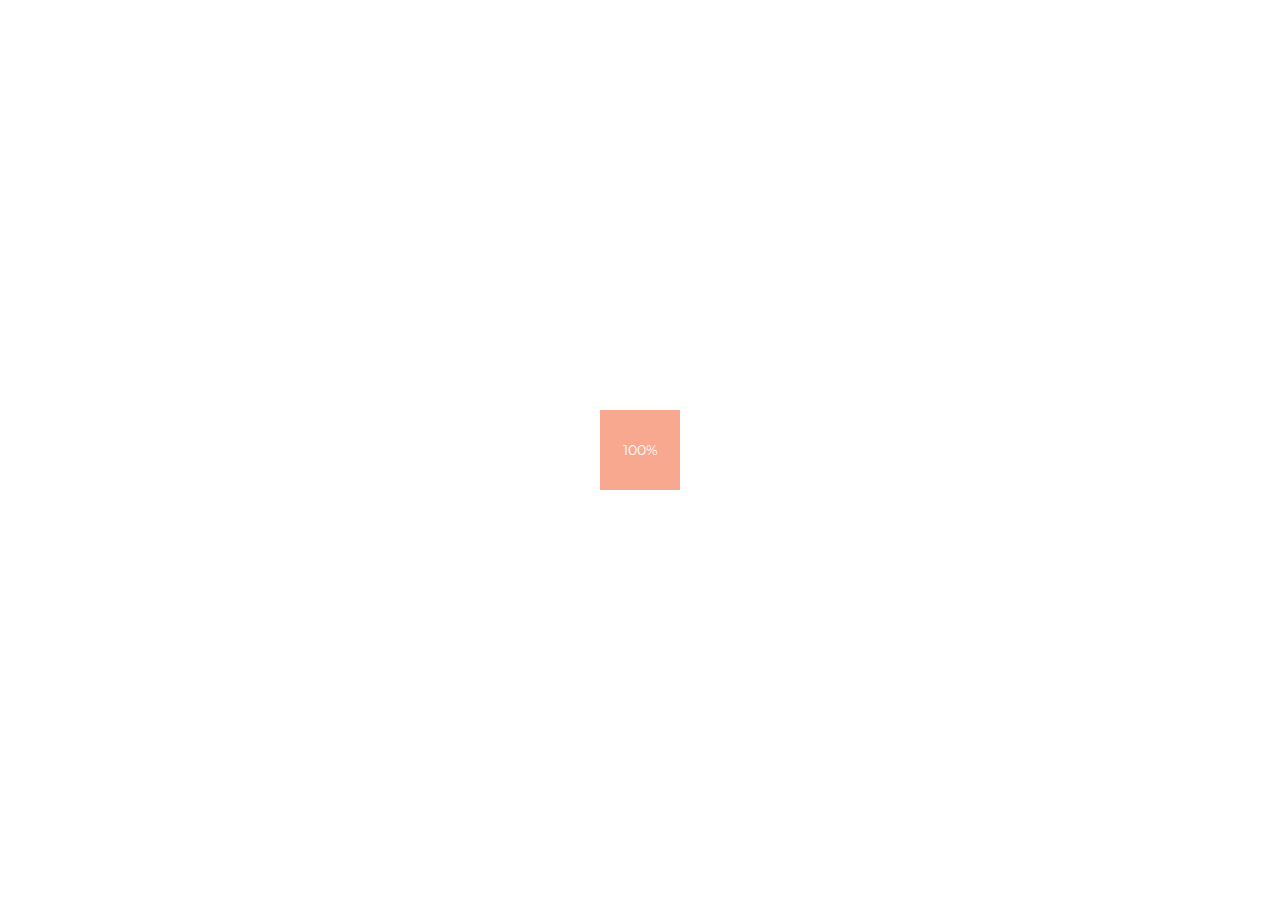
==== index.html @ db171941 "added services content" ====
<!DOCTYPE HTML>
<html lang="en">
    <head>
        <!--=============== basic  ===============-->
        <meta charset="UTF-8">
        <title>Jordan Hudgens | Transparent Development</title>
        <meta name="viewport" content="width=device-width, initial-scale=1.0, minimum-scale=1.0, maximum-scale=1.0, user-scalable=no">
        <meta name="robots" content="index, follow"/>
        <meta name="keywords" content=""/>
        <meta name="description" content=""/>
        <!--=============== css  ===============-->	
        <link rel="stylesheet" type="text/css" href="css/font-awesome.min.css">
        <link rel="stylesheet" type="text/css" href="css/reset.css">
        <link rel="stylesheet" type="text/css" href="css/bootstrap.css" media="all">
        <link rel="stylesheet" type="text/css" href="css/owl.carousel.css" media="screen">
        <link rel="stylesheet" type="text/css" href="css/idangerous.swiper.css">
        <link rel="stylesheet" type="text/css" href="css/magnific-popup.css" media="all">
        <link rel="stylesheet" type="text/css" href="css/style.css">
        <link rel="stylesheet" type="text/css" href="css/color.css">
        <!--=============== favicons ===============-->
        <link rel="shortcut icon" href="images/favi.ico">
        <!--=============== fonts ===============-->
        <link href='http://fonts.googleapis.com/css?family=Montserrat:400,700' rel='stylesheet' type='text/css'>
        <link href='http://fonts.googleapis.com/css?family=Raleway:100,300,600,800' rel='stylesheet' type='text/css'>
        <!--=============== google map ===============-->
        <script type="text/javascript" src="http://maps.google.com/maps/api/js?sensor=false"></script>
    </head>
    <body onLoad="initialize()">
        <!--================= main start ================-->
        <div id="main">
            <div class="nav-holder">
                <!--logo-->
                <div class="logo-holder">
                    <img src="images/logo.png" alt="">					
                </div>
                <!--nav button-->
                <div class="btn-menu-wrapper elem call-menu transition2">
                    <div id="btn-menu">
                        <span class="icon-container">
                        <span class="line line01"></span>
                        <span class="line line02"></span>
                        <span class="line line03"></span>
                        <span class="line line04"></span>
                        </span>
                    </div>
                </div>
                <!--template navigation-->
                <nav class="vis"> 
                    <a href="#" class="active swp"><span class="transition"></span>Home</a>
                    <a href="#" class=" swp"><span class="transition"></span>About</a>
                    <a href="#" class="swp"><span class="transition"></span>Work</a>
                    <a href="#" class="swp"><span class="transition"></span>Contact</a>
					<a href="blog.html"><span class="transition"></span>Blog</a>
                </nav>
                <div class="arrow-nav">
                    <a href="#" class="arrow-right transition2"><i class="fa fa-angle-right"></i></a>
                    <a href="#" class="arrow-left transition2"><i class="fa fa-angle-left"></i></a>
                </div>
            </div>
            <!--about slide navigation-->
            <div class="scroll-nav">
                <a href="#about"><i class="fa fa-smile-o"></i><span>About</span></a>
                <a href="#facts"><i class="fa fa-trophy"></i><span>Facts</span></a>
                <a href="#twitteritem"><i class="fa fa-twitter"></i><span>Twitter</span></a>
                <a href="#resume"><i class="fa fa-briefcase"></i><span>Resume</span></a>
                <a href="#testimonials"><i class="fa fa-comments-o"></i><span>Testomonials</span></a>	
            </div>
            <!--start content-->
            <div class="swiper-container">
                <div class="swiper-wrapper">
                    <!--================= Home start ================-->
                    <div class="swiper-slide">
						<div id="slides">						
							<ul class="slides-container">									
								<!-- Slide 1 -->									
								<li>		
									<div style="background-image: url('images/bg/1.jpg');" class="slides-fullscreen-img"></div>
								</li>									
								<!-- Slide 2 -->									
								<li>
									<div style="background-image: url('images/bg/1.jpg');" class="slides-fullscreen-img"></div>
								</li>					
								<!-- Slide 3 -->									
								<li>	
									<div style="background-image: url('images/bg/1.jpg');" class="slides-fullscreen-img"></div>
								</li>											
							</ul>										
						</div><!-- Slider end -->
                        <div class="overlay"></div>
                        <div class="container">
                            <section class="homeholder no-bg">
                                <div class="content" id="home">
                                    <h2 class="elem">Hi ! I am    Jordan   Hudgens</h2>
                                    <div class="home-separator"><span></span></div>
                                    <div class="tetx-rotator">
                                        <div class="tlt">
                                            <ul class="texts">
                                                <li>Transparent Development for...</li>
                                                <li>Web</li>
                                                <li>Mobile</li>
                                                <li>Full Stack</li>
                                            </ul>
                                        </div>
                                    </div>
                                    <a href="#" class="button start-button  transition hide-icon"><i class="fa fa-angle-right transition2"></i><span class="text transition color-bg">Let's Start</span></a>
                                </div>
                                <div class="clearfix"></div>
                            </section>
                            <footer>
                                <div class="row-fluid">
                                    <div class="span6">
                                        <div class="contact-info">
                                            <ul>
                                                <li>
                                                    <i class="fa fa-phone"></i>
                                                    <a href="#" class="transition">(432) 238-6131</a>
                                                </li>
                                                <li>
                                                    <i class="fa fa-envelope-o"></i>
                                                    <a href="mailto:jordan@hudgens.com" class="transition">jordan@hudgens.com</a>
                                                </li>
                                                <li>
                                                    <i class="fa fa-home"></i>
                                                    <a href="#" class="transition">Texas, Colorado, & Arizona</a>
                                                </li>
                                            </ul>
                                        </div>
                                    </div>
                                    <div class="span6">
                                        <div class="social-list">
                                            <ul>
                                                <li><a href="#"  target="_blank" class="transition elem"><i class="fa fa-facebook"></i></a></li>
                                                <li><a href="#"  target="_blank" class="transition elem"><i class="fa fa-twitter"></i></a></li>
                                                <li><a href="#"  target="_blank" class="transition elem"><i class="fa fa-dribbble"></i></a></li>
                                                <li><a href="#"  target="_blank" class="transition elem"><i class="fa fa-pinterest-square"></i></a></li>
                                            </ul>
                                        </div>
                                    </div>
                                </div>
                            </footer>
                        </div>
                    </div>
                    <!--home end-->
                    <!--============= about start =============-->
                    <div class="swiper-slide slide-bg" style="background:url(images/bg/2.jpg)">
                        <div class="container">
                            <!--Page-title-->
                            <div class="page-title">
                                <div class="content">
                                    <h2>About <span>Me</span></h2>
                                    <div class="clearfix"></div>
                                    <p>Software development should not be a secret process, when I take on a new project I make it my goal to not only deliver a well crafted product but to also ensure that each stage of the process is fully communicated.</p>
                                    <div class="clearfix"></div>
                                    <div class="color-separator"></div>
                                    <div class="clearfix"></div>
                                </div>
                                <div class="overlay"></div>
                            </div>
                            <!--section top about-->
                            <section class="gray-bg subab">
                                <div class="content">
                                    <div class="row-fluid">
                                        <div class="span4">
                                            <p><strong>Mobile.</strong></p>
                                            <div class="clearfix"></div>
                                            <div class="color-separator"></div>
                                            <div class="clearfix"></div>
                                            <p>Robust iOS applications, including integrations with APIs, location based services, and social graphs.</p>
                                        </div>
                                        <div class="span4">
                                            <p><strong>Web.</strong></p>
                                            <div class="clearfix"></div>
                                            <div class="color-separator"></div>
                                            <div class="clearfix"></div>
                                            <p>Scalable web applications developed in Ruby on Rails, Django, and Laravel.</p>
                                        </div>
                                        <div class="span4">
                                            <p><strong>Machine Learning.</strong></p>
                                            <div class="clearfix"></div>
                                            <div class="color-separator"></div>
                                            <div class="clearfix"></div>
                                            <p>Advanced data analysis algorithms crafted with the purpose of injecting intelligence into web and mobile applications.</p>
                                        </div>
                                    </div>
                                </div>
                            </section>
                            <!--section about-->
                            <section  id="about">
                                <div class="left-colum">
                                    <!--about slider nav-->
                                    <span class="about-button show-about cur"><i class="fa fa-user"></i><span class="tooltip">About</span></span>
                                    <span class="about-button show-res"><i class="fa fa-rocket"></i><span class="tooltip">Areas of Focus</span></span>
                                    <span class="about-button show-ser"><i class="fa fa-cogs"></i><span class="tooltip">Services</span></span>
                                    <div class="about-slider-holder">
                                        <!--about slider -->
                                        <div id="about-slider">
                                            <!--1-->
                                            <div class="item">
                                                <div class="item-box">
                                                    <h3>Jordan   Hudgens</h3>
                                                    <h4>FULL STACK DEVELOPER</h4>
                                                    <div class="clearfix"></div>
                                                    <div class="float-separator"></div>
                                                    <div class="clearfix"></div>
                                                    <p>With over a decade of development experience in a number of industries I realized that the typical product creation process between clients and developers was flawed. All too often developers rarely communicate to clients throughout the development stage, resulting in a final product that fails to reach the goal sought by the customer and end user.</p>
                                                    <br>
                                                    <p>For this reason I decided to utilize a completely different development pattern that focuses on highly focused communication and transparent design patterns. When I take on a project not only do I work to craft the application according to the client's specifications, I give daily updates to ensure that the project is aligning properly with the client's goals. The end result is the right product, delivered on time, and on budget.</p>
                                                    <div class="clearfix"></div>
                                                    <a href="#" class="button gw float-button content-button  transition hide-icon"><i class="fa fa-angle-right transition2"></i><span class="text transition color-bg">My work</span></a>
                                                </div>
                                            </div>
                                            <!--2-->
                                            <div class="item">
                                                <div class="item-box">
                                                    <h3>Time Spent Daily On...</h3>
                                                    <div class="clearfix"></div>
                                                    <div class="float-separator"></div>
                                                    <div class="clearfix"></div>
                                                    <div class="custom-skillbar-holder">
                                                        <div class="skillbar-box animaper">
                                                            <!-- skill 1-->
                                                            <div class="custom-skillbar-title"><span>Ruby on Rails</span></div>
                                                            <div class="skill-bar-percent">35%</div>
                                                            <div class="skillbar-bg" data-percent="35%">
                                                                <div class="custom-skillbar"></div>
                                                            </div>
                                                            <!-- skill 2-->
                                                            <div class="custom-skillbar-title"><span>Swift/iOS</span></div>
                                                            <div class="skill-bar-percent">20%</div>
                                                            <div class="skillbar-bg" data-percent="20%">
                                                                <div class="custom-skillbar"></div>
                                                            </div>
                                                            <!-- skill 3-->
                                                            <div class="custom-skillbar-title"><span>Python/Django</span></div>
                                                            <div class="skill-bar-percent">15%</div>
                                                            <div class="skillbar-bg" data-percent="15%">
                                                                <div class="custom-skillbar"></div>
                                                            </div>
                                                            <!-- skill 2-->
                                                            <div class="custom-skillbar-title"><span>MEAN Stack (MongoDB, Express, AngularJS, NodeJS)</span></div>
                                                            <div class="skill-bar-percent">15%</div>
                                                            <div class="skillbar-bg" data-percent="15%">
                                                                <div class="custom-skillbar"></div>
                                                            </div>
                                                            <!-- skill 3-->
                                                            <div class="custom-skillbar-title"><span>PHP | Laravel</span></div>
                                                            <div class="skill-bar-percent">15%</div>
                                                            <div class="skillbar-bg" data-percent="15%">
                                                                <div class="custom-skillbar"></div>
                                                            </div>
                                                        </div>
                                                    </div>
                                                </div>
                                            </div>
                                            <!--3-->
                                            <div class="item">
                                                <div class="item-box">
                                                    <h3>Services</h3>
                                                    <div class="clearfix"></div>
                                                    <div class="float-separator"></div>
                                                    <div class="clearfix"></div>
                                                    <div class="services-holder">
                                                        <ul>
                                                            <!-- services-link -->
                                                            <li class="transition2">
                                                                <a href="#serv-pop2" data-ser="modal">
                                                                    <i class="fa fa-cloud transition"></i>
                                                                    <h5><span>Web</span></h5>
                                                                </a>
                                                            </li>
                                                            <!-- services-link -->
                                                            <li class="transition2">
                                                                <a href="#serv-pop3" data-ser="modal">
                                                                    <i class="fa fa-mobile transition"></i>
                                                                    <h5><span>Mobile</span></h5>
                                                                </a>
                                                            </li>
                                                            <!-- services-link -->
                                                            <li class="transition2">
                                                                <a href="#serv-pop1" data-ser="modal">
                                                                    <i class="fa fa-picture-o transition"></i>
                                                                    <h5><span>UI/UX</span></h5>
                                                                </a>
                                                            </li>
                                                            <!-- services-link -->
                                                            <li class="transition2">
                                                                <a href="#serv-pop4" data-ser="modal">
                                                                    <i class="fa fa-graduation-cap transition"></i>
                                                                    <h5><span>Training</span></h5>
                                                                </a>
                                                            </li>
                                                            <!-- services-link -->
                                                            <li class="transition2">
                                                                <a href="#serv-pop5" data-ser="modal">
                                                                    <i class="fa fa-bar-chart transition"></i>
                                                                    <h5><span>Enterprise</span></h5>
                                                                </a>
                                                            </li>
                                                            <!-- services-link -->
                                                            <li class="transition2">
                                                                <a href="#serv-pop6" data-ser="modal">
                                                                    <i class="fa fa-flask transition"></i>
                                                                    <h5><span>Engineering</span></h5>
                                                                </a>
                                                            </li>
                                                        </ul>
                                                        <!-- services - box -->
                                                        <div class="services-info" id="serv-pop1">
                                                            <div class="serv-overlay"></div>
                                                            <div class="row-fluid">
                                                                <div class="span3">
                                                                    <i class="fa fa-picture-o"></i>
                                                                    <h2>UI/UX</h2>
                                                                </div>
                                                                <div class="span9">
                                                                    <p>Coding is only one step in building out a robust web application, by utilizing design best practices I will work to ensure that the application's user experience and design exceeds your expectations.</p>
                                                                </div>
                                                            </div>
                                                        </div>
                                                        <!-- services - box -->
                                                        <div class="services-info" id="serv-pop2">
                                                            <div class="serv-overlay"></div>
                                                            <div class="row-fluid">
                                                                <div class="span3">
                                                                    <i class="fa fa-cloud"></i>
                                                                    <h2>Web</h2>
                                                                </div>
                                                                <div class="span9">
                                                                    <p>From traditional web applications to API integrations, I have experience crafting web based applications in Ruby on Rails, Python/Django, and PHP's Laravel frameworks.</p>
                                                                </div>
                                                            </div>
                                                        </div>
                                                        <!-- services - box -->
                                                        <div class="services-info" id="serv-pop3">
                                                            <div class="serv-overlay"></div>
                                                            <div class="row-fluid">
                                                                <div class="span3">
                                                                    <i class="fa fa-mobile"></i>
                                                                    <h2>Mobile</h2>
                                                                </div>
                                                                <div class="span9">
                                                                    <p>With several years of experience building native iOS applications, I can help turn your mobile app concepts into reality, from the storyboard to the app store.</p>
                                                                </div>
                                                            </div>
                                                        </div>
                                                        <!-- services - box -->
                                                        <div class="services-info" id="serv-pop4">
                                                            <div class="serv-overlay"></div>
                                                            <div class="row-fluid">
                                                                <div class="span3">
                                                                    <i class="fa fa-graduation-cap"></i>
                                                                    <h2>Training</h2>
                                                                </div>
                                                                <div class="span9">
                                                                    <p>In addition to building out applications, I have built out coding curriculum and have thousands of students from around the world on Udemy, AppDev, and SkillShare. I have built tutorials for: Ruby on Rails, iOS development, Python, MEAN stack, NoSQL, and algorithms.</p>
                                                                </div>
                                                            </div>
                                                        </div>
                                                        <!-- services - box -->
                                                        <div class="services-info" id="serv-pop5">
                                                            <div class="serv-overlay"></div>
                                                            <div class="row-fluid">
                                                                <div class="span3">
                                                                    <i class="fa fa-bar-chart"></i>
                                                                    <h2 style="font-size: 1.5em;">Enterprise</h2>
                                                                </div>
                                                                <div class="span9">
                                                                    <p>If you have an enterprise based application, you will need to have a developer with experience building out scalable applications that can handle mission critical data. For these types of applications I utilize test driven development, custom algorithm creation, security testing, and load testing.</p>
                                                                </div>
                                                            </div>
                                                        </div>
                                                        <!-- services - box -->
                                                        <div class="services-info" id="serv-pop6">
                                                            <div class="serv-overlay"></div>
                                                            <div class="row-fluid">
                                                                <div class="span3">
                                                                    <i class="fa fa-flask"></i>
                                                                    <h2 style="font-size: 1.5em;">Engineering</h2>
                                                                </div>
                                                                <div class="span9">
                                                                    <p>Too many developers simply focus on copy and pasting code to build out functionality which can lead to bugs in a program. I leverage my decade long computer science graduate school education and build out formal models to ensure that your project is structured properly.</p>
                                                                </div>
                                                            </div>
                                                        </div>
                                                    </div>
                                                </div>
                                            </div>
                                        </div>
                                    </div>
                                </div>
                                <div class="right-colum">
                                    <!--about image slider -->
                                    <div class="about-image">
                                        <div class="customNavigation">
                                            <a class="btn next-slide transition"><i class="fa fa-angle-right"></i></a>
                                            <a class="btn prev-slide transition"><i class="fa fa-angle-left"></i></a>
                                        </div>
                                        <div class="about-image-slider owl-carousel">
                                            <div class="item">
                                                <img src="images/1.jpg" alt="" class="respimg">
                                            </div>
                                            <div class="item">
                                                <img src="images/1.jpg" alt="" class="respimg">
                                            </div>
                                            <div class="item">
                                                <img src="images/1.jpg" alt="" class="respimg">
                                            </div>
                                        </div>
                                    </div>
                                </div>
                            </section>

                            <!--section resume-->
                            <section id="resume">
                                <div class="resume-title-holder">
                                    <div class="resume-title">
                                        <h4>My resume</h4>
                                    </div>
                                    <div class="download-botton-holder">
                                        <a href="#" class="button content-button transition hide-icon"><i class="fa fa-download transition2"></i> <span class="text transition color-bg">Download resume</span></a>
                                    </div>
                                </div>
                                <div class="resume-container">
                                    <div class="resume-bg">
                                        <div class="bg transition" style="background:url(images/bg/1.jpg)"></div>
                                        <div class="overlay op8 transition"></div>
                                    </div>
                                    <!-- resume-head -->
                                    <div class="resume-head">
                                        <h3>Work in "Volutpat Company"</h3>
                                        <h4>2012-2014</h4>
                                    </div>
                                    <div class="resume-box-holder">
                                        <div class="resume-box transition">
                                            <div class="resume-item">Project Manager</div>
                                            <div class="clearfix"></div>
                                            <h6>Customer Support / Integration</h6>
                                            <div class="clearfix"></div>
                                            <div class="color-separator"></div>
                                            <div class="clearfix"></div>
                                            <p class="align-text">Nulla tincidunt interdum leo. Cras molestie eros velit, vitae malesuada mauris tincidunt ut. Interdum et malesuada fames ac ante ipsum primis in faucibus. Duis mollis nec leo at viverra. Ut quis malesuada urna. Nunc cursus aliquet est. In sit amet risus sed lacus tincidunt volutpat. </p>
                                        </div>
                                    </div>
                                </div>
                                <div class="resume-container">
                                    <div class="resume-bg">
                                        <div class="bg transition" style="background:url(images/bg/1.jpg)"></div>
                                        <div class="overlay op8 transition"></div>
                                    </div>
                                    <!-- resume-head -->
                                    <div class="resume-head">
                                        <h3>Work in "Tincidunt Company"</h3>
                                        <h4>2010-2012</h4>
                                    </div>
                                    <div class="resume-box-holder">
                                        <div class="resume-box transition">
                                            <div class="resume-item">Developer</div>
                                            <div class="clearfix"></div>
                                            <h6>Development / Design / Integration</h6>
                                            <div class="clearfix"></div>
                                            <div class="color-separator"></div>
                                            <div class="clearfix"></div>
                                            <p class="align-text">Nulla tincidunt interdum leo. Cras molestie eros velit, vitae malesuada mauris tincidunt ut. Interdum et malesuada fames ac ante ipsum primis in faucibus. Duis mollis nec leo at viverra. Ut quis malesuada urna. Nunc cursus aliquet est. In sit amet risus sed lacus tincidunt volutpat. Cras molestie eros velit, vitae malesuada mauris tincidunt ut. </p>
                                        </div>
                                    </div>
                                </div>
                            </section>
                            <!--section testimonials-->
                            <section id="testimonials">
                                <div class="overlay op8"></div>
                                <div class="bg" style="background:url(images/bg/1.jpg)"></div>
                                <div class="content">
                                    <div class="testimonials-holder">
                                        <h3>Testimonials</h3>
                                        <div class="customNavigation">
                                            <a class="btn next-slide transition"><i class="fa fa-angle-right"></i></a>
                                            <a class="btn prev-slide transition"><i class="fa fa-angle-left"></i></a>
                                        </div>
                                        <div class="clearfix"></div>
                                        <div id="testimonials-slider" class="owl-carousel">
                                            <div class="item">
                                                <div class=" row-fluid">
                                                    <div class="span2">
                                                        <div class="testi-image">
                                                            <img src="images/testim/1.jpg" alt="" class="respimg">
                                                        </div>
                                                    </div>
                                                    <div class="span10">
                                                        <h4>Mary Brane - Alure Company</h4>
                                                        <p>" Quisque auctor, magna suscipit dignissim vestibulum, nulla dolor tristique quam, ac viverra nunc purus suscipit tortor. Etiam vel hendrerit libero.Nulla tincidunt interdum leo. Cras molestie eros velit "</p>
                                                        <div class="clearfix"></div>
                                                        <a href="#" class="testi-link">Via Twitter</a>
                                                    </div>
                                                </div>
                                            </div>
                                            <div class="item">
                                                <div class=" row-fluid">
                                                    <div class="span2">
                                                        <div class="testi-image">
                                                            <img src="images/testim/1.jpg" alt="" class="respimg">
                                                        </div>
                                                    </div>
                                                    <div class="span10">
                                                        <h4>Jack Arrow - Brize Company</h4>
                                                        <p>" In sit amet risus sed lacus tincidunt volutpat. Cras molestie eros velit, vitae malesuada mauris tincidunt ut "</p>
                                                        <div class="clearfix"></div>
                                                        <a href="#" class="testi-link">Via Facebook</a>
                                                    </div>
                                                </div>
                                            </div>
                                            <div class="item">
                                                <div class=" row-fluid">
                                                    <div class="span2">
                                                        <div class="testi-image">
                                                            <img src="images/testim/1.jpg" alt="" class="respimg">
                                                        </div>
                                                    </div>
                                                    <div class="span10">
                                                        <h4>Liza Lynn - Minima Company</h4>
                                                        <p>" Quisque auctor, magna suscipit dignissim vestibulum, nulla dolor tristique quam, ac viverra nunc purus suscipit tortor. Etiam vel hendrerit libero.Nulla tincidunt interdum leo. Cras molestie eros velit "</p>
                                                        <div class="clearfix"></div>
                                                        <a href="#" class="testi-link">Via Twitter</a>
                                                    </div>
                                                </div>
                                            </div>
                                        </div>
                                    </div>
                                    <div class="clearfix"></div>
                                </div>
                            </section>
                            <!--section clients-->
                            <section id="clients">
                                <div class="clients-holder">
                                    <div id="clients-slider" class="owl-carousel">
                                        <div class="item">
                                            <img src="images/clients/1.png" alt="" class="respimg">
                                        </div>
                                        <div class="item">
                                            <img src="images/clients/5.png" alt="" class="respimg">
                                        </div>
                                        <div class="item">
                                            <img src="images/clients/3.png" alt="" class="respimg">
                                        </div>
                                        <div class="item">
                                            <img src="images/clients/4.png" alt="" class="respimg">
                                        </div>
                                        <div class="item">
                                            <img src="images/clients/2.png" alt="" class="respimg">
                                        </div>
                                    </div>
                                </div>
                                <div class="to-top-holder gray-bg"><a href="#" class="button scroll-btn  content-button  transition hide-icon"><i class="fa fa-angle-up transition2"></i><span class="text transition color-bg">To top</span></a></div>
                            </section>
                        </div>
                    </div>
                    <!--about end-->
                    <!--============== Portfolio start ================-->
                    <div class="swiper-slide slide-bg" style="background:url(images/bg/4.jpg)">
                        <div class="container">
                            <!--page title-->
                            <div class="page-title">
                                <div class="content">
                                    <h2>My <span>Portfolio</span></h2>
                                    <div class="clearfix"></div>
                                    <p>Praesent tellus ligula, tincidunt et fringilla vel, tincidunt ut dui. Nulla feugiat, lacus ac malesuada lobortis, elit nunc congue nunc, vel imperdiet lorem leo a lectus.</p>
                                    <div class="clearfix"></div>
                                    <div class="color-separator"></div>
                                    <div class="clearfix"></div>
                                </div>
                                <div class="overlay"></div>
                            </div>
							<!--portfolio filters-->
                            <section id="folio" class="gray-bg">
                                <div id="options">
                                    <ul id="filters" class="option-set" data-option-key="filter">
                                        <li class="filter actcat transition" data-filter="all">All</li>
                                        <li class="filter transition" data-filter="category_1">Web </li>
                                        <li class="filter transition" data-filter="category_2">Design</li>
                                        <li class="filter transition" data-filter="category_3">Branding</li>
                                    </ul>
                                </div>
                                <!-- ajax  Page Holder-->
                                <div id="project-page-holder">								
                                    <div class="clearfix"></div>
                                    <div id="project-page-data"></div>
                                    <div class="clearfix"></div>
                                    <div id="project-page-button" class="clearfix">            	
                                        <a id="project_close" class="transition"  href="#"><i class="fa fa-times"></i></a>
                                    </div>
                                </div>
                                <div class="clearfix"></div>
                                <!--portfolio links -->		
                                <div class="content">
                                    <div class="row-fluid">
                                        <div class="span12">
                                            <div id="folio_container">
                                                <!-- 1 project ajax page slider-->
                                                <div class="box grid-2 notvisible  open-project-link  mix category_1 mix_all">
                                                    <a href="projects/project-ajax.html" class="open-project">
                                                        <div class="folio-img-holder">
                                                            <img src="images/folio/thumbs/1.jpg" class="respimg transition" alt="" title="">
                                                            <div class="folio-item">
                                                                <div class="folio-overlay"></div>
                                                                <span class="fol-but">View</span>
                                                            </div>
                                                        </div>
                                                    </a>
                                                    <div class="box-details">
                                                        <h3>Ajax Page Slider</h3>
                                                    </div>
                                                </div>
                                                <!-- 2 project ajax page gallery -->
                                                <div class="box grid-2 notvisible open-project-link  mix category_2 mix_all">
                                                    <a href="projects/project-ajax3.html" class="open-project">
                                                        <div class="folio-img-holder">
                                                            <img src="images/folio/thumbs/1.jpg" class="respimg transition" alt="" title="">								
                                                            <div class="folio-item">
                                                                <div class="folio-overlay"></div>
                                                                <span class="fol-but">View</span>
                                                            </div>
                                                        </div>
                                                    </a>
                                                    <div class="box-details">
                                                        <h3>Ajax Page  Gallery</h3>
                                                    </div>
                                                </div>
                                                <!-- 3 project ajax page iframe-->	
                                                <div class="box grid-2 notvisible  open-project-link  mix category_3 mix_all">
                                                    <a href="projects/project-ajax2.html" class="open-project">
                                                        <div class="folio-img-holder">
                                                            <img src="images/folio/thumbs/1.jpg" class="respimg transition" alt="" title="">
                                                            <div class="folio-item">
                                                                <div class="folio-overlay"></div>
                                                                <span class="fol-but">View</span>
                                                            </div>
                                                        </div>
                                                    </a>
                                                    <div class="box-details">
                                                        <h3>Ajax Page ifarme</h3>
                                                    </div>
                                                </div>
                                                <!-- 4 project youtube  video-->
                                                <div class="box  grid-2 notvisible  mix category_2 mix_all">
                                                    <a href="http://www.youtube.com/watch?v=pBJEislqmkU" class="popup-youtube">
                                                        <div class="folio-img-holder">
                                                            <img src="images/folio/thumbs/1.jpg" class="respimg transition" alt="" title="">
                                                            <div class="folio-item">
                                                                <div class="folio-overlay"></div>
                                                                <span class="fol-but">View</span>
                                                            </div>
                                                        </div>
                                                    </a>
                                                    <div class="box-details">
                                                        <h3>Youtube  video</h3>
                                                    </div>
                                                </div>
                                                <!-- 5 project vimeo video-->	
                                                <div class="box grid-2 notvisible  mix category_3 mix_all">
                                                    <a href="//player.vimeo.com/video/50510424" class="popup-vimeo">
                                                        <div class="folio-img-holder">
                                                            <img src="images/folio/thumbs/1.jpg" class="respimg transition" alt="" title="">
                                                            <div class="folio-item">
                                                                <div class="folio-overlay"></div>
                                                                <span class="fol-but">View</span>
                                                            </div>
                                                        </div>
                                                    </a>
                                                    <div class="box-details">
                                                        <h3>Vimeo Video</h3>
                                                    </div>
                                                </div>
                                                <!-- 6 project ajax modal-->
                                                <div class="box grid-2 notvisible  mix category_1 mix_all">
                                                    <a href="projects/modal.html" class="popup-with-move-anim">
                                                        <div class="folio-img-holder">
                                                            <img src="images/folio/thumbs/1.jpg" class="respimg transition" alt="" title="">
                                                            <div class="folio-item">
                                                                <div class="folio-overlay"></div>
                                                                <span class="fol-but">View</span>
                                                            </div>
                                                        </div>
                                                    </a>
                                                    <div class="box-details">
                                                        <h3>Ajax Modal</h3>
                                                    </div>
                                                </div>
                                                <!-- 7 project gallery-->	
                                                <div class="box grid-2 notvisible  mix category_2 mix_all">
                                                    <a href="images/folio/1.jpg" class="popup-gallery">
                                                        <div class="folio-img-holder">
                                                            <img src="images/folio/thumbs/1.jpg" class="respimg transition" alt="" title="">
                                                            <div class="folio-item">
                                                                <div class="folio-overlay"></div>
                                                                <span class="fol-but">View</span>
                                                            </div>
                                                        </div>
                                                    </a>
                                                    <div class="box-details">
                                                        <h3>Gallery</h3>
                                                    </div>
                                                </div>
                                                <!-- 8 project gallery-->
                                                <div class="box grid-2 notvisible  mix category_3 mix_all">
                                                    <a href="images/folio/1.jpg" class="popup-gallery">
                                                        <div class="folio-img-holder">
                                                            <img src="images/folio/thumbs/1.jpg" class="respimg transition" alt="" title="">
                                                            <div class="folio-item">
                                                                <div class="folio-overlay"></div>
                                                                <span class="fol-but">View</span>
                                                            </div>
                                                        </div>
                                                    </a>
                                                    <div class="box-details">
                                                        <h3>Gallery</h3>
                                                    </div>
                                                </div>
                                                <!-- 9 project gallery-->
                                                <div class="box grid-2 notvisible   mix category_1 mix_all">
                                                    <a href="images/folio/1.jpg" class="popup-gallery">
                                                        <div class="folio-img-holder">
                                                            <img src="images/folio/thumbs/1.jpg" class="respimg transition" alt="" title="">
                                                            <div class="folio-item">
                                                                <div class="folio-overlay"></div>
                                                                <span class="fol-but">View</span>
                                                            </div>
                                                        </div>
                                                    </a>
                                                    <div class="box-details">
                                                        <h3>Gallery</h3>
                                                    </div>
                                                </div>
                                            </div>
                                        </div>
                                    </div>
                                </div>
                            </section>
                            <!--section subscribe-->
                            <section id="subscribe">
                                <div class="overlay"></div>
                                <div class="bg bg-parallax" style="background:url(images/bg/1.jpg)"></div>
                                <div class="content">
                                    <div class="subscribe-holder">
                                        <h3>Subscribe</h3>
                                        <div class="row-fluid">
                                            <div class="span4">
                                                <h4>Suscipit dignissim</h4>
                                                <p>Quisque auctor, magna suscipit dignissim vestibulum, nulla dolor tristique quam, ac viverra nunc purus suscipit tortor. </p>
                                            </div>
                                            <div class="span8">
                                                <div class="subcribe-form">
                                                    <fieldset>
                                                        <form class="subscriptionForm" method="post">
                                                            <input id="subscriptionForm" class="inputForm" type="text" value="Enter Your Email Address" onFocus="if (this.value=='Enter Your Email Address') this.value=''" onBlur="if (this.value==''){this.value='Enter Your Email Address'}" />
                                                            <input type="submit" id="submitButton" class="transition" value="Send">
                                                        </form>
                                                        <div id="success">Thanks for your subscription</div>
                                                        <div id="error">Please enter a valid email address</div>
                                                    </fieldset>
                                                </div>
                                            </div>
                                        </div>
                                    </div>
                                </div>
                            </section>
                            <!--section order-->
                            <section id="order" class="gray-bg">
                                <div class="content">
                                    <h3>LET'S TALK</h3>
                                    <p>Quisque auctor, magna suscipit dignissim vestibulum, nulla dolor tristique quam, ac viverra nunc purus suscipit tortor. </p>
                                    <div class="clearfix"></div>
                                    <a href="#" class="button go-contact  content-button transition hide-icon"><i class="fa fa-angle-right transition2"></i> <span class="text transition color-bg">Order</span></a>
                                </div>
                            </section>
                        </div>
                    </div>
                    <!--portfolio  end-->
                    <!--============== Contact start ================-->
                    <div class="swiper-slide slide-bg" style="background:url(images/bg/5.jpg)">
                        <div class="container">
                            <!--page title-->
                            <div class="page-title">
                                <div class="content">
                                    <h2>My  <span>Contacts</span></h2>
                                    <div class="clearfix"></div>
                                    <p>Praesent tellus ligula, tincidunt et fringilla vel, tincidunt ut dui. Nulla feugiat, lacus ac malesuada lobortis, elit nunc congue nunc, vel imperdiet lorem leo a lectus.</p>
                                    <div class="clearfix"></div>
                                    <div class="color-separator"></div>
                                    <div class="clearfix"></div>
                                </div>
                                <div class="overlay"></div>
                            </div>
                            <!--section contact top-->
                            <section id="contact">
                                <div class="contact-header">
                                    <h3>GET IN TOUCH</h3>
                                    <p>Temporibus autem quibusdam et aut officiis debitis aut rerum necessitatibus saepe eveniet ut et voluptates repudiandae sint et molestiae non recusandae.</p>
                                </div>
                                <div class="left-colum">
                                    <!--contact form-->
                                    <div id="contact-form">
                                        <div id="message"></div>
                                        <form method="post" action="php/contact.php" name="contactform" id="contactform">
                                            <input name="name" type="text" id="name"  clas="inputForm2" onclick="this.select()" value="Name" >
                                            <input name="email" type="text" id="email" onclick="this.select()" value="E-mail" >            
                                            <textarea name="comments"  id="comments" onclick="this.select()" >Message</textarea>            										           											
                                            <input type="submit" class="send_message transition" id="submit" value="Send Message" />
                                        </form>

                                    </div>
                                </div>
                                <div class="right-colum">
                                    <!--map-->
                                    <div id="mapbox">
                                        <div id="map_canvas"></div>
                                    </div>
                                </div>
                                <!--contact info-->
                                <div class="contact-info gray-bg">
                                    <ul>
                                        <li>
                                            <i class="fa fa-phone"></i>
                                            <a href="#" class="transition">+7(111)123456789</a>
                                            <span class="contact-tooltip">My Phone</span>
                                        </li>
                                        <li>
                                            <i class="fa fa-envelope-o"></i>
                                            <a href="#" class="transition">yourmail@domain.com</a>
                                            <span class="contact-tooltip">My email</span>
                                        </li>
                                        <li>
                                            <i class="fa fa-home"></i>
                                            <a href="#" class="transition">27th Brooklyn NY</a>
                                            <span class="contact-tooltip">My location</span>
                                        </li>
                                    </ul>
                                </div>
                            </section>
                            <!--section contact social-->
                            <section id="contact-social">
                                <div class="overlay"></div>
                                <div class="bg bg-parallax" style="background:url(images/bg/1.jpg)"></div>
                                <div class="content">
                                    <ul>
                                        <li><a href="#"  target="_blank" class="transition">facebook</a></li>
                                        <li><a href="#"  target="_blank" class="transition">twitter</a></li>
                                        <li><a href="#"  target="_blank" class="transition">Instagram</a></li>
                                        <li><a href="#"  target="_blank" class="transition">pinterest</a></li>
                                    </ul>
                                </div>
                            </section>
                        </div>
                    </div>
                </div>
            </div>
            <!--contact  end-->
        </div>
        <!-- Main end -->
        <script type="text/javascript" src="js/jquery.min.js"></script>
        <script type="text/javascript" src="js/jpreloader.min.js"></script>
        <script type="text/javascript" src="js/plugins.js"></script>
		<script type="text/javascript" src="js/superslides.js"></script>
        <script type="text/javascript" src="js/scripts.js"></script>
		<script type="text/javascript" src="js/initslideshow.js"></script>
    </body>
</html>
---- css/style.css ----
@charset "utf-8";
/*======================================

 [ -Main Stylesheet-
  Theme: Krobs
  Version: 1.0
  Assigned to:	Themeforest
  Last change: 03/10/2014 ]
  
	++++ General Styles ++++
	++++ Typography ++++
	++++ Page preload ++++
	++++ Content Styles ++++
		++++ a-1 Contennt
		++++ a-2 Overlay
		++++ a-3 Button
		++++ a-4 Section
	++++  Navigation ++++
		++++ a-1 Nav holder
		++++ a-2 Nav style
		++++ a-3 Nav Button
	++++ page +++++
	++++ Home +++++	
	++++ About ++++
	++++ Skills ++++
	++++ Resume +++++
	++++ Services ++++
	++++ Twitter ++++
	++++ Testimonials ++++
	++++ Portfolio ++++
	++++ Contacts ++++
	++++ Subscribe ++++
	++++ CSS Animation ++++
	++++ Media ++++
		++++ a-1 Tablet - retina - netbooks
		++++ a-2 Tablet 
		++++ a-2 Smartphone   
*/

/*-------------General Style---------------------------------------*/

html{
	overflow-x:hidden !important;	
	height:100%;
}
body{
	margin: 0;
	padding: 0;
	font-weight: 400;
	font-size: 12px;
	color: #000;
	background:#fff;
	height:100%;
	text-align:center;
	font-family: 'Montserrat', sans-serif;
}
@-o-viewport {width: device-width;}
@-ms-viewport {width: device-width;}
@viewport {width: device-width;}
::-webkit-scrollbar , -moz-scrollbar {
    width: 6px;
}
::-webkit-scrollbar-track , -moz-scrollbar {
 	width: 6px;
	background:#fff;	
}
/*--------------Typography--------------------------------------*/
h1 {
	font-size: 4.46666666667em;
	text-transform: uppercase;
	font-weight: 400;
	line-height: 1.17em;	
}
h2 {
	font-size: 3.2em;
	font-weight: 300;
}
h3 {
	font-size: 1em;
	font-weight: 200;
}
h4 {
	font-size: 0.9em;
	font-weight: 200;	
}
h5 {
	font-size: 0.8em;
	font-weight: 200;
}
h6 {
	font-size: 0.6em;
	font-weight: 200;
}
p {
	text-align:left;
	font-size:14px;
	line-height:21px;
	font-family: Raleway, Open Sans, Arial, sans-serif;
}
/* ---------Page preload--------------------------------------*/
#jpreOverlay {
	background: #fff;
}
#jpreLoader{
	position:relative;
	z-index:1;
}
#jpreBar {
	display:none;
}
#jprePercentage {
    font-size: 14px;
	position:fixed;
	width:80px;
	height:80px !important;
	top:50%;
	left:50%;
	color:#fff;
	margin-left:-40px;
	margin-top:-40px;
	line-height:80px;
	-webkit-animation: k3d linear infinite 2s;
	-moz-animation: k3d linear infinite 2s;
	-ms-animation: k3d linear infinite 2s;
	-o-animation: k3d linear infinite 2s;
	animation: k3d linear infinite 2s;
	-webkit-transform-style: preserve-3d;
	-moz-transform-style: preserve-3d;
	-ms-transform-style: preserve-3d;
	-o-transform-style: preserve-3d;
	transform-style: preserve-3d;
}
/* ---------Content Styles--------------------------------------*/
#main{
	height:100%;
	width:100%;
	position:absolute;
	top:0;
	left:0;
	opacity:0;
}
.swiper-container{
	width:100%;
	height:100%;
	z-index:10;
	position:relative;	
}
.slide-bg {
	background-size: cover !important;
	background-attachment: scroll!important;
	background-position: 50%;
	background-repeat:repeat;
}	
.swiper-slide {
	 cursor:move;
	 position:relative;
	 z-index:10;
}
.content{
	max-width: 1200px;
	width:92%;
	margin:0px auto;
	position: relative;
	z-index:3;
}
.no-bg {
	background:none !important;
}
.container{
	float:left;
	width:100%;
	height:100%;
	position:relative;
	z-index:6;
	overflow:auto;
	 -webkit-overflow-scrolling: touch;
}
.respimg {
	width:100%;
	height:auto;
}
.bg {
	position:absolute;
	top:0;
	left:0;
	width:100%;
	height:100%;
	background-size: cover!important;
	background-attachment:scroll!important;
	background-position:center;
	background-repeat:repeat;
	z-index:1;
}
.overlay {
	position:absolute;
	top:0;
	left:0;
	width:100%;
	height:100%;
	z-index:2;
	background:#292929;
	opacity:0.4;
}
.op8 {
	opacity:0.8;
}
.button{ 
	font-size: 14px;
	color: #fff;
	margin: 0 10px 0 0;
	text-align: center;
	width: auto;
	font-family: Raleway, Open Sans, Arial, sans-serif;	
	letter-spacing: normal;
	position: relative;
	-moz-background-clip: padding;
    -webkit-background-clip: padding-box;
    background-clip: padding-box;
    vertical-align: middle;
    max-width: 100%;
    overflow: hidden;
    outline: none;
	padding: 13px 20px;
    display: inline-block; 
}
.button i{
	padding-right: 10px;
	font-size: 16px;
	background:#fff;
	padding: 14px 20px;
	position: absolute;
	top: 0px;
	left: 0;
}
.button.hide-icon span.text {
	padding: 0 33px;
}
.button.hide-icon i {
	padding: 11px 20px 10px;
	left: -60px;
	height: 100%;
	line-height: 23px;
	display: inline-block;
	position: absolute;
	color:#000 !important;
	top: 0;
}
.button.hide-icon:hover i{
	left: 0;
}
.button.hide-icon:hover span.text {
	padding-left: 59px;
	padding-right: 11px;
}
.float-button {
	float:left;
}
.content-button.hide-icon i {
	background:#414141;
	color:#fff !important;
}
.separator {
	width:200px;
	height:2px;
	position:relative;
	margin:25px auto;
	background:#fff;
}
.separator span {
	width:70px;
	height:4px;
	top:-1px;
	position:absolute;
	left:50%;
	margin-left:-35px;
}
.color-separator {
	float:left;
	width:60px;
	height:4px;
	margin:10px 0;
} 
.float-separator {
	float:left;
	width:60px;
	height:2px;
	margin:10px 0;
	background:#292929;
}
section {
	width:100%;
	float:left;
	position:relative;
	padding:150px   5%;
	background:#fff;
}
section h3{
	 text-align:left;
	 font-size:34px;
	 margin-bottom:10px;
}
section h4{
	 text-align:left;
	 font-size:18px;
	 margin-bottom:10px;
	 font-family: Raleway, Open Sans, Arial, sans-serif;
	 font-weight:400;
} 
.gray-bg {
	background:#eee;
}
/*------ nivigation - ------------------------------------------------*/
.nav-holder {
	position:fixed;
	top:5%;
	left:5%;
	padding:20px;
	z-index:100;
	width:90%;
	border-bottom:1px solid #fff;
	background:rgba(49,49,49,0.2);
}
nav {
	display:none;
	min-height: 52px;
	font-size: 12px;
	color: #666;
	position: relative;
	z-index:2;
	float:left;
	top:6px;
	left:0;
	visibility: visible;
	-webkit-transition: all 0.3s ease-in-out;
	-moz-transition: all 0.3s ease-in-out;
	-o-transition: all 0.3s ease-in-out;
	-ms-transition: all 0.3s ease-in-out;
	transition: all 0.3s ease-in-out;
}
nav  a{
	float:left;
	line-height:30px;
	padding:5px 20px; 
	font-size: 12px;
	text-transform: uppercase;
	color:#fff;
	position:relative;
	font-family: Raleway, Open Sans, Arial, sans-serif;
}
nav  a span {
	position:absolute;
	top:0;
	left:0;
	width:0;
	height:100%;
	z-index:-2;
	border-radius:3px;
}
nav .active span {
	width:100%;
}
.vis{
	visibility: visible;
	-webkit-transform:   scale(3.5);
	-moz-transform:   scale(3.5);
	-o-transform:  scale(3.5);
	-ms-transform:   scale(3.5);
	transform:  scale(3.5);
	opacity:0;
}
.btn-menu-wrapper{
	height:52px;
	width:52px;
	float:left;
	z-index:13;
	cursor:pointer;
    -webkit-transform: translate3d(0,0,0);
	overflow:hidden;
}
#btn-menu{
	float:left;
	padding:4px;
	position:relative;
	margin:14px 0 0 4px;
}
.icon-container {
	height:46px;
	width:46px;
	float:left;
	position:relative;
}
#btn-menu .line{
	position:absolute;
	width:29px;
	height:3px ;
	left:3px; 
	background: #fff;
	-webkit-transition:all 300ms cubic-bezier(0.215,.61,.355,1); 
	-moz-transition:all 300ms cubic-bezier(0.215,.61,.355,1);
	-o-transition:all 300ms cubic-bezier(0.215,.61,.355,1);
	transition:all 300ms cubic-bezier(0.215,.61,.355,1);
	-webkit-transform:translate3d(0,0,0);
	-moz-transform:translate3d(0,0,0);
	-o-transform:translate3d(0,0,0);
	transform:translate3d(0,0,0)
}
#btn-menu .line01{
	top:0;
	opacity:1;
	-webkit-transition-delay:210ms;
	-moz-transition-delay:210ms;
	-o-transition-delay:210ms;
	transition-delay:210ms
}
#btn-menu .line02{
	top:7px;
	-webkit-transition-delay:140ms;
	-moz-transition-delay:140ms;
	-o-transition-delay:140ms;
	transition-delay:140ms
}
#btn-menu .line03{
	top:14px;
	-webkit-transition-delay:70ms;
	-moz-transition-delay:70ms;
	-o-transition-delay:70ms;
	transition-delay:70ms
}
#btn-menu .line04{
	top:21px;opacity:0;
	-webkit-transition-delay:0ms;
	-moz-transition-delay:0ms;
	-o-transition-delay:0ms;
	transition-delay:0ms
}
.btn-menu-wrapper:hover #btn-menu .line{
	-webkit-transform:translate3d(0,-7px,0);
	-moz-transform:translate3d(0,-7px,0);
	-o-transform:translate3d(0,-7px,0);
	transform:translate3d(0,-7px,0)
}
.btn-menu-wrapper:hover #btn-menu .line01{
	opacity:0;
	-webkit-transition-delay:0ms;
	-moz-transition-delay:0ms;
	-o-transition-delay:0ms;
	transition-delay:0ms
}
.btn-menu-wrapper:hover #btn-menu .line02{
	-webkit-transition-delay:70ms;
	-moz-transition-delay:70ms;
	-o-transition-delay:70ms;
	transition-delay:70ms
}
.btn-menu-wrapper:hover #btn-menu .line03{
	-webkit-transition-delay:140ms;
	-moz-transition-delay:140ms;
	-o-transition-delay:140ms;
	transition-delay:140ms
}
.btn-menu-wrapper:hover #btn-menu .line04{
	opacity:1;
	-webkit-transition-delay:210ms;
	-moz-transition-delay:210ms;
	-o-transition-delay:210ms;
	transition-delay:210ms;
}
.logo-holder{
	line-height:52px;
	float:left;
	position:relative;
	overflow:hidden;
	margin-right:4px;
}
.arrow-nav {
	float:right;
	margin:10px 10px 0 0;
}
.arrow-nav a {
	width:40px;
	height:40px;
	float:right;
	border-radius:4px;
	font-size:18px;
	color:#fff;
	margin-left:6px;
	line-height:40px;
}
.arrow-nav a:hover {
	opacity:0.7;
}
.blog-bav .arrow-nav , .blog-bav .swp{
	display:none;
}
/*------ page title -------------------------------------------------*/
.page-title {
	float:left;
	width:100%;
	position:relative;
	padding:280px 50px 250px;
}
.page-title p {
	display:table;
	max-width:600px;
	margin-top:30px;
	color:#fff;
}
.page-title h2 {
	font-size:64px;
	font-family: Raleway, Open Sans, Arial, sans-serif;
	position:relative;
	z-index:3;
	float:left;
	margin:0 auto;
	color:#fff;
}
.page-title h2::before {
	position: absolute;
	top:-42%;
	left:  -10%;
	width:80%;
	height:150%;
	z-index:-1;
	content: '';
	background:rgba(49,49,49,0.3);
}
.page-title h2 span {
	padding-bottom:2px;
}
/*------ Home - ------------------------------------------------*/
.homeholder {
	padding-bottom:50px;
}
#home {
	float:none;
	margin:10% auto 0;
	background: none;
	padding:0;
	z-index:10;
	text-align:left;
	position:relative;
}
#home::before {
	position: absolute;
	top:-22%;
	left:  -10%;
	width:30%;
	height:70%;
	z-index:-1;
	content: '';
	background:rgba(49,49,49,0.3);
}
#home h2 {
	margin-top:70px;
	font-size:64px;
	font-family: Raleway, Open Sans, Arial, sans-serif;
	color:#fff;
}
#home .button {
	margin-top:40px;
}
.home-separator {
	float:left;
	width:200px;
	height:2px;
	background:#fff;
	position:relative;
	margin-top:20px;
}
.home-separator span {
	position:absolute;
	top:0;
	left:0;
	width:70px;
	height:2px;
}
.tetx-rotator {
	margin-top:60px;
}
.tlt {
	font-size:24px;
	letter-spacing:4px;
	color:#fff;
}
/*-------------slider---------------------------------------*/
#slides {
	position: relative;
}
#slides .slides-container {
	display: none;
}
#slides .scrollable {
	*zoom: 1;
	position: relative;
	top: 0;
	left: 0;
	overflow-y: auto;
	height: 100%;
}
#slides .scrollable:after {
	content: "";
	display: table;
	clear: both;
}
.slides-pagination {
	display:none;
}
#slides{
	position:fixed !important;
	top:0;
	left:0;
	width:100%;
	height:100%;
	z-index:-14 ;
}
.slides-fullscreen-img {
	background-repeat: no-repeat;
	background-size: cover;
	-webkit-background-size:cover;
	background-position: 50% 0;
	width: 100%;
	height: 100%;
	top:0;
	left:0;
	z-index:-14 ;
	position:absolute;
}
/*------ footer - ------------------------------------------------*/
footer{
	position:absolute;
	bottom:0;
	left:5%;
	width:90%;
	padding:10px 0 0;
	border-top:1px solid #fff;
	z-index:3;
}
.contact-info li {
	float:left;
	padding:14px 10px 6px 0;
}
.contact-info li span , .contact-info li a{
	color:#fff;
	font-family: Raleway, Open Sans, Arial, sans-serif;
	font-size:14px;
	letter-spacing:1px;	
}
.contact-info li i {
	margin-right:4px;
	font-size:14px;
}
.social-list {
	float:right;
	width:100%;
}
.social-list li {
	float:right;
	padding:6px 0 6px 10px;
}
.social-list li a {
	display:block;
	width:40px;
	height:40px;
	position:relative;
	border-radius:2px;
	line-height:40px;
	color:#fff;
	font-size:14px;
}
.social-list li a:before {
	content:'';
	position:absolute;
	top:0;
	left:0;
	width:100%;
	height:100%;
	z-index:-1;
}
.social-list li a:hover:before  {
	transition: 0.9s;
	opacity:0.5;
}
/*------ About ------------------------------------------------*/
#about {
	padding:0 !important;
}
.subab strong {
	margin-bottom:10px;
	font-weight:800;
}
#about .button {
	margin-top:20px;
}
.about-image {
	position:relative;
}
.about-image .customNavigation ,  .media-holder .customNavigation  {
	position:absolute;
	bottom:2px;
	right:0;
	z-index:10;
}
.about-image .customNavigation a , .media-holder .customNavigation a{
	width:40px;
	height:40px;
	float:right;
	line-height:40px;
	cursor:pointer;
	color:#fff;
	font-size:20px;
	margin-right:2px;
	text-align:center !important;
}
.about-image .customNavigation a:hover ,  .media-holder .customNavigation a:hover {
	opacity:0.6;
}
.left-colum , .right-colum {
	width:50%;
	float:left;
	position:relative;
}
.item-box {
	max-width:800px;
	margin:70px auto ;
	padding:50px;
	position:relative;
}
.about-button {
	position:absolute;
	right:-50px;
	color:#fff;
	width:50px;
	height:50px;
	font-size:16px;
	line-height:50px;
	cursor:pointer;
	z-index:5;
}
.show-res {
	top:52px;
}
.show-about {
	top:0;
}
.show-ser {
	top:104px;
}
.cur {
	opacity:0.5;
}
.tooltip{
	width:150px;
	height: auto;
	line-height: 20px;
	padding: 10px;
	font-size: 13px;
	text-align: center;
	position: absolute;
	color:#fff;
	background:#000;
	bottom:-100%;
	margin-bottom:-12px;
	left: -165px;
	opacity: 0;
	visibility: visible;
	pointer-events: none;
	-webkit-transition: all 0.3s ease-in-out;
	-moz-transition: all 0.3s ease-in-out;
	-o-transition: all 0.3s ease-in-out;
	-ms-transition: all 0.3s ease-in-out;
	transition: all 0.3s ease-in-out;
	z-index:6;
	border-radius:2px;
}
.tooltip:after {
	top: 50%;
	left: 100%;
	border: solid transparent;
	content: " ";
	height: 0;
	width: 0;
	position: absolute;
	pointer-events: none;
}
.tooltip:after {
	border-left-color: #000;
	border-width: 4px;
	margin-top:-4px;
}
.about-button:hover .tooltip {
	visibility:visible;
	opacity:1;
	bottom:16px;
}
.scroll-nav {
	top:35%;
	left:0;
	width:50px;
	position:fixed;
	z-index:50;
}
.scroll-nav a {
	width:40px;
	height:40px;
	float:left;
	color:#fff;
	margin-bottom:1px;
	position:relative;
	left:-50px;
}
.scroll-nav a  i {
	color:#fff;
	font-size:17px;
	line-height:40px;
}
.scroll-nav a span{
	width:150px;
	height: auto;
	line-height: 20px;
	padding: 10px;
	font-size: 13px;
	text-align: center;
	position: absolute;
	color:#fff;
	background:#000;
	bottom:-100%;
	margin-bottom:-12px;
	left:59px;
	opacity: 0;
	visibility: visible;
	pointer-events: none;
	-webkit-transition: all 0.3s ease-in-out;
	-moz-transition: all 0.3s ease-in-out;
	-o-transition: all 0.3s ease-in-out;
	-ms-transition: all 0.3s ease-in-out;
	transition: all 0.3s ease-in-out;
	z-index:6;
	border-radius:2px;
}
.scroll-nav a span:before {
	top: 50%;
	right: 100%;
	border: solid transparent;
	content: " ";
	height: 0;
	width: 0;
	position: absolute;
	pointer-events: none;
}
.scroll-nav a span:before {
	border-right-color: #000;
	border-width: 4px;
	margin-top:-4px;
}
.scroll-nav a:hover span{
	visibility:visible;
	opacity:1;
	bottom:16px;
}
.scroll-nav a:hover {
	opacity:0.8;
}
/*------ skills -------------------------------------------------*/
.skillbar-box {
	float:left;
	width:100%;
	position:relative;
	margin-bottom:50px;
}
.skillbar-bg {
	position:relative;
	display:block;
	float:left;
	width:100%;
	height:15px;
	overflow:hidden;
	border:1px solid #eee;
}
.custom-skillbar-title span {
	float:left;
	font-size:16px;
	margin-top:12px;
    font-family: Raleway, Open Sans, Arial, sans-serif;
	padding-bottom:6px;
}
.custom-skillbar {
	height:15px;
	width:0px;
}
.skill-bar-percent {
	float:right;
	font-size:16px;
	margin-top:13px;
 	font-family: Raleway, Open Sans, Arial, sans-serif;
	padding-bottom:6px;
}
/*------ facts -------------------------------------------------*/
.facts  li h6 {
	font-size:14px;
}
.facts  li h5 {
	font-size:18px;
	padding-top:22px;
}
.num {
	font-size:44px;
	font-family: Raleway, Open Sans, Arial, sans-serif;
}
#facts:before {
	content:'';
	position:absolute;
	top:0;
	left:0;
	width:65%;
	height:100%;
	background:#eee;
}
#facts:after {
	content:'';
	position:absolute;
	top:50%;
	left:65%;
	margin-left:-20px;
	margin-top:-20px;
	width:40px;
	height:40px;
	background:#fff;
	-webkit-transform: rotate(45deg); 
	-moz-transform: rotate(45deg); 
	-o-transform: rotate(45deg);
	-ms-transform: rotate(45deg);
}
/*------ resume -------------------------------------------------*/
#resume {
	padding:0;
}
.resume-title-holder {
	float:left;
	width:100%;
 	border-bottom:1px solid #eee;
	position:relative;
	z-index:3;
}
.resume-title {
	width:35%;
	float:left;
	padding:83px 0;
	position:relative;
}
.resume-title:before {
	left: 50%;
	top: 100%;
	border: solid transparent;
	content: " ";
	height: 0;
	width: 0;
	position: absolute;
	pointer-events: none;
}
.resume-title:before {
	border-top-color: #fff;
	border-width: 30px;
	margin-left: -30px;
}
.resume-title h4{
	text-align:center;
	font-size:18px;
	font-weight: 200;
	font-family: 'Montserrat', sans-serif;
}
.download-botton-holder {
	float:left;
	width:65%;
	position:relative;
	padding:80px 0;
}
.resume-container {
	float:left;
	position:relative;
	width:100%;
	padding:150px 50px;
	border-bottom:1px solid #eee;
}
.resume-container .overlay {
	background:#fff;
}
.resume-container:hover .overlay {
	opacity:0.5;
}
.resume-head {
	width:35%;
	float:left;
	position:relative;
	z-index:2;
	padding-right:50px;
}
.resume-bg {
	position:absolute;
	top:0;
	left:0;
	width:35%;
	height:100%;
	overflow:hidden;
}
.resume-head h3 {
	float:left;
	width:100%;
	font-size: 20px;
	padding-top:60px;
	text-transform:uppercase;
	text-align:center;
}
.resume-head h4 {
	text-align:center;
	font-weight:800;
}
.resume-box-holder{
	float:left;
	width:65%;
	position:relative;
	z-index:2;
}
.resume-box {
	float:left;
	width:100%;
	padding:20px;
	position:relative;
	margin-top:20px;
}
.resume-item {
	float:left;
	clear:both;
	font-size:24px;
	margin-bottom:10px;
	line-height:30px;
}
.resume-box h6 {
	float:left;
	text-align:left;
	font-size:16px;
	margin-bottom:10px;
}
.resume-info {
	float:left;
	padding:10px 10px 10px 0;
	position:relative;
	z-index:2;
}
.resume-info h5 {
	float:left;
	font-size:24px;
	color:#666;
	text-align:left;
	padding:10px 20px;
}
.resume-container:hover .bg {
	-webkit-transform: scale(1.2) rotate(8deg);
	-moz-transform:scale(1.2) rotate(8deg);
	transform: scale(1.2) rotate(8deg);
}
/*------ services -------------------------------------------------*/
.services-holder {
	position:relative;
}
.services-holder ul {
	padding: 0px;
	border: 0 solid #eee;
	border-width: 0 0 1px 1px;
	display: table;
	width: 100%;
}
.services-holder li {
	width: 33.3333%;
	padding: 35px 15px 20px;
	float: left;
	border: 0 solid #eee;
	border-width: 1px 1px 0 0;
	height: 145px;
	cursor: pointer;
	font-family: Raleway, Open Sans, Arial, sans-serif;
	font-size:18px;
}
.services-holder li:hover {
	box-shadow: 0px 22px 23px 0px rgba(0,0,0,0.2);
	border-color:#fff;
}
.services-holder li a {
	display:block;
}
.services-holder li h5 {
	font-weight:800;
	display: table;
	margin: 20px auto;
}
.services-holder li h5 span {
	position:relative;
	padding-top:10px;
}
.services-holder li h5 span::before {
	position: absolute;
	top: 0;
	left: 0;
	width:100%;
	height:1px;
	content: '';
	opacity: 0;
	z-index:4;
	-webkit-transition: opacity 0.75s, -webkit-transform 0.75s;
	transition: opacity 0.75s, transform 0.75s;
}
.services-holder li h5 span::before {
	border-top: 1px solid #fff;
	-webkit-transform: scale(0,1);
	transform: scale(0,1);
}
.services-holder li:hover h5 span::before {
	opacity: 1;
	-webkit-transform: scale(1);
	transform: scale(1);
}
.services-holder li  i {
	font-size:24px;
	margin-top:6px;
}
.services-holder li a {
	 width:100%;
	 height:100%;
	 float:left;
}
.services-holder li:hover i{
	color:#fff;
}  
.services-holder li:hover h5 {
	padding-top: 14px;
	-webkit-transition: all .3s ease-in-out;
	-moz-transition: all .3s ease-in-out;
	-o-transition: all .3s ease-in-out;
	transition: all .3s ease-in-out;
}
.services-info {
	width:100%;
	height:100%;
	display: none; 
	position:absolute;
	top: 0; 
	left: 0;
	z-index: 5;	
	padding:100px 50px 50px;
	box-shadow: 0px 22px 23px 0px rgba(0,0,0,0.2);
}
.serv-overlay {
	position:absolute;
	top:0;
	left:0;
	width:100%;
	height:100%;
}
.services-info h2{
	font-size:24px;
	color:#fff;
	font-family: Raleway, Open Sans, Arial, sans-serif;
}
.services-info p {
	float:left;
	font-size:15px;
	color:#fff;
	padding-top:20px;
}
.services-info i {
	padding-bottom:10px;
	margin-bottom:10px;
	font-size:44px;
	color:#fff;
} 
.closeser{
	position:absolute;
	top:10px;
	right:10px;
	z-index:2;
	cursor:pointer;
	width:30px;
	height:30px;
	background: url(../images/close.png) no-repeat center;
}
/*------ Testimonials -------------------------------------------------*/
.testi-text {
	font-size:20px;
	color:#fff;
}
.testi-image {
	max-width:150px;
	margin:0 auto;
	background:#fff;
	padding:6px;
	position:relative;
}
.testi-image:before {
	left: 100%;
	top: 50%;
	border: solid transparent;
	content: " ";
	height: 0;
	width: 0;
	position: absolute;
	pointer-events: none;
} 
.testi-image:before {
	border-left-color: #fff;
	border-width: 10px;
	margin-top: -10px;
}
#testimonials-slider p {
	color:#fff;
	font-size:14px;
	margin-top:15px;
}
#testimonials-slider h4 {
	font-size:20px;
	margin-bottom:10px;
	font-family: 'Montserrat', sans-serif;
	color:#fff;
}
#testimonials-slider a {
	float:left;
	font-size:15px;
	margin-top:10px;
}
/*------ Twitter - ------------------------------------------------*/
.twitter-holder , .testimonials-holder {
	max-width:800px;
	margin:0 auto;
	position:relative;
}
.twitter-holder h3 , .testimonials-holder h3 {
	float:left;
	color:#fff;
	font-size:18px;
	text-transform:uppercase;
}
.twitter-holder .customNavigation , .testimonials-holder .customNavigation  {
	float:right;
	padding-bottom:10px;
}
.twitter-holder .customNavigation a , .testimonials-holder .customNavigation a {
	float:right;
	width:40px;
	height:40px;
	margin-left:4px;
	color:#fff;
	font-size:16px;
	line-height:40px;
	cursor:pointer;
}
.twitter-holder .customNavigation a:hover , .testimonials-holder .customNavigation a:hover {
	opacity:0.6;
}
#twitteritem {
	padding:230px 0;
}
.twitts  , #testimonials-slider{
	float:left;
	width:100%;
	padding-top:25px;
	border-top:1px solid #fff;
}
.twitts li {
	text-align:left;
	color:#fff;
	font-size:16px;
	font-family: Raleway, Open Sans, Arial, sans-serif;
	padding-bottom:10px;
}
.twitter-holder h4 {
	color:#fff;
	font-size:16px;
	float:left;
	padding-top:10px;
	margin-top:20px;
	font-family: 'Montserrat', sans-serif;
}
/*------ Clients - ------------------------------------------------*/
#clients {
	 padding:0 ;
}
.clients-holder {
	width:65%;
	float:left;
}
.to-top-holder {
	float:left;
	width:35%;
	padding:75px 0;
}
/*------ portfolio - ------------------------------------------------*/
#folio {
	padding:0 0 40px;
}
#folio_container{
	position:relative;
	z-index:3;
	float:left;
	width:100%;
	height:100%;
}
#folio_container .mix { 
	opacity: 0;
	display: none;
}
#options{
	width:100%;
	position:relative;
	z-index:12;
	padding:50px 0;
	margin-bottom:30px;
	background:#fff;
}
#options ul {
	position:relative;
	padding:8px 0;
	margin:0 auto;
}
#options li{
	display:inline-block;
	margin-bottom:5px;
	color:#666;  
    font-size: 15px;
	text-transform: none;
	padding:12px 30px;
	cursor:pointer;
	position:relative;
	font-family: Raleway, Open Sans, Arial, sans-serif;	
}
#options li.actcat, #options li:hover{
	color: #fff;
}
.box {
	float:left;
	position:relative;
	z-index:1;
	margin:1.315151515152%;	
	width: 30.30303030303%; 
}
.box  a{
	float:left;
	position:relative;
	width:100%;
	height:100%;
	display:block;
	overflow:hidden;
}
.folio-img-holder{
	position:relative;
	width:100%;
	float:left;
}
.folio-img-holder img{
	position:relative;
	z-index:1;
}
.box:hover img {
	-webkit-transform: scale(1.2) rotate(8deg);
	-moz-transform:scale(1.2) rotate(8deg);
	transform: scale(1.2) rotate(8deg);
}
.folio-item{
	position:absolute;
	width:100%;
	height:100%;
	top:0;
	left:0;
	z-index:2;
	opacity:0;
	overflow:hidden;
}
.folio-item span.fol-but {
	color:#fff;
	position:absolute;
	bottom:-50%;
	left:25%;
	width:50%;
	padding:10px 6px;
	z-index:6;
	text-align:center;
	border:2px solid #fff;
	border-radius:14px;
	opacity:0;
}
.folio-item span.fol-but:hover {
	background:rgba(255,255,255,0.9);
	color:#000;
}
.folio-overlay {
	position:absolute;
	top:0;
	left:0;
	width:100%;
	height:100%;
	opacity:0.7;
	z-index:1;
}
.folio-overlay span {
	width:33.33333333%;
	min-height:50%;
	display: inline-block;
	float:left;
	position:relative;
}
.scale-callback {
	-webkit-transform: scale(0);
	-moz-transform:scale(0);
	transform: scale(0);
	opacity:0;
}
.box-details {
	float:left;
	width:100%;
	padding:30px 0;
	background:#fff;
}
.box-details h3{
	text-align:center;
	color:#000;
	font-size:14px;
	width:100%;
	font-weight:400;
	font-family: Raleway, Open Sans, Arial, sans-serif;
	position:relative;	
}
.box-details h3:after {
	content:'';
	position:absolute;
	bottom:-14px;
	left:50%;
	width:30px;
	height:2px;
	margin-left:-15px;
} 
.white-popup-block{
	max-width:900px;
	margin: 70px auto;
	padding:0 0 90px;
	background:#fff;
	position:relative;
}
.project-holder {
	float:left;
	width:100%;
	background:#fff;
	margin-bottom:70px;
}
.project-discription {
	float:left;
	width:100%;
	padding:50px;
	text-align:left ;
} 
.media-content{
	position:relative;
	float:left;
	width:100%;
}
.white-popup-block   h2{
	font-size:1.5em;
	font-weight:500;
	text-transform:none;
}
.white-popup-block   h4{
	font-size:0.8em;
	margin-top:20px;
	font-weight:600;
	margin-bottom:50px;
}
.white-popup-block   p {
	padding:10px 10px 10px 0;
	margin-top:-30px;
}
#project-slider .owl-prev ,  #project-slider .owl-next{
	top:50%;
	margin-top:-20px;
	display:block;
	width:40px;
	height:40px;
	position:absolute;top:50%; overflow:hidden;
	text-indent:-999px; 
	color:#fff;
}
#project-slider .owl-next{
	 right:0;
}
#project-slider .owl-prev {
	left:0;
}
.popup-modal-dismiss {
	position:absolute;
	top:-41px;
	right:0;
	width:40px;
	height:40px;
	color:#fff;
	font-size:16px;
	line-height:40px;
	text-align:center;
	cursor:pointer;
}
.popup-modal-dismiss:hover , #project-slider .owl-prev:hover ,  #project-slider .owl-next:hover {
	opacity:0.6;
}
.video-container {
    position: relative;
    padding-bottom: 56.25%;
    padding-top: 30px; height: 0; overflow: hidden;
	margin-bottom:20px;
}
.video-container iframe,
.video-container object,
.video-container embed {
    position: absolute;
    top: 0;
    left: 0;
    width: 100%;
    height: 100%;
}
 
#project-page-holder {
	display: none;
	float:left;
	width:100%;
	position:relative;
}
#project-page-button {
	text-align:center;
	height: auto;
	position: relative;
	z-index:2;
	display:inline-block;
	margin-top:20px;
}
#project-page-button  a {
	width:40px;
	height:40px;
	display:inline-block;
	line-height:40px; 
	color:#fff; 
	font-size:14px;
}
#project-page-button  a:hover {
	opacity:0.6;
}
#project-page-data {margin-bottom: 0px;	position: relative;z-index:3;	}
.project-page {position:relative;width:100%;height:auto;left:0;padding-bottom:40px;}
 
.prject-ajax-box {
	float: left;
	width:100%;
	position:relative;
	padding:20px;
	background:#fff;
}
.project-page h3  {
	font-size:24px;
}
.project-page h4 {
	font-size:13px;
	font-family: 'Montserrat', sans-serif;
	font-weight:400;
}
.project-page .button {
	margin-left:0;
	margin-top:20px;
}
.box-gallery {
	margin-top:20px;
}
.box-gallery a:hover {
	opacity:0.6;
}
.elemajax {
	opacity:0;
	position:relative;
	top:-20px;
}
/*------Order ------------------------------------------*/
#order {
	padding:70px 0;	
}
#order h3 {
	font-size:20px;
	text-align:center;
	margin-bottom:10px;
}
#order p {
	text-align:center;
	padding-bottom:18px;
}
/*------Subscribe ------------------------------------------*/
.subscribe-holder {
	max-width:800px;
	margin:0 auto;
	color:#fff;
}
.subscribe-holder h3 {
	font-size:20px;
}
.subscribe-holder h4 {
	font-size:16px;
	font-family: 'Montserrat', sans-serif;
}
.subscribe-holder p {
	font-size:14px;
}
.subscribe-holder .row-fluid {
	padding-top:20px;
	border-top:1px solid #fff;
}
.subcribe-form{
	margin:30px auto;
	position:relative;	
}
.subcribe-form div {
	display:none;
	width:100%;
	height:50px;
	font-size:14px;
	font-weight:300;
	letter-spacing:1px;
	position:absolute;
	color:#fff;
	bottom:-60px;
	left:0;
	line-height:40px;
	padding:4px;
}
.subcribe-form fieldset{
	padding:8px;
	background: #fff;
	position:relative;
	z-index:1;
}
.subcribe-form fieldset:before {
	right: 100%;
	top: 50%;
	border: solid transparent;
	content: " ";
	height: 0;
	width: 0;
	position: absolute;
	pointer-events: none;
}

.subcribe-form fieldset:before {
	border-right-color: #fff;
	border-width: 10px;
	margin-top: -10px;
}
.subscriptionForm input.inputForm{
	width:70%;
	float:left;
	height:50px;
	border:none;
	outline:none;
	background: none;
	padding-left:8px;
	letter-spacing:2px;
	color:#000;
	font-size:10px;
	border:1px solid #eee;
	font-weight:200;
	line-height:50px;
	font-family: 'Montserrat', sans-serif;
	-webkit-appearance: none;
    border-radius: none;
}
.subscriptionForm input#submitButton{
	border:none;
	width:25%;
	float:left;
	height:40px;
	cursor:pointer;
	margin:5px 0 0 2.5%;
	letter-spacing:2px;
	border-radius:3px;
	-webkit-border-radius: 3px;
	-moz-border-radius: 3px;
	font-size:14px;
	color:#fff;
	letter-spacing:2px;
	-webkit-appearance: none;
}
.subscriptionForm input#submitButton:hover{
	color:#fff;
	background: #292929;
}
/*------ contact - ------------------------------------------------*/
#contact {
	padding:0;
}
.contact-header {
	float:left;
	width:100%;
	padding:62px 50px;
	border-bottom:1px solid #eee;
}
.contact-header p {
	float:left;
	width:50%;
	font-size:14px;
 	font-family: 'Montserrat', sans-serif;
 
}
.contact-header h3 {
	float:left;
	width:50%;
	color:#000;
	font-size:20px;
	text-align:center;
	font-family: 'Montserrat', sans-serif;
}
#contact  .contact-info li a{
	font-size:16px!important;	
}
#contact .contact-info  {
	float:left;
	width:100%;
	padding:120px 0;
	position:relative;
}
#contact .contact-info ul {
	float: none;
	margin: 0  auto;
}
#contact  .contact-info li   {
	float: none !important;
	display:inline-block !important;
	position:relative;
}
#contact  .contact-info li a {
	color:#000;
	font-size:20px;
	font-family: 'Montserrat', sans-serif;
}
#contact-form {
	width:100%;
	float:left;
	padding:80px 50px;
	margin-top:30px;
}	
#contact-form input[type="text"] , textarea {
	float:left;
	width: 100%;
	background:none;
	margin-bottom:20px;
	font-size: 12px;
	padding:10px 12px;
	border:0;
	border:1px solid #eee;
	font-family: 'Montserrat', sans-serif;
	-webkit-appearance: none;
    border-radius: none;
}		
#contact-form textarea {
	height:170px;
	resize:none;
	overflow: auto;
}	
#contact-form input[type="submit"]	{
	float:right;
	border:none;
	text-transform:uppercase;
	padding:15px 30px;
	line-height:14px;
	color:#fff;
	cursor:pointer;
	letter-spacing:2px;
	font-weight:400;
	font-size:13px;
	letter-spacing:2px;
	text-transform:uppercase;
	-webkit-appearance: none;
    border-radius:4px;
	font-family: Raleway, Open Sans, Arial, sans-serif;
}
#contact-form input[type="submit"]:hover{
	background:#000;
}	
.error_message {		
	text-align:center;		
	font-size:13px;
	max-width:450px;
	margin:0 auto 30px;
	position:relative;
	border-radius:4px;
	padding:10px;						
}	
#success_page h3{		
	text-align:center;
	font-size:18px;	
}		
#success_page p {				
	margin-top:10px;
	font-family: Raleway, Open Sans, Arial, sans-serif;
	text-align:center;
	padding-bottom:10px;		
}	
#message fieldset {		
	border:none;	
}
#contact-social  ul li{
	display: inline-block;
}
#contact-social  ul li a {
	line-height:50px;
	display:block;
	font-size:18px;
	text-transform:uppercase;
	color:#fff;
	padding:10px;
}
.contact-tooltip{
	width:150px;
	height: auto;
	line-height: 20px;
	padding: 10px;
	font-size: 13px !important;
	text-align: center;
	position: absolute;
	color:#fff ;
	top:-300%;
	margin-bottom:-12px;
	left:50%;
	margin-left:-75px;
	opacity: 0;
	visibility: visible;
	pointer-events: none;
	-webkit-transition: all 0.3s ease-in-out;
	-moz-transition: all 0.3s ease-in-out;
	-o-transition: all 0.3s ease-in-out;
	-ms-transition: all 0.3s ease-in-out;
	transition: all 0.3s ease-in-out;
	z-index:6;
	border-radius:2px;
}
.contact-tooltip:after {
	top: 100%;
	left: 50%;
	border: solid transparent;
	content: " ";
	height: 0;
	width: 0;
	position: absolute;
	pointer-events: none;
}
.contact-tooltip:after {
	border-width: 4px;
	margin-left:-4px;
}
#contact  .contact-info li:hover .contact-tooltip {
	visibility:visible;
	opacity:1;
	top:-160%;
}
/*------ Map ----------------------------------------------*/
#mapbox{
	position:relative ;
	width:100%;
	height:600px;
	overflow:hidden;
	z-index:0;
}
#map_canvas { 
	height: 100%; 
	position:absolute;
	top:0;
	left:0; 
	width:100%;
}
/*------ Blog - ------------------------------------------------*/
.wrapper {
	float:left;
	position:relative;
	width:100%;
}
.single-page-title-holder {
	float:left;
	width:100%;
	position:relative;
}
.single-page-bg {
	position:absolute;
	top:0;
	left:0;
	width:100%;
	height:100%;
	background-size: cover!important;
	background-attachment:fixed!important;
	background-position:center;
	background-repeat:repeat;
	z-index:1;	
}
.single-page {
	background:#eee;
	float:left;
	position:relative;
	width:100%;
	padding-bottom:40px;
}
.media-holder {
	position:relative;
}
 .post {
	float:left;
	width:100%;
	position:relative;
	text-align:left;
	margin-top:50px;
	padding:50px  50px  30px 50px ;
	background:#fff;
 	box-shadow:11px 11px 100px 0 rgba(0,0,0,.1);
}
.post-media{
	position:relative;
}
.no-margin {
	margin-top:0;}
.post-media a img:hover{
	opacity:0.5;
}
.post-meta {
	padding: 10px 0;
 
}
.post-meta ul {
	float:left;
	margin-top:10px;
}
.post-meta li {
	display:inline-block;
	margin-right:10px;
}
.post-meta li h6, .post-meta li a {
	text-transform:none !important;
	font-size:13px;
}
.post-title h3 {
	margin-top:10px;
}
.post-title h3 a{
	padding-top: 10px;
	text-transform: none;
	letter-spacing: normal;
	font-size:23px ;
 
	color:#000;
}
.post-body a {
	float:left;
	margin-top:10px;
}
.post-body {
	margin-top:10px;
}
.post-body div {
	float:left;
	width:100%;
	margin-top:20px;
	padding-top:10px;
	border-top:1px dotted #000;
}
/*-- Sidebar styles --*/
.sidebar {
	float:left;
	width:100%;
}
.widget {
	text-align: left;
	margin: 50px auto;
	background:#fff;
	padding:20px;
}
.widget h4{
	margin-bottom:20px;
	font-size:14px;
	text-transform:uppercase;
}
.searh-holder{
	border-bottom:1px  dotted #666;
	position:relative;
	height: 46px;
	overflow:hidden;
}
.search {
	border: none;
	float: left;
	outline: none;
	padding: 0px 0px 0px 10px;
	width: 100%;
	height: 40px;
	background: #fff;
	color: #000;
	-webkit-appearance: none;
}
.search-submit {
	border: none;
	outline: none;
	cursor: pointer;
	background:none;
	position:absolute;
	top:0;
	right:0;
	width: 18%;
	height: 40px;
}
.search-submit:hover i {
	opacity:0.5;
}
.cat-item, .recentcomments {
	font-size: 0.8666666666667em;
	padding-bottom: 8px;
	margin-bottom: 15px;
	border-bottom: 1px solid #ccc;
}
.cat-item a, .recentcomments a { 
	color: #060606!important; 
	font-weight: 400; 
	font-size: 12px;
}
.tagcloud a {
	display: inline-block;
	margin-right: 10px;
	margin-bottom: 10px;
	font-size: 12px;
	text-transform: uppercase;
	padding: 5px 15px;
	position:relative;
	color:#fff;
}
.tagcloud a:hover{
	color:#666;
}
.widget-archive a, .widget-recent-entries a {
	color: #000; 
	font-weight: 400;
	font-size: 12px;
	display: block;
	padding-bottom: 8px;
	margin-bottom: 15px;
	border-bottom: 1px solid #e9e9e9;
}
 
/*--- Pagination ---*/
.pagination-holder {
	float:left;
	width:100%;
	background:#fff;
	margin-top:50px;
	padding:50px 0;
}
.pagination {
    text-align:center;
	vertical-align: middle;	
    font-size: 14px;
}
.pagination a {
    color: #fff;
    display:inline-block;
	font-weight:300;		
    height: 50px;
    line-height: 50px;
    width: 50px;
}
.pagination a.current-page, .pagination a:hover {
    color:#666;
}
 .pagination a i {
	 font-size:12px;}
.prevposts-link{
	margin-right:8px;
}
.nextposts-link{
	margin-left:8px;
}
.share-options {
	overflow:hidden;
	padding-top: 20px;
}
.share-options ul{
	float:left;
}
.share-options ul li {
	display:inline-block;
	margin-right:2px;
	padding:8px;
}
.share-options ul li a {
	margin:-14px  0 0 0;
	padding:0 ;
	font-size:16px ;
	color:#666 ;
}
.share-options h6 {
	float:left;
	margin-right:20px;
	margin-top:10px;
	font-size:13px;
	text-transform:none;
}
/*-- Comments --*/

#comments{
	float:left;
	width:100%;
	padding:50px; 
	text-align:left; 
	margin-top: 50px;
	background:#fff;
	box-shadow:11px 11px 100px 0 rgba(0,0,0,.1);
}
#comments-title{
	margin-left: 70px; 
	border-bottom: 1px  dotted #666;
	padding-bottom: 30px; 
	margin-bottom: 5px;
	font-size:15px;
}
.comment{ 
	float: left;
	padding:10px 0; 
}
.comment-body{ 
	position: relative; 
	margin-left: 70px; 
	padding-top: 30px; 
}
.comment-author{ 
	position: absolute; 
	top: 30px; 
	left: -70px;
	height:100%;
	padding-right:6px;
}
.comment .children{ 
	margin-left: 70px; 
}
.fn{
	display: block; 
	margin-bottom: 10px;
}
.comment-meta, .comment-meta a{
	font-size:11px;
	margin-bottom:10px;
}
#respond{
	margin-left:70px;
 
}
#reply-title{
	float:left;
	width:100%;
	clear:both;
	padding-top:20px;
	margin-top:30px;
	padding-bottom:30px;
	margin-bottom:5px;
	font-size:16px;
	font-weight:bold;
	border-top: 1px  dotted #666;
}

.comment-notes{ 
	margin-top: 10px; 
	color: #a4a4a3; 
}
.control-group label, .control-group .controls{ 
	display: inline-block; 
}
.control-group label{ 
	margin-left: 10px; 
	font-weight: 200;
}
.control-group .controls input { 
	margin-top: 15px;
	border: none;
	outline: none;
	height: 35px;
	background: #fff;
	padding-left: 15px;
	color: #a4a4a3;
	text-decoration: none;
	border: 1px  dotted #666; 
}
.control-group .controls textarea {
	margin-top: 15px;
	border: none;
	outline: none;
	height: 180px;
	max-width:600px;
	background: #fff;
	padding-left: 15px;
	padding-top: 15px;
	color: #666;
	resize: vertical;
	text-decoration: none;
	border: 1px dotted #000;
	-webkit-appearance: none;
}
.controls button {
	-webkit-appearance: none;
	float:left;
	border:none;
	background:#fff;
	padding: 14px 38px;
	border:2px solid #666;
	color:#666;
	line-height: 1;
	font-weight: bold;
	font-size: 11px;
	text-transform: uppercase;
	letter-spacing: 1px;
	-webkit-appearance: none;
    border-radius:25px;
	font-weight:bold;
	cursor:pointer;	
	
}
/*------ css-animation - ------------------------------------------------*/
.transition{
	-webkit-transition: all 500ms linear;
    -moz-transition: all 500ms linear;
    -o-transition: all 500ms linear;
    -ms-transition: all 500ms linear;
    transition: all 500ms linear;
}
.transition2{
	-webkit-transition: all 200ms linear;
    -moz-transition: all 200ms linear;
    -o-transition: all 200ms linear;
    -ms-transition: all 200ms linear;
    transition: all 200ms linear;
}
.scale-bg{
	-webkit-transform: scale(1.2);
	-moz-transform:scale(1.2);
	transform: scale(1.2);
	opacity:0.5;
}
.scale-bg2{
	-webkit-transform: scale(0.9);
	-moz-transform:scale(0.9);
	transform: scale(0.9);
	opacity:0.5; 
}
.nav-rotade{
	-webkit-transform: rotate(90deg); 
	-moz-transform: rotate(90deg); 
	-o-transform: rotate(90deg);
	-ms-transform: rotate(90deg);
}
.animated {
	-webkit-animation-duration: 1s;
	   -moz-animation-duration: 1s;
	     -o-animation-duration: 1s;
	        animation-duration: 1s;
	-webkit-animation-fill-mode: both;
	   -moz-animation-fill-mode: both;
	     -o-animation-fill-mode: both;
	        animation-fill-mode: both;
}
.animated.hinge {
	-webkit-animation-duration: 2s;
	   -moz-animation-duration: 2s;
	     -o-animation-duration: 2s;
	        animation-duration: 2s;
}
@-webkit-keyframes flipInY {
    0% {
        -webkit-transform: perspective(400px) rotateY(90deg);
        opacity: 0;
    } 
    40% {
        -webkit-transform: perspective(400px) rotateY(-10deg);
    }    
    70% {
        -webkit-transform: perspective(400px) rotateY(10deg);
    }    
    100% {
        -webkit-transform: perspective(400px) rotateY(0deg);
        opacity: 1;
    }
}
@-moz-keyframes flipInY {
    0% {
        -moz-transform: perspective(400px) rotateY(90deg);
        opacity: 0;
    }    
    40% {
        -moz-transform: perspective(400px) rotateY(-10deg);
    }    
    70% {
        -moz-transform: perspective(400px) rotateY(10deg);
    }   
    100% {
        -moz-transform: perspective(400px) rotateY(0deg);
        opacity: 1;
    }
}
@-o-keyframes flipInY {
    0% {
        -o-transform: perspective(400px) rotateY(90deg);
        opacity: 0;
    }   
    40% {
        -o-transform: perspective(400px) rotateY(-10deg);
    }   
    70% {
        -o-transform: perspective(400px) rotateY(10deg);
    }   
    100% {
        -o-transform: perspective(400px) rotateY(0deg);
        opacity: 1;
    }
}
@keyframes flipInY {
    0% {
        transform: perspective(400px) rotateY(90deg);
        opacity: 0;
    }  
    40% {
        transform: perspective(400px) rotateY(-10deg);
    }   
    70% {
        transform: perspective(400px) rotateY(10deg);
    }  
    100% {
        transform: perspective(400px) rotateY(0deg);
        opacity: 1;
    }
}
.flipInY {
	-webkit-backface-visibility: visible !important;
	-webkit-animation-name: flipInY;
	-moz-backface-visibility: visible !important;
	-moz-animation-name: flipInY;
	-o-backface-visibility: visible !important;
	-o-animation-name: flipInY;
	backface-visibility: visible !important;
	animation-name: flipInY;
}
@-webkit-keyframes flipOutY {
    0% {
        -webkit-transform: perspective(400px) rotateY(0deg);
        opacity: 1;
    }
	100% {
        -webkit-transform: perspective(400px) rotateY(90deg);
        opacity: 0;
    }
}
@-moz-keyframes flipOutY {
    0% {
        -moz-transform: perspective(400px) rotateY(0deg);
        opacity: 1;
    }
	100% {
        -moz-transform: perspective(400px) rotateY(90deg);
        opacity: 0;
    }
}
@-o-keyframes flipOutY {
    0% {
        -o-transform: perspective(400px) rotateY(0deg);
        opacity: 1;
    }
	100% {
        -o-transform: perspective(400px) rotateY(90deg);
        opacity: 0;
    }
}
@keyframes flipOutY {
    0% {
        transform: perspective(400px) rotateY(0deg);
        opacity: 1;
    }
	100% {
        transform: perspective(400px) rotateY(90deg);
        opacity: 0;
    }
}
.flipOutY {
	-webkit-backface-visibility: visible !important;
	-webkit-animation-name: flipOutY;
	-moz-backface-visibility: visible !important;
	-moz-animation-name: flipOutY;
	-o-backface-visibility: visible !important;
	-o-animation-name: flipOutY;
	backface-visibility: visible !important;
	animation-name: flipOutY;
}
@-webkit-keyframes k3d {
  from {
    -webkit-transform: rotateY(0deg);
  }
  to {
    -webkit-transform: rotateY(360deg);
  }
}
@-moz-keyframes k3d {
  from {
    -moz-transform: rotateY(0deg);
  }
  to {
    -moz-transform: rotateY(360deg);
  }
}
@-ms-keyframes k3d {
  from {
    -ms-transform: rotateY(0deg);
  }
  to {
    -ms-transform: rotateY(360deg);
  }
}
@-o-keyframes k3d {
  from {
    -o-transform: rotateY(0deg);
  }
  to {
    -o-transform: rotateY(360deg);
  }
}
@keyframes k3d {
  from {
    transform: rotateY(0deg);
  }
  to {
    transform: rotateY(360deg);
  }
}
/*------  Responsive ------------------------------------------------------*/
@media only screen and  (max-width: 1236px) {
.slide-bg {
	background-position:50%!important;
}
}
@media only screen and  (max-width: 1036px) {
.about-button {
	position:absolute;
	right:0;
	top:-52px;
	width:33.3333333%;
}
.show-res {
	right:33.3333333%;
}
.show-about {
	left:0;
}
.show-ser {
	right:0;
}
.nav-holder {
	width:89.4%;
	top:3%;
}
.tooltip {
	display:none;
}
.left-colum , .right-colum , .clients-holder  , .to-top-holder , .download-botton-holder , .resume-title , .resume-head  , .resume-box-holder , .resume-bg , .contact-header h3 , .contact-header p{
	width:100%;
}
.contact-header p {
	text-align:center;
}
.resume-head h3  ,  .resume-head h4 , .resume-box-holder{
	text-align:left;
	padding-left:20px;
}
#facts:before {
	width:100%;
}
#facts:after {
	display:none;
}
.download-botton-holder , .resume-box  , .resume-title {
	padding:20px 0;
}
 
.page-title {
	padding:150px 40px 100px;
}
.resume-head {
	padding-right:0px;
}
.subab , #twitteritem  , #testimonials{
	padding:80px 35px;
}
.bg {
	background-position:center!important;
}
.nav-holder {
	width:88.9%;
	top:3%;
	background:rgba(49,49,49,0.6);
}
.resume-container:hover .overlay {
	opacity:0.8;
}	
}
@media only screen and  (max-width: 979px) {
footer{
 	float:left;
	position:relative !important;
	bottom:0;
	margin-top:50px;
	padding-left:5%
}
.social-list {
	float:left;
}
.social-list li {
	float:left;
	padding:6px 10px 6px 0;
}
.box {
	width: 46.969696969697%;
}
.services-holder li {
	width: 50%;
}
.page-title h2 {
	font-size:54px; 
}
nav {
	width:50%;
	clear:both !important;
}
nav  a{
	float:none;
	display:list-item;
	list-style:none;
}	
.arrow-nav {
	float:none;
	position:absolute;
	top:16px;
	right:10px;
}
.prject-ajax-box {
	padding:50px;
}
.prject-ajax-box .project-discription {
	padding:50px 0;
}
}
@media only screen and  (max-width: 768px) {
.testi-image:before {
	border-left:none;
}
.subcribe-form fieldset:before {
	border-right:none; 
}	
#testimonials p  , #testimonials h4 {
	text-align:center;
}	
#testimonials a.testi-link	{
	float:none;
}
.scroll-nav {
	display:none;
}
.resume-head h4 , .resume-head h3 , .resume-box-holder{
	padding-left:0;
} 
}
@media only screen and  (max-width: 540px) {
.box {
	width: 100%;
	margin:1.315151515152% 0;
}
#home h2 {
	font-size:34px;
}
.page-title h2 {
	font-size:34px; 
}
.arrow-nav {
	display:none;
}
.btn-menu-wrapper {
	float:right;
}
#folio .button {
	margin-left:0;
	margin-top:30px;
} 
}
@media only screen and (-webkit-min-device-pixel-ratio: 2) {
.bg  , .single-page-bg {
	background-attachment: scroll !important;
	-webkit-background-size:cover;
	background-position:center;
}
}
---- css/color.css ----
@charset "utf-8";
/* CSS Document */
::selection {background: #F56D45; color:#292929; }
::-moz-selection {background: #F56D45; color:#292929;}
 .button  , nav  a span , .arrow-nav a , .home-separator span , .about-button , .custom-skillbar ,   .services-holder li:hover , .serv-overlay , #options li.actcat, #options li:hover , .folio-overlay span, .popup-modal-dismiss  , #contact-form input[type="submit"] , #jprePercentage , .scroll-btn:after , .color-separator , .twitter-holder .customNavigation a , .testimonials-holder .customNavigation a , .clients-holder, .subscriptionForm input#submitButton , .contact-tooltip  , .scroll-nav a  , .about-image .customNavigation a ,.box-details h3:after , .social-list li a:before , #project-page-button a , .tagcloud a , .pagination a , .media-holder .customNavigation a{
	background:#F56D45;
}
::-webkit-scrollbar-thumb , -moz-scrollbar {
	background:#F56D45;
}
.services-holder li  i , .contact-info li i  , .policy-box  a  , .policy-box  i , .error_message , .twitts li a , .num , .resume-head h4 , #testimonials-slider a , .twitter-holder h4 a , .subscribe-holder h4 , #contact-form input[type=text]:focus, #contact-form textarea:focus, input[type=email]:focus , #contact-social  ul li a:hover , .side-site div i  ,  #success_page p , .post-meta li h6, .post-meta li a , .search-submit , .share-options ul li a:hover{
	color:#F56D45;
}  
.page-title h2 span {
	border-bottom:4px solid #F56D45;
}
#project-slider .owl-next{
	background:#F56D45 url(../images/sr.png) no-repeat center;
}
#project-slider .owl-prev {
	background: #F56D45 url(../images/sl.png) no-repeat center;
}
.contact-tooltip:after {
	border-top-color: #F56D45;
}
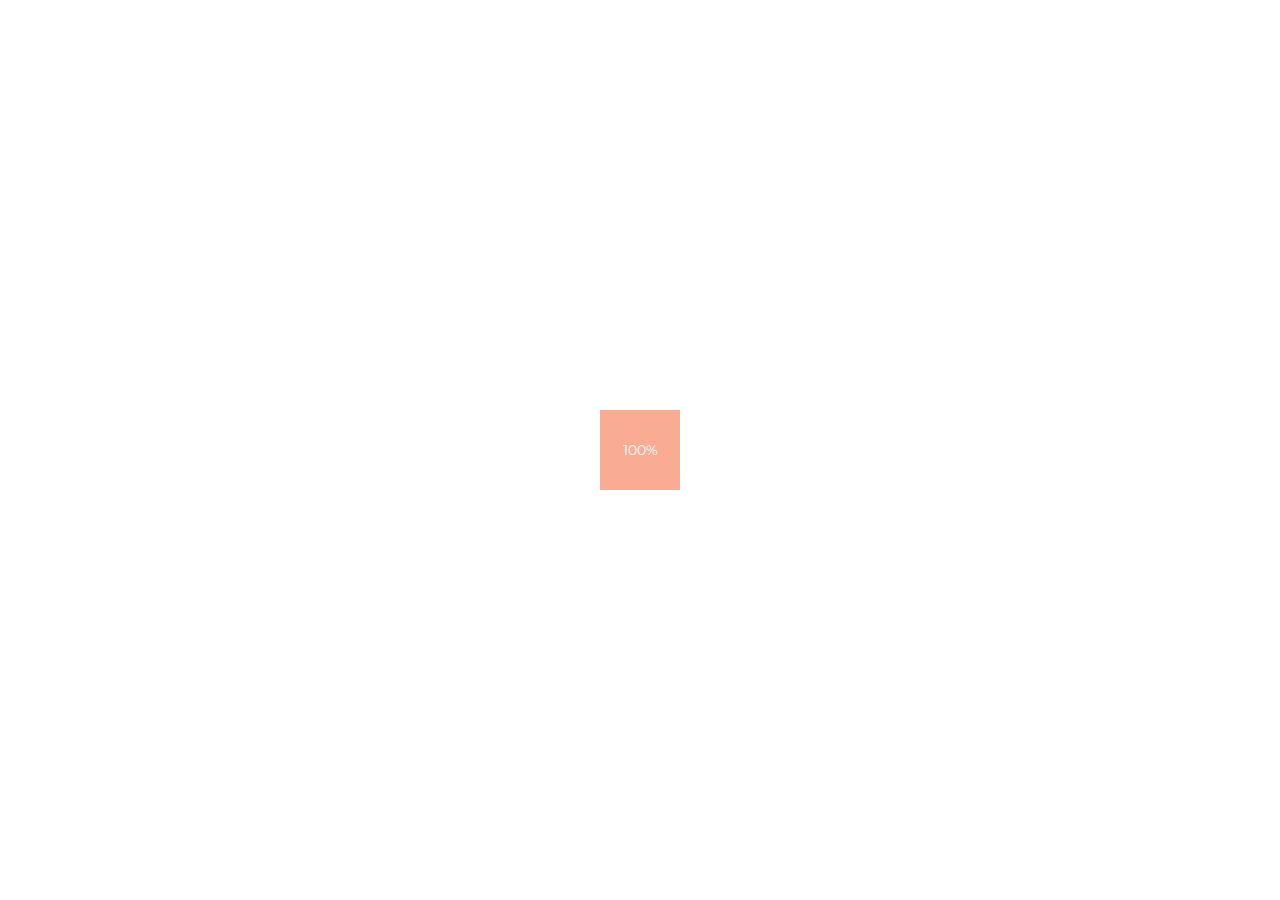
==== commit 8b2497e7: "added several resume items" ====
--- a/index.html
+++ b/index.html
@@ -427,18 +427,18 @@
                                     </div>
                                     <!-- resume-head -->
                                     <div class="resume-head">
-                                        <h3>Work in "Volutpat Company"</h3>
-                                        <h4>2012-2014</h4>
+                                        <h3>Dixie Electric</h3>
+                                        <h4>2014-2015</h4>
                                     </div>
                                     <div class="resume-box-holder">
                                         <div class="resume-box transition">
-                                            <div class="resume-item">Project Manager</div>
-                                            <div class="clearfix"></div>
-                                            <h6>Customer Support / Integration</h6>
+                                            <div class="resume-item">IT Director</div>
+                                            <div class="clearfix"></div>
+                                            <h6>Softare Development Lead</h6>
                                             <div class="clearfix"></div>
                                             <div class="color-separator"></div>
                                             <div class="clearfix"></div>
-                                            <p class="align-text">Nulla tincidunt interdum leo. Cras molestie eros velit, vitae malesuada mauris tincidunt ut. Interdum et malesuada fames ac ante ipsum primis in faucibus. Duis mollis nec leo at viverra. Ut quis malesuada urna. Nunc cursus aliquet est. In sit amet risus sed lacus tincidunt volutpat. </p>
+                                            <p class="align-text">With Dixie Electric I lead in the build out of multiple enterprise software solutions, including a mobile ticketing solution, EDI integrations for improved payment communication, an inventory management system, API build outs for each module, machine learning algorithms to determine fleet lifespans, and may other business centric applications that enabled the company to streamline operations, resulting in saving the company over $1MM in costs in the first year.</p>
                                         </div>
                                     </div>
                                 </div>
@@ -449,18 +449,37 @@
                                     </div>
                                     <!-- resume-head -->
                                     <div class="resume-head">
-                                        <h3>Work in "Tincidunt Company"</h3>
-                                        <h4>2010-2012</h4>
+                                        <h3>Trackr</h3>
+                                        <h4>2012-2014</h4>
                                     </div>
                                     <div class="resume-box-holder">
                                         <div class="resume-box transition">
-                                            <div class="resume-item">Developer</div>
+                                            <div class="resume-item">VP Engineering</div>
                                             <div class="clearfix"></div>
                                             <h6>Development / Design / Integration</h6>
                                             <div class="clearfix"></div>
                                             <div class="color-separator"></div>
                                             <div class="clearfix"></div>
-                                            <p class="align-text">Nulla tincidunt interdum leo. Cras molestie eros velit, vitae malesuada mauris tincidunt ut. Interdum et malesuada fames ac ante ipsum primis in faucibus. Duis mollis nec leo at viverra. Ut quis malesuada urna. Nunc cursus aliquet est. In sit amet risus sed lacus tincidunt volutpat. Cras molestie eros velit, vitae malesuada mauris tincidunt ut. </p>
+                                            <p class="align-text">Developed the product from the initial storyboard for both the mobile application and enterprise web dashboard.  Created GPS mapping tools, payroll system, digital approvals and a number of features that enable energy companies to migrate to paperless invoicing. Accomplishments & duties:<br><br>
+                                            
+
+                                                -> Programmed the initial mobile and web application in Objective-C and the LAMP stack. Also programmed the second version of the product to include a Ruby on Rails stack integration.</br>
+
+                                                -> Developed a full suite of features based on client feedback, including: GPS real time tracking, remote digital approvals, AJAX based ETA job estimation and planning, along with a number of innovative items.</br>
+
+                                                -> Worked with Intellectual Property law firm, Birch, Stewart, Kolasch & Birch on designing a patent on the Trackr technology.</br>
+
+                                                -> Recruited a team of engineers from across the globe to continue to build out the project.</br>
+
+                                                -> Manage the day-to-day product development and integration of new features into both the mobile application and web dashboard.</br>
+                                                
+                                                -> Report to President and shareholders on the development statuses.</br>
+
+                                                -> Work as liaison to key customers for both sales and support.</br>
+                                                
+                                                -> Work extensively with the IT departments of Occidental Petroleum and Chevron for integration with pre-existing invoicing systems.</br>
+
+                                            </p>
                                         </div>
                                     </div>
                                 </div>
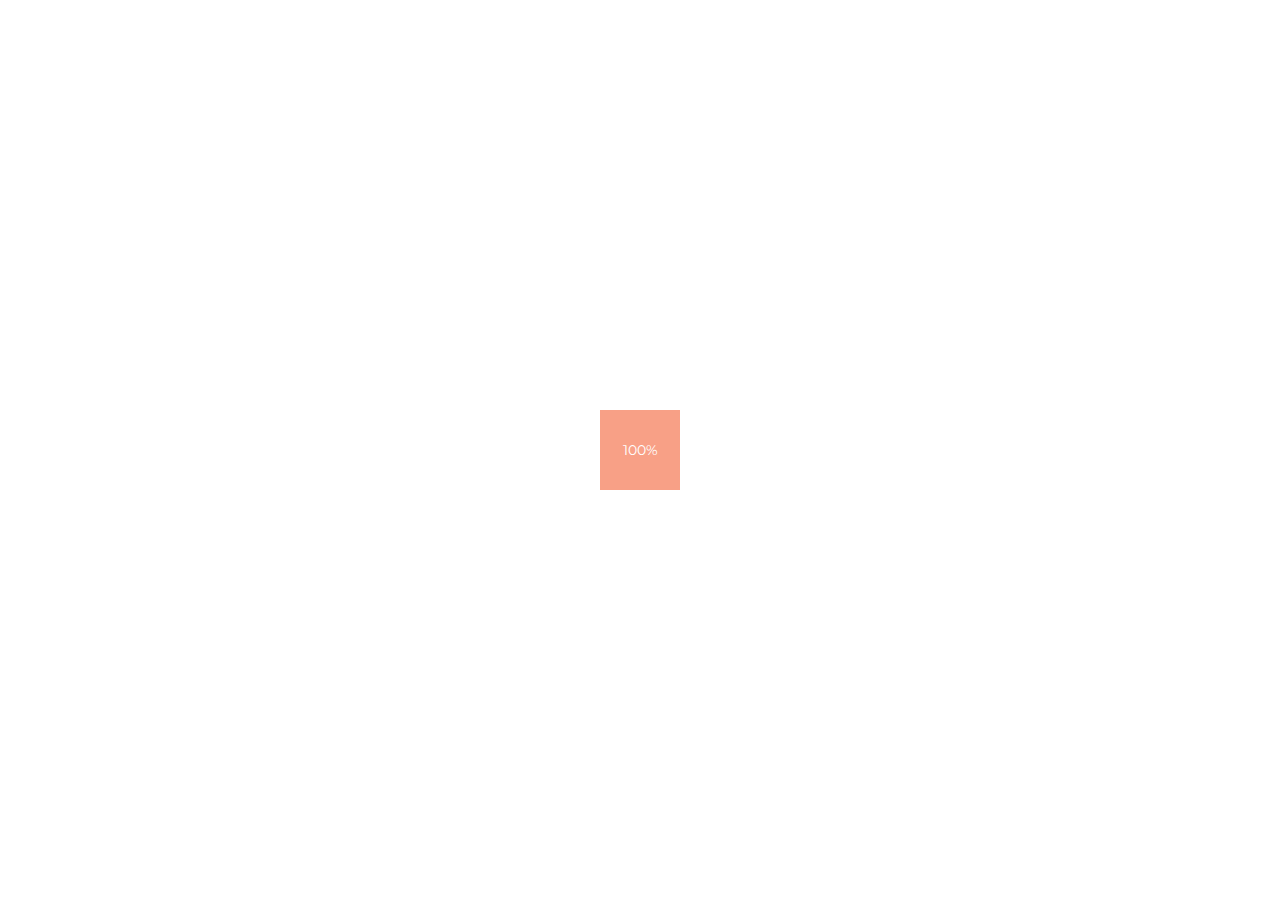
==== commit 74cc3b7f: "integrated images and portfolio" ====
--- a/index.html
+++ b/index.html
@@ -414,10 +414,10 @@
                             <section id="resume">
                                 <div class="resume-title-holder">
                                     <div class="resume-title">
-                                        <h4>My resume</h4>
+                                        <h2>My Recent Positions</h2>
                                     </div>
                                     <div class="download-botton-holder">
-                                        <a href="#" class="button content-button transition hide-icon"><i class="fa fa-download transition2"></i> <span class="text transition color-bg">Download resume</span></a>
+                                        <a href="docs/resume.pdf" target="_blank" class="button content-button transition hide-icon"><i class="fa fa-download transition2"></i> <span class="text transition color-bg">Download resume</span></a>
                                     </div>
                                 </div>
                                 <div class="resume-container">
@@ -550,21 +550,26 @@
                             <!--section clients-->
                             <section id="clients">
                                 <div class="clients-holder">
+                                    <br>
+                                    <br>
                                     <div id="clients-slider" class="owl-carousel">
                                         <div class="item">
-                                            <img src="images/clients/1.png" alt="" class="respimg">
+                                            <img src="images/thumb_dailysmarty.png" alt="">
                                         </div>
                                         <div class="item">
-                                            <img src="images/clients/5.png" alt="" class="respimg">
+                                            <img src="images/thumb_edutechional.png" alt="">
                                         </div>
                                         <div class="item">
-                                            <img src="images/clients/3.png" alt="" class="respimg">
+                                            <img src="images/thumb_expanse.png" alt="">
                                         </div>
                                         <div class="item">
-                                            <img src="images/clients/4.png" alt="" class="respimg">
+                                            <img src="images/thumb_crudelist.png" alt="">
                                         </div>
                                         <div class="item">
-                                            <img src="images/clients/2.png" alt="" class="respimg">
+                                            <img src="images/thumb_swingaway.png" alt="">
+                                        </div>
+                                        <div class="item">
+                                            <img src="images/thumb_beer_flash.png" alt="">
                                         </div>
                                     </div>
                                 </div>
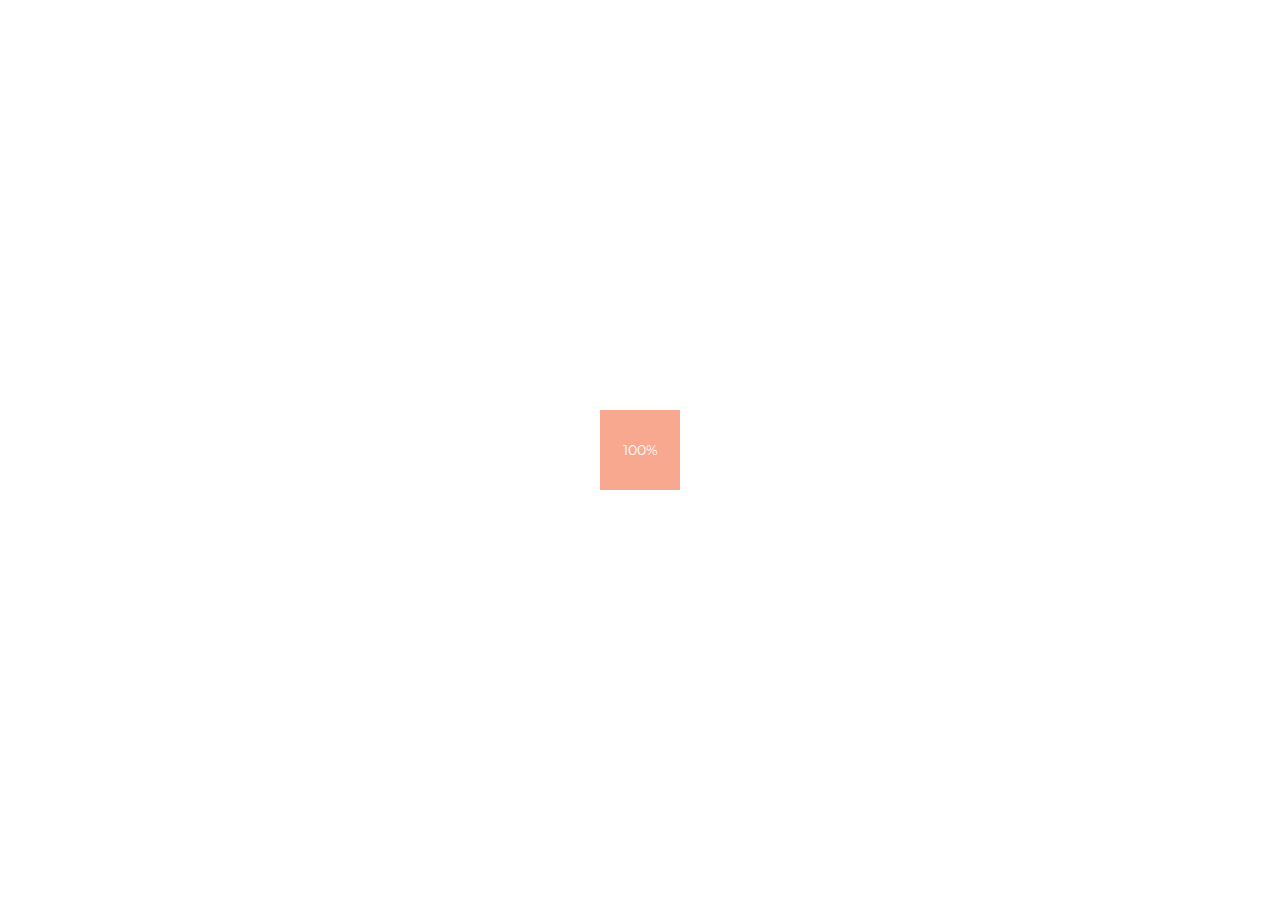
==== commit bb31c1fd: "added beerflash to portfolio" ====
--- a/index.html
+++ b/index.html
@@ -586,7 +586,7 @@
                                 <div class="content">
                                     <h2>My <span>Portfolio</span></h2>
                                     <div class="clearfix"></div>
-                                    <p>Praesent tellus ligula, tincidunt et fringilla vel, tincidunt ut dui. Nulla feugiat, lacus ac malesuada lobortis, elit nunc congue nunc, vel imperdiet lorem leo a lectus.</p>
+                                    <p>Some work that I have performed for clients in a number of industries.</p>
                                     <div class="clearfix"></div>
                                     <div class="color-separator"></div>
                                     <div class="clearfix"></div>
@@ -599,8 +599,8 @@
                                     <ul id="filters" class="option-set" data-option-key="filter">
                                         <li class="filter actcat transition" data-filter="all">All</li>
                                         <li class="filter transition" data-filter="category_1">Web </li>
-                                        <li class="filter transition" data-filter="category_2">Design</li>
-                                        <li class="filter transition" data-filter="category_3">Branding</li>
+                                        <li class="filter transition" data-filter="category_2">Mobile</li>
+                                        <li class="filter transition" data-filter="category_3">Artificial Intelligence</li>
                                     </ul>
                                 </div>
                                 <!-- ajax  Page Holder-->
@@ -620,9 +620,9 @@
                                             <div id="folio_container">
                                                 <!-- 1 project ajax page slider-->
                                                 <div class="box grid-2 notvisible  open-project-link  mix category_1 mix_all">
-                                                    <a href="projects/project-ajax.html" class="open-project">
+                                                    <a href="projects/beerflash.html" class="open-project">
                                                         <div class="folio-img-holder">
-                                                            <img src="images/folio/thumbs/1.jpg" class="respimg transition" alt="" title="">
+                                                            <img src="images/folio/thumbs/beerflash.jpg" class="respimg transition" alt="" title="">
                                                             <div class="folio-item">
                                                                 <div class="folio-overlay"></div>
                                                                 <span class="fol-but">View</span>
@@ -630,7 +630,7 @@
                                                         </div>
                                                     </a>
                                                     <div class="box-details">
-                                                        <h3>Ajax Page Slider</h3>
+                                                        <h3>BeerFlash iOS App</h3>
                                                     </div>
                                                 </div>
                                                 <!-- 2 project ajax page gallery -->
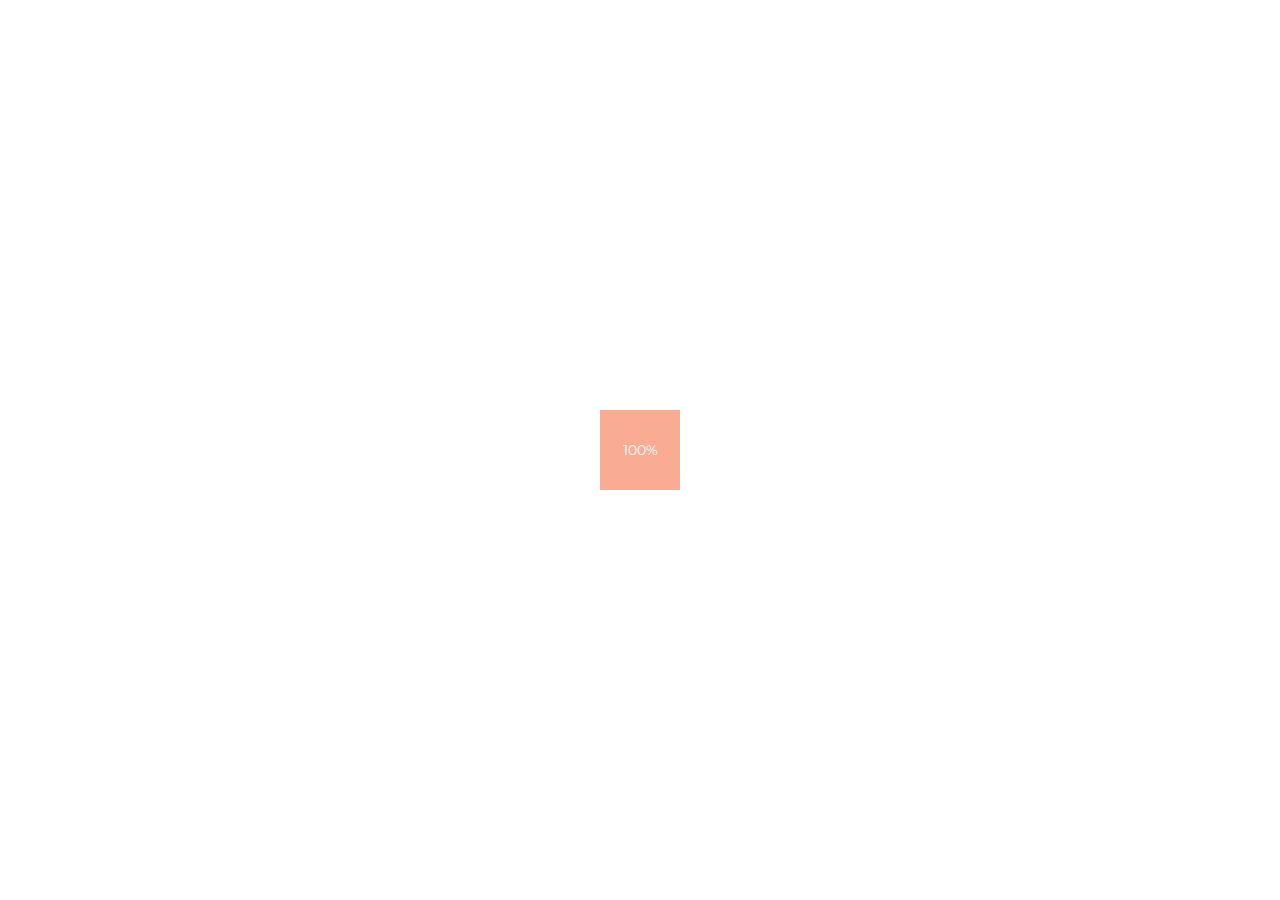
==== commit ea08067d: "updated the beerflash modal call" ====
--- a/index.html
+++ b/index.html
@@ -619,8 +619,8 @@
                                         <div class="span12">
                                             <div id="folio_container">
                                                 <!-- 1 project ajax page slider-->
-                                                <div class="box grid-2 notvisible  open-project-link  mix category_1 mix_all">
-                                                    <a href="projects/beerflash.html" class="open-project">
+                                                <div class="box grid-2 notvisible  mix category_1 mix_all">
+                                                    <a href="projects/beerflash.html" class="popup-with-move-anim">
                                                         <div class="folio-img-holder">
                                                             <img src="images/folio/thumbs/beerflash.jpg" class="respimg transition" alt="" title="">
                                                             <div class="folio-item">
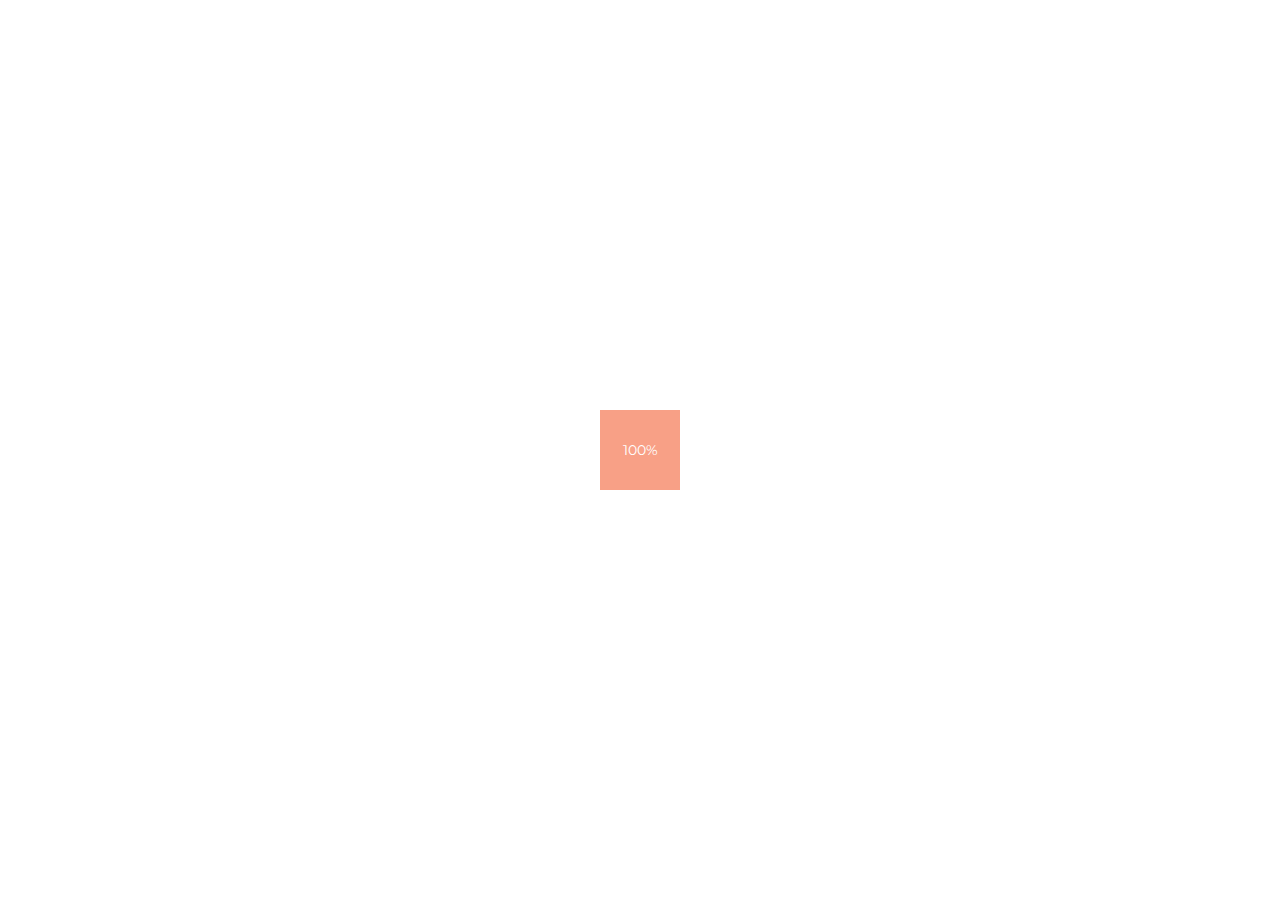
==== commit e975db47: "fixed reference to resume" ====
--- a/index.html
+++ b/index.html
@@ -417,7 +417,7 @@
                                         <h2>My Recent Positions</h2>
                                     </div>
                                     <div class="download-botton-holder">
-                                        <a href="docs/resume.pdf" target="_blank" class="button content-button transition hide-icon"><i class="fa fa-download transition2"></i> <span class="text transition color-bg">Download resume</span></a>
+                                        <a href="docs/resume_123114.pdf" target="_blank" class="button content-button transition hide-icon"><i class="fa fa-download transition2"></i> <span class="text transition color-bg">Download resume</span></a>
                                     </div>
                                 </div>
                                 <div class="resume-container">
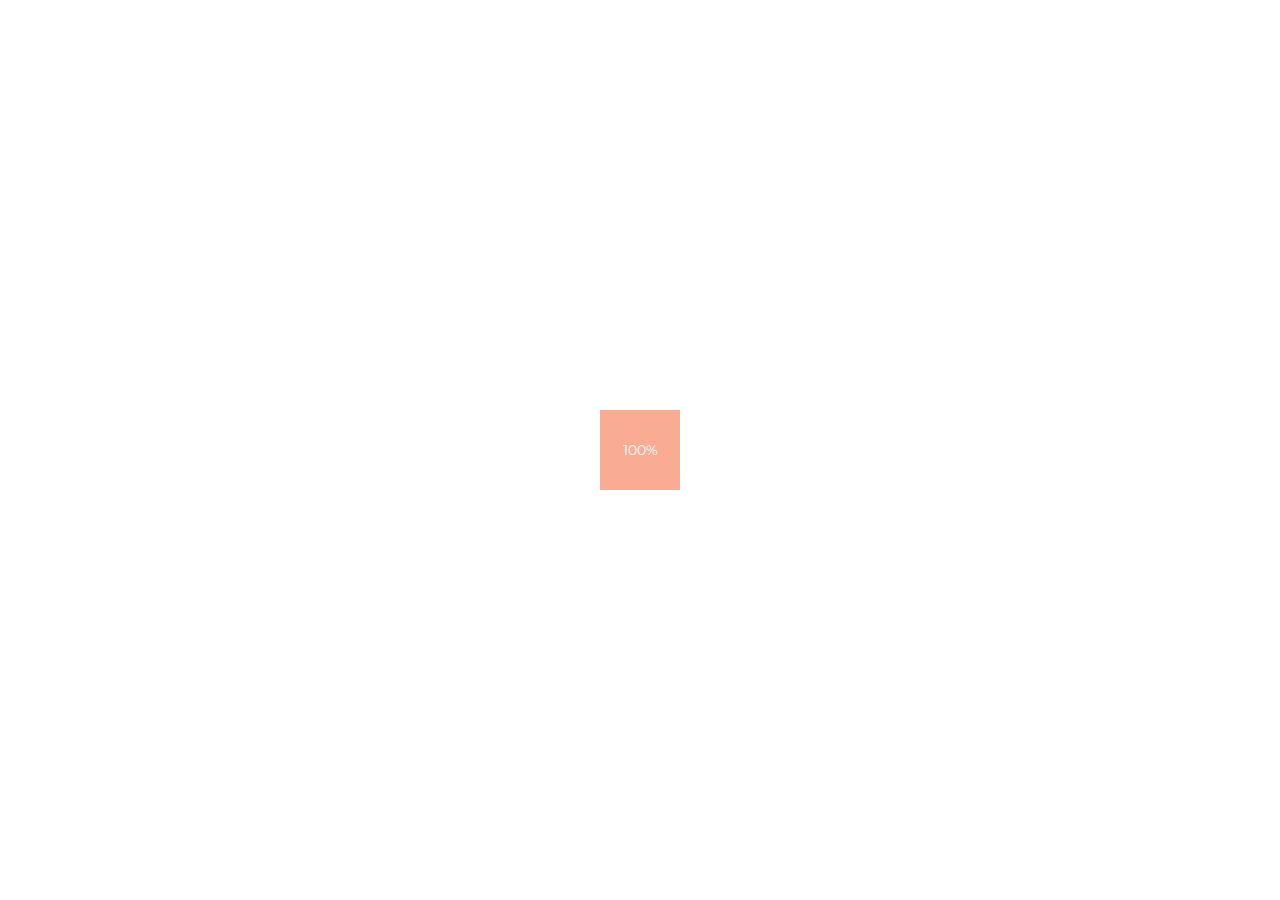
==== commit a400198a: "added images to slider" ====
--- a/index.html
+++ b/index.html
@@ -198,7 +198,7 @@
                                             <div class="item">
                                                 <div class="item-box">
                                                     <h3>Jordan   Hudgens</h3>
-                                                    <h4>FULL STACK DEVELOPER</h4>
+                                                    <h4>SOFTWARE DEVELOPMENT CONSULTANT</h4>
                                                     <div class="clearfix"></div>
                                                     <div class="float-separator"></div>
                                                     <div class="clearfix"></div>
@@ -397,13 +397,13 @@
                                         </div>
                                         <div class="about-image-slider owl-carousel">
                                             <div class="item">
-                                                <img src="images/1.jpg" alt="" class="respimg">
+                                                <img src="images/custom_algorithm.jpg" alt="" class="respimg">
                                             </div>
                                             <div class="item">
-                                                <img src="images/1.jpg" alt="" class="respimg">
+                                                <img src="images/full_stack.jpg" alt="" class="respimg">
                                             </div>
                                             <div class="item">
-                                                <img src="images/1.jpg" alt="" class="respimg">
+                                                <img src="images/big_data.jpg" alt="" class="respimg">
                                             </div>
                                         </div>
                                     </div>
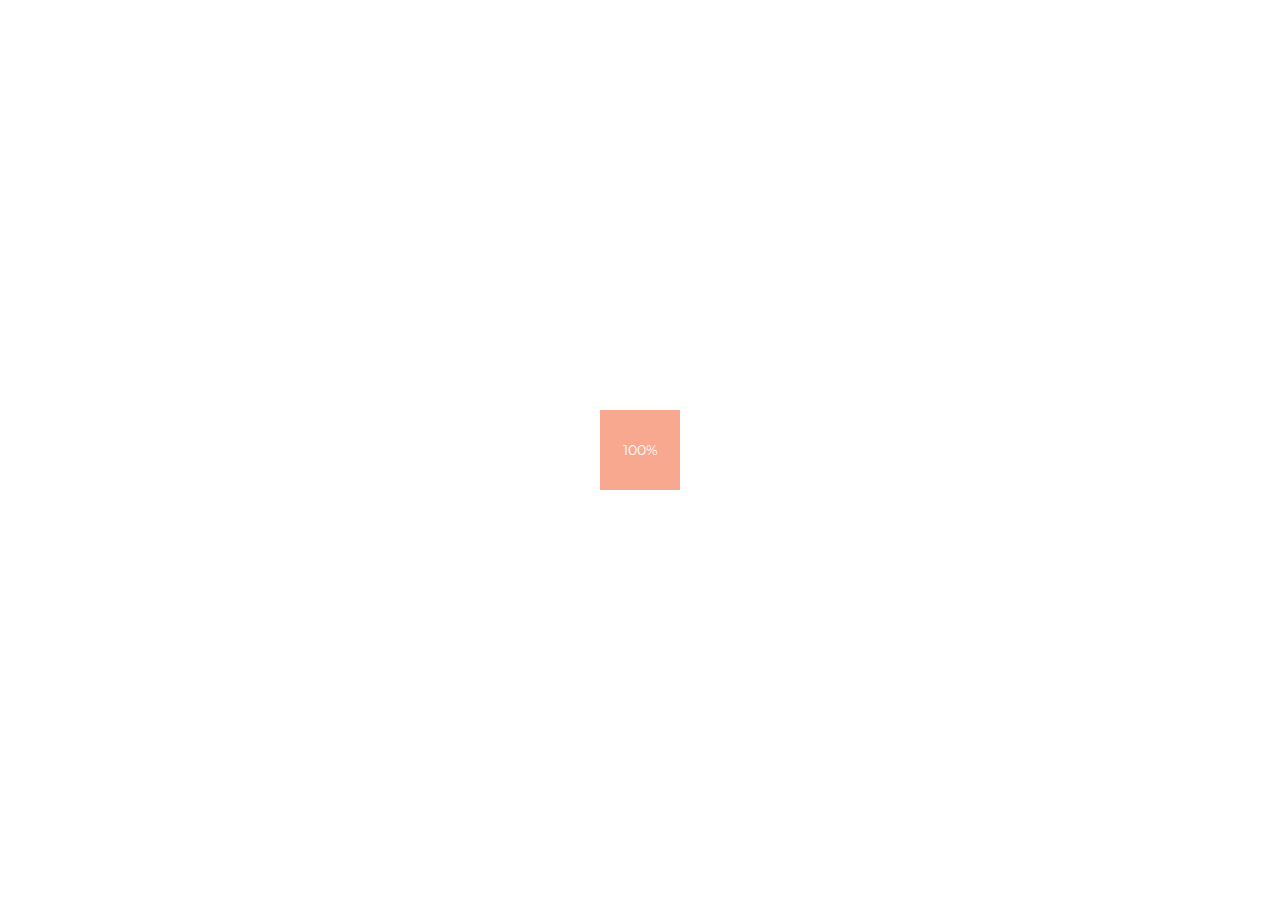
==== commit 7ee76b93: "updated page changes" ====
--- a/index.html
+++ b/index.html
@@ -1,889 +1,889 @@
-<!DOCTYPE HTML>
-<html lang="en">
-    <head>
-        <!--=============== basic  ===============-->
-        <meta charset="UTF-8">
-        <title>Jordan Hudgens | Transparent Development</title>
-        <meta name="viewport" content="width=device-width, initial-scale=1.0, minimum-scale=1.0, maximum-scale=1.0, user-scalable=no">
-        <meta name="robots" content="index, follow"/>
-        <meta name="keywords" content=""/>
-        <meta name="description" content=""/>
-        <!--=============== css  ===============-->	
-        <link rel="stylesheet" type="text/css" href="css/font-awesome.min.css">
-        <link rel="stylesheet" type="text/css" href="css/reset.css">
-        <link rel="stylesheet" type="text/css" href="css/bootstrap.css" media="all">
-        <link rel="stylesheet" type="text/css" href="css/owl.carousel.css" media="screen">
-        <link rel="stylesheet" type="text/css" href="css/idangerous.swiper.css">
-        <link rel="stylesheet" type="text/css" href="css/magnific-popup.css" media="all">
-        <link rel="stylesheet" type="text/css" href="css/style.css">
-        <link rel="stylesheet" type="text/css" href="css/color.css">
-        <!--=============== favicons ===============-->
-        <link rel="shortcut icon" href="images/favi.ico">
-        <!--=============== fonts ===============-->
-        <link href='http://fonts.googleapis.com/css?family=Montserrat:400,700' rel='stylesheet' type='text/css'>
-        <link href='http://fonts.googleapis.com/css?family=Raleway:100,300,600,800' rel='stylesheet' type='text/css'>
-        <!--=============== google map ===============-->
-        <script type="text/javascript" src="http://maps.google.com/maps/api/js?sensor=false"></script>
-    </head>
-    <body onLoad="initialize()">
-        <!--================= main start ================-->
-        <div id="main">
-            <div class="nav-holder">
-                <!--logo-->
-                <div class="logo-holder">
-                    <img src="images/logo.png" alt="">					
-                </div>
-                <!--nav button-->
-                <div class="btn-menu-wrapper elem call-menu transition2">
-                    <div id="btn-menu">
-                        <span class="icon-container">
-                        <span class="line line01"></span>
-                        <span class="line line02"></span>
-                        <span class="line line03"></span>
-                        <span class="line line04"></span>
-                        </span>
-                    </div>
-                </div>
-                <!--template navigation-->
-                <nav class="vis"> 
-                    <a href="#" class="active swp"><span class="transition"></span>Home</a>
-                    <a href="#" class=" swp"><span class="transition"></span>About</a>
-                    <a href="#" class="swp"><span class="transition"></span>Work</a>
-                    <a href="#" class="swp"><span class="transition"></span>Contact</a>
-					<a href="blog.html"><span class="transition"></span>Blog</a>
-                </nav>
-                <div class="arrow-nav">
-                    <a href="#" class="arrow-right transition2"><i class="fa fa-angle-right"></i></a>
-                    <a href="#" class="arrow-left transition2"><i class="fa fa-angle-left"></i></a>
-                </div>
-            </div>
-            <!--about slide navigation-->
-            <div class="scroll-nav">
-                <a href="#about"><i class="fa fa-smile-o"></i><span>About</span></a>
-                <a href="#facts"><i class="fa fa-trophy"></i><span>Facts</span></a>
-                <a href="#twitteritem"><i class="fa fa-twitter"></i><span>Twitter</span></a>
-                <a href="#resume"><i class="fa fa-briefcase"></i><span>Resume</span></a>
-                <a href="#testimonials"><i class="fa fa-comments-o"></i><span>Testomonials</span></a>	
-            </div>
-            <!--start content-->
-            <div class="swiper-container">
-                <div class="swiper-wrapper">
-                    <!--================= Home start ================-->
-                    <div class="swiper-slide">
-						<div id="slides">						
-							<ul class="slides-container">									
-								<!-- Slide 1 -->									
-								<li>		
-									<div style="background-image: url('images/bg/1.jpg');" class="slides-fullscreen-img"></div>
-								</li>									
-								<!-- Slide 2 -->									
-								<li>
-									<div style="background-image: url('images/bg/1.jpg');" class="slides-fullscreen-img"></div>
-								</li>					
-								<!-- Slide 3 -->									
-								<li>	
-									<div style="background-image: url('images/bg/1.jpg');" class="slides-fullscreen-img"></div>
-								</li>											
-							</ul>										
-						</div><!-- Slider end -->
-                        <div class="overlay"></div>
-                        <div class="container">
-                            <section class="homeholder no-bg">
-                                <div class="content" id="home">
-                                    <h2 class="elem">Hi ! I am    Jordan   Hudgens</h2>
-                                    <div class="home-separator"><span></span></div>
-                                    <div class="tetx-rotator">
-                                        <div class="tlt">
-                                            <ul class="texts">
-                                                <li>Transparent Development for...</li>
-                                                <li>Web</li>
-                                                <li>Mobile</li>
-                                                <li>Full Stack</li>
-                                            </ul>
-                                        </div>
-                                    </div>
-                                    <a href="#" class="button start-button  transition hide-icon"><i class="fa fa-angle-right transition2"></i><span class="text transition color-bg">Let's Start</span></a>
-                                </div>
-                                <div class="clearfix"></div>
-                            </section>
-                            <footer>
-                                <div class="row-fluid">
-                                    <div class="span6">
-                                        <div class="contact-info">
-                                            <ul>
-                                                <li>
-                                                    <i class="fa fa-phone"></i>
-                                                    <a href="#" class="transition">(432) 238-6131</a>
-                                                </li>
-                                                <li>
-                                                    <i class="fa fa-envelope-o"></i>
-                                                    <a href="mailto:jordan@hudgens.com" class="transition">jordan@hudgens.com</a>
-                                                </li>
-                                                <li>
-                                                    <i class="fa fa-home"></i>
-                                                    <a href="#" class="transition">Texas, Colorado, & Arizona</a>
-                                                </li>
-                                            </ul>
-                                        </div>
-                                    </div>
-                                    <div class="span6">
-                                        <div class="social-list">
-                                            <ul>
-                                                <li><a href="#"  target="_blank" class="transition elem"><i class="fa fa-facebook"></i></a></li>
-                                                <li><a href="#"  target="_blank" class="transition elem"><i class="fa fa-twitter"></i></a></li>
-                                                <li><a href="#"  target="_blank" class="transition elem"><i class="fa fa-dribbble"></i></a></li>
-                                                <li><a href="#"  target="_blank" class="transition elem"><i class="fa fa-pinterest-square"></i></a></li>
-                                            </ul>
-                                        </div>
-                                    </div>
-                                </div>
-                            </footer>
-                        </div>
-                    </div>
-                    <!--home end-->
-                    <!--============= about start =============-->
-                    <div class="swiper-slide slide-bg" style="background:url(images/bg/2.jpg)">
-                        <div class="container">
-                            <!--Page-title-->
-                            <div class="page-title">
-                                <div class="content">
-                                    <h2>About <span>Me</span></h2>
-                                    <div class="clearfix"></div>
-                                    <p>Software development should not be a secret process, when I take on a new project I make it my goal to not only deliver a well crafted product but to also ensure that each stage of the process is fully communicated.</p>
-                                    <div class="clearfix"></div>
-                                    <div class="color-separator"></div>
-                                    <div class="clearfix"></div>
-                                </div>
-                                <div class="overlay"></div>
-                            </div>
-                            <!--section top about-->
-                            <section class="gray-bg subab">
-                                <div class="content">
-                                    <div class="row-fluid">
-                                        <div class="span4">
-                                            <p><strong>Mobile.</strong></p>
-                                            <div class="clearfix"></div>
-                                            <div class="color-separator"></div>
-                                            <div class="clearfix"></div>
-                                            <p>Robust iOS applications, including integrations with APIs, location based services, and social graphs.</p>
-                                        </div>
-                                        <div class="span4">
-                                            <p><strong>Web.</strong></p>
-                                            <div class="clearfix"></div>
-                                            <div class="color-separator"></div>
-                                            <div class="clearfix"></div>
-                                            <p>Scalable web applications developed in Ruby on Rails, Django, and Laravel.</p>
-                                        </div>
-                                        <div class="span4">
-                                            <p><strong>Machine Learning.</strong></p>
-                                            <div class="clearfix"></div>
-                                            <div class="color-separator"></div>
-                                            <div class="clearfix"></div>
-                                            <p>Advanced data analysis algorithms crafted with the purpose of injecting intelligence into web and mobile applications.</p>
-                                        </div>
-                                    </div>
-                                </div>
-                            </section>
-                            <!--section about-->
-                            <section  id="about">
-                                <div class="left-colum">
-                                    <!--about slider nav-->
-                                    <span class="about-button show-about cur"><i class="fa fa-user"></i><span class="tooltip">About</span></span>
-                                    <span class="about-button show-res"><i class="fa fa-rocket"></i><span class="tooltip">Areas of Focus</span></span>
-                                    <span class="about-button show-ser"><i class="fa fa-cogs"></i><span class="tooltip">Services</span></span>
-                                    <div class="about-slider-holder">
-                                        <!--about slider -->
-                                        <div id="about-slider">
-                                            <!--1-->
-                                            <div class="item">
-                                                <div class="item-box">
-                                                    <h3>Jordan   Hudgens</h3>
-                                                    <h4>SOFTWARE DEVELOPMENT CONSULTANT</h4>
-                                                    <div class="clearfix"></div>
-                                                    <div class="float-separator"></div>
-                                                    <div class="clearfix"></div>
-                                                    <p>With over a decade of development experience in a number of industries I realized that the typical product creation process between clients and developers was flawed. All too often developers rarely communicate to clients throughout the development stage, resulting in a final product that fails to reach the goal sought by the customer and end user.</p>
-                                                    <br>
-                                                    <p>For this reason I decided to utilize a completely different development pattern that focuses on highly focused communication and transparent design patterns. When I take on a project not only do I work to craft the application according to the client's specifications, I give daily updates to ensure that the project is aligning properly with the client's goals. The end result is the right product, delivered on time, and on budget.</p>
-                                                    <div class="clearfix"></div>
-                                                    <a href="#" class="button gw float-button content-button  transition hide-icon"><i class="fa fa-angle-right transition2"></i><span class="text transition color-bg">My work</span></a>
-                                                </div>
-                                            </div>
-                                            <!--2-->
-                                            <div class="item">
-                                                <div class="item-box">
-                                                    <h3>Time Spent Daily On...</h3>
-                                                    <div class="clearfix"></div>
-                                                    <div class="float-separator"></div>
-                                                    <div class="clearfix"></div>
-                                                    <div class="custom-skillbar-holder">
-                                                        <div class="skillbar-box animaper">
-                                                            <!-- skill 1-->
-                                                            <div class="custom-skillbar-title"><span>Ruby on Rails</span></div>
-                                                            <div class="skill-bar-percent">35%</div>
-                                                            <div class="skillbar-bg" data-percent="35%">
-                                                                <div class="custom-skillbar"></div>
-                                                            </div>
-                                                            <!-- skill 2-->
-                                                            <div class="custom-skillbar-title"><span>Swift/iOS</span></div>
-                                                            <div class="skill-bar-percent">20%</div>
-                                                            <div class="skillbar-bg" data-percent="20%">
-                                                                <div class="custom-skillbar"></div>
-                                                            </div>
-                                                            <!-- skill 3-->
-                                                            <div class="custom-skillbar-title"><span>Python/Django</span></div>
-                                                            <div class="skill-bar-percent">15%</div>
-                                                            <div class="skillbar-bg" data-percent="15%">
-                                                                <div class="custom-skillbar"></div>
-                                                            </div>
-                                                            <!-- skill 2-->
-                                                            <div class="custom-skillbar-title"><span>MEAN Stack (MongoDB, Express, AngularJS, NodeJS)</span></div>
-                                                            <div class="skill-bar-percent">15%</div>
-                                                            <div class="skillbar-bg" data-percent="15%">
-                                                                <div class="custom-skillbar"></div>
-                                                            </div>
-                                                            <!-- skill 3-->
-                                                            <div class="custom-skillbar-title"><span>PHP | Laravel</span></div>
-                                                            <div class="skill-bar-percent">15%</div>
-                                                            <div class="skillbar-bg" data-percent="15%">
-                                                                <div class="custom-skillbar"></div>
-                                                            </div>
-                                                        </div>
-                                                    </div>
-                                                </div>
-                                            </div>
-                                            <!--3-->
-                                            <div class="item">
-                                                <div class="item-box">
-                                                    <h3>Services</h3>
-                                                    <div class="clearfix"></div>
-                                                    <div class="float-separator"></div>
-                                                    <div class="clearfix"></div>
-                                                    <div class="services-holder">
-                                                        <ul>
-                                                            <!-- services-link -->
-                                                            <li class="transition2">
-                                                                <a href="#serv-pop2" data-ser="modal">
-                                                                    <i class="fa fa-cloud transition"></i>
-                                                                    <h5><span>Web</span></h5>
-                                                                </a>
-                                                            </li>
-                                                            <!-- services-link -->
-                                                            <li class="transition2">
-                                                                <a href="#serv-pop3" data-ser="modal">
-                                                                    <i class="fa fa-mobile transition"></i>
-                                                                    <h5><span>Mobile</span></h5>
-                                                                </a>
-                                                            </li>
-                                                            <!-- services-link -->
-                                                            <li class="transition2">
-                                                                <a href="#serv-pop1" data-ser="modal">
-                                                                    <i class="fa fa-picture-o transition"></i>
-                                                                    <h5><span>UI/UX</span></h5>
-                                                                </a>
-                                                            </li>
-                                                            <!-- services-link -->
-                                                            <li class="transition2">
-                                                                <a href="#serv-pop4" data-ser="modal">
-                                                                    <i class="fa fa-graduation-cap transition"></i>
-                                                                    <h5><span>Training</span></h5>
-                                                                </a>
-                                                            </li>
-                                                            <!-- services-link -->
-                                                            <li class="transition2">
-                                                                <a href="#serv-pop5" data-ser="modal">
-                                                                    <i class="fa fa-bar-chart transition"></i>
-                                                                    <h5><span>Enterprise</span></h5>
-                                                                </a>
-                                                            </li>
-                                                            <!-- services-link -->
-                                                            <li class="transition2">
-                                                                <a href="#serv-pop6" data-ser="modal">
-                                                                    <i class="fa fa-flask transition"></i>
-                                                                    <h5><span>Engineering</span></h5>
-                                                                </a>
-                                                            </li>
-                                                        </ul>
-                                                        <!-- services - box -->
-                                                        <div class="services-info" id="serv-pop1">
-                                                            <div class="serv-overlay"></div>
-                                                            <div class="row-fluid">
-                                                                <div class="span3">
-                                                                    <i class="fa fa-picture-o"></i>
-                                                                    <h2>UI/UX</h2>
-                                                                </div>
-                                                                <div class="span9">
-                                                                    <p>Coding is only one step in building out a robust web application, by utilizing design best practices I will work to ensure that the application's user experience and design exceeds your expectations.</p>
-                                                                </div>
-                                                            </div>
-                                                        </div>
-                                                        <!-- services - box -->
-                                                        <div class="services-info" id="serv-pop2">
-                                                            <div class="serv-overlay"></div>
-                                                            <div class="row-fluid">
-                                                                <div class="span3">
-                                                                    <i class="fa fa-cloud"></i>
-                                                                    <h2>Web</h2>
-                                                                </div>
-                                                                <div class="span9">
-                                                                    <p>From traditional web applications to API integrations, I have experience crafting web based applications in Ruby on Rails, Python/Django, and PHP's Laravel frameworks.</p>
-                                                                </div>
-                                                            </div>
-                                                        </div>
-                                                        <!-- services - box -->
-                                                        <div class="services-info" id="serv-pop3">
-                                                            <div class="serv-overlay"></div>
-                                                            <div class="row-fluid">
-                                                                <div class="span3">
-                                                                    <i class="fa fa-mobile"></i>
-                                                                    <h2>Mobile</h2>
-                                                                </div>
-                                                                <div class="span9">
-                                                                    <p>With several years of experience building native iOS applications, I can help turn your mobile app concepts into reality, from the storyboard to the app store.</p>
-                                                                </div>
-                                                            </div>
-                                                        </div>
-                                                        <!-- services - box -->
-                                                        <div class="services-info" id="serv-pop4">
-                                                            <div class="serv-overlay"></div>
-                                                            <div class="row-fluid">
-                                                                <div class="span3">
-                                                                    <i class="fa fa-graduation-cap"></i>
-                                                                    <h2>Training</h2>
-                                                                </div>
-                                                                <div class="span9">
-                                                                    <p>In addition to building out applications, I have built out coding curriculum and have thousands of students from around the world on Udemy, AppDev, and SkillShare. I have built tutorials for: Ruby on Rails, iOS development, Python, MEAN stack, NoSQL, and algorithms.</p>
-                                                                </div>
-                                                            </div>
-                                                        </div>
-                                                        <!-- services - box -->
-                                                        <div class="services-info" id="serv-pop5">
-                                                            <div class="serv-overlay"></div>
-                                                            <div class="row-fluid">
-                                                                <div class="span3">
-                                                                    <i class="fa fa-bar-chart"></i>
-                                                                    <h2 style="font-size: 1.5em;">Enterprise</h2>
-                                                                </div>
-                                                                <div class="span9">
-                                                                    <p>If you have an enterprise based application, you will need to have a developer with experience building out scalable applications that can handle mission critical data. For these types of applications I utilize test driven development, custom algorithm creation, security testing, and load testing.</p>
-                                                                </div>
-                                                            </div>
-                                                        </div>
-                                                        <!-- services - box -->
-                                                        <div class="services-info" id="serv-pop6">
-                                                            <div class="serv-overlay"></div>
-                                                            <div class="row-fluid">
-                                                                <div class="span3">
-                                                                    <i class="fa fa-flask"></i>
-                                                                    <h2 style="font-size: 1.5em;">Engineering</h2>
-                                                                </div>
-                                                                <div class="span9">
-                                                                    <p>Too many developers simply focus on copy and pasting code to build out functionality which can lead to bugs in a program. I leverage my decade long computer science graduate school education and build out formal models to ensure that your project is structured properly.</p>
-                                                                </div>
-                                                            </div>
-                                                        </div>
-                                                    </div>
-                                                </div>
-                                            </div>
-                                        </div>
-                                    </div>
-                                </div>
-                                <div class="right-colum">
-                                    <!--about image slider -->
-                                    <div class="about-image">
-                                        <div class="customNavigation">
-                                            <a class="btn next-slide transition"><i class="fa fa-angle-right"></i></a>
-                                            <a class="btn prev-slide transition"><i class="fa fa-angle-left"></i></a>
-                                        </div>
-                                        <div class="about-image-slider owl-carousel">
-                                            <div class="item">
-                                                <img src="images/custom_algorithm.jpg" alt="" class="respimg">
-                                            </div>
-                                            <div class="item">
-                                                <img src="images/full_stack.jpg" alt="" class="respimg">
-                                            </div>
-                                            <div class="item">
-                                                <img src="images/big_data.jpg" alt="" class="respimg">
-                                            </div>
-                                        </div>
-                                    </div>
-                                </div>
-                            </section>
-
-                            <!--section resume-->
-                            <section id="resume">
-                                <div class="resume-title-holder">
-                                    <div class="resume-title">
-                                        <h2>My Recent Positions</h2>
-                                    </div>
-                                    <div class="download-botton-holder">
-                                        <a href="docs/resume_123114.pdf" target="_blank" class="button content-button transition hide-icon"><i class="fa fa-download transition2"></i> <span class="text transition color-bg">Download resume</span></a>
-                                    </div>
-                                </div>
-                                <div class="resume-container">
-                                    <div class="resume-bg">
-                                        <div class="bg transition" style="background:url(images/bg/1.jpg)"></div>
-                                        <div class="overlay op8 transition"></div>
-                                    </div>
-                                    <!-- resume-head -->
-                                    <div class="resume-head">
-                                        <h3>Dixie Electric</h3>
-                                        <h4>2014-2015</h4>
-                                    </div>
-                                    <div class="resume-box-holder">
-                                        <div class="resume-box transition">
-                                            <div class="resume-item">IT Director</div>
-                                            <div class="clearfix"></div>
-                                            <h6>Softare Development Lead</h6>
-                                            <div class="clearfix"></div>
-                                            <div class="color-separator"></div>
-                                            <div class="clearfix"></div>
-                                            <p class="align-text">With Dixie Electric I lead in the build out of multiple enterprise software solutions, including a mobile ticketing solution, EDI integrations for improved payment communication, an inventory management system, API build outs for each module, machine learning algorithms to determine fleet lifespans, and may other business centric applications that enabled the company to streamline operations, resulting in saving the company over $1MM in costs in the first year.</p>
-                                        </div>
-                                    </div>
-                                </div>
-                                <div class="resume-container">
-                                    <div class="resume-bg">
-                                        <div class="bg transition" style="background:url(images/bg/1.jpg)"></div>
-                                        <div class="overlay op8 transition"></div>
-                                    </div>
-                                    <!-- resume-head -->
-                                    <div class="resume-head">
-                                        <h3>Trackr</h3>
-                                        <h4>2012-2014</h4>
-                                    </div>
-                                    <div class="resume-box-holder">
-                                        <div class="resume-box transition">
-                                            <div class="resume-item">VP Engineering</div>
-                                            <div class="clearfix"></div>
-                                            <h6>Development / Design / Integration</h6>
-                                            <div class="clearfix"></div>
-                                            <div class="color-separator"></div>
-                                            <div class="clearfix"></div>
-                                            <p class="align-text">Developed the product from the initial storyboard for both the mobile application and enterprise web dashboard.  Created GPS mapping tools, payroll system, digital approvals and a number of features that enable energy companies to migrate to paperless invoicing. Accomplishments & duties:<br><br>
-                                            
-
-                                                -> Programmed the initial mobile and web application in Objective-C and the LAMP stack. Also programmed the second version of the product to include a Ruby on Rails stack integration.</br>
-
-                                                -> Developed a full suite of features based on client feedback, including: GPS real time tracking, remote digital approvals, AJAX based ETA job estimation and planning, along with a number of innovative items.</br>
-
-                                                -> Worked with Intellectual Property law firm, Birch, Stewart, Kolasch & Birch on designing a patent on the Trackr technology.</br>
-
-                                                -> Recruited a team of engineers from across the globe to continue to build out the project.</br>
-
-                                                -> Manage the day-to-day product development and integration of new features into both the mobile application and web dashboard.</br>
-                                                
-                                                -> Report to President and shareholders on the development statuses.</br>
-
-                                                -> Work as liaison to key customers for both sales and support.</br>
-                                                
-                                                -> Work extensively with the IT departments of Occidental Petroleum and Chevron for integration with pre-existing invoicing systems.</br>
-
-                                            </p>
-                                        </div>
-                                    </div>
-                                </div>
-                            </section>
-                            <!--section testimonials-->
-                            <section id="testimonials">
-                                <div class="overlay op8"></div>
-                                <div class="bg" style="background:url(images/bg/1.jpg)"></div>
-                                <div class="content">
-                                    <div class="testimonials-holder">
-                                        <h3>Testimonials</h3>
-                                        <div class="customNavigation">
-                                            <a class="btn next-slide transition"><i class="fa fa-angle-right"></i></a>
-                                            <a class="btn prev-slide transition"><i class="fa fa-angle-left"></i></a>
-                                        </div>
-                                        <div class="clearfix"></div>
-                                        <div id="testimonials-slider" class="owl-carousel">
-                                            <div class="item">
-                                                <div class=" row-fluid">
-                                                    <div class="span2">
-                                                        <div class="testi-image">
-                                                            <img src="images/testim/1.jpg" alt="" class="respimg">
-                                                        </div>
-                                                    </div>
-                                                    <div class="span10">
-                                                        <h4>Mary Brane - Alure Company</h4>
-                                                        <p>" Quisque auctor, magna suscipit dignissim vestibulum, nulla dolor tristique quam, ac viverra nunc purus suscipit tortor. Etiam vel hendrerit libero.Nulla tincidunt interdum leo. Cras molestie eros velit "</p>
-                                                        <div class="clearfix"></div>
-                                                        <a href="#" class="testi-link">Via Twitter</a>
-                                                    </div>
-                                                </div>
-                                            </div>
-                                            <div class="item">
-                                                <div class=" row-fluid">
-                                                    <div class="span2">
-                                                        <div class="testi-image">
-                                                            <img src="images/testim/1.jpg" alt="" class="respimg">
-                                                        </div>
-                                                    </div>
-                                                    <div class="span10">
-                                                        <h4>Jack Arrow - Brize Company</h4>
-                                                        <p>" In sit amet risus sed lacus tincidunt volutpat. Cras molestie eros velit, vitae malesuada mauris tincidunt ut "</p>
-                                                        <div class="clearfix"></div>
-                                                        <a href="#" class="testi-link">Via Facebook</a>
-                                                    </div>
-                                                </div>
-                                            </div>
-                                            <div class="item">
-                                                <div class=" row-fluid">
-                                                    <div class="span2">
-                                                        <div class="testi-image">
-                                                            <img src="images/testim/1.jpg" alt="" class="respimg">
-                                                        </div>
-                                                    </div>
-                                                    <div class="span10">
-                                                        <h4>Liza Lynn - Minima Company</h4>
-                                                        <p>" Quisque auctor, magna suscipit dignissim vestibulum, nulla dolor tristique quam, ac viverra nunc purus suscipit tortor. Etiam vel hendrerit libero.Nulla tincidunt interdum leo. Cras molestie eros velit "</p>
-                                                        <div class="clearfix"></div>
-                                                        <a href="#" class="testi-link">Via Twitter</a>
-                                                    </div>
-                                                </div>
-                                            </div>
-                                        </div>
-                                    </div>
-                                    <div class="clearfix"></div>
-                                </div>
-                            </section>
-                            <!--section clients-->
-                            <section id="clients">
-                                <div class="clients-holder">
-                                    <br>
-                                    <br>
-                                    <div id="clients-slider" class="owl-carousel">
-                                        <div class="item">
-                                            <img src="images/thumb_dailysmarty.png" alt="">
-                                        </div>
-                                        <div class="item">
-                                            <img src="images/thumb_edutechional.png" alt="">
-                                        </div>
-                                        <div class="item">
-                                            <img src="images/thumb_expanse.png" alt="">
-                                        </div>
-                                        <div class="item">
-                                            <img src="images/thumb_crudelist.png" alt="">
-                                        </div>
-                                        <div class="item">
-                                            <img src="images/thumb_swingaway.png" alt="">
-                                        </div>
-                                        <div class="item">
-                                            <img src="images/thumb_beer_flash.png" alt="">
-                                        </div>
-                                    </div>
-                                </div>
-                                <div class="to-top-holder gray-bg"><a href="#" class="button scroll-btn  content-button  transition hide-icon"><i class="fa fa-angle-up transition2"></i><span class="text transition color-bg">To top</span></a></div>
-                            </section>
-                        </div>
-                    </div>
-                    <!--about end-->
-                    <!--============== Portfolio start ================-->
-                    <div class="swiper-slide slide-bg" style="background:url(images/bg/4.jpg)">
-                        <div class="container">
-                            <!--page title-->
-                            <div class="page-title">
-                                <div class="content">
-                                    <h2>My <span>Portfolio</span></h2>
-                                    <div class="clearfix"></div>
-                                    <p>Some work that I have performed for clients in a number of industries.</p>
-                                    <div class="clearfix"></div>
-                                    <div class="color-separator"></div>
-                                    <div class="clearfix"></div>
-                                </div>
-                                <div class="overlay"></div>
-                            </div>
-							<!--portfolio filters-->
-                            <section id="folio" class="gray-bg">
-                                <div id="options">
-                                    <ul id="filters" class="option-set" data-option-key="filter">
-                                        <li class="filter actcat transition" data-filter="all">All</li>
-                                        <li class="filter transition" data-filter="category_1">Web </li>
-                                        <li class="filter transition" data-filter="category_2">Mobile</li>
-                                        <li class="filter transition" data-filter="category_3">Artificial Intelligence</li>
-                                    </ul>
-                                </div>
-                                <!-- ajax  Page Holder-->
-                                <div id="project-page-holder">								
-                                    <div class="clearfix"></div>
-                                    <div id="project-page-data"></div>
-                                    <div class="clearfix"></div>
-                                    <div id="project-page-button" class="clearfix">            	
-                                        <a id="project_close" class="transition"  href="#"><i class="fa fa-times"></i></a>
-                                    </div>
-                                </div>
-                                <div class="clearfix"></div>
-                                <!--portfolio links -->		
-                                <div class="content">
-                                    <div class="row-fluid">
-                                        <div class="span12">
-                                            <div id="folio_container">
-                                                <!-- 1 project ajax page slider-->
-                                                <div class="box grid-2 notvisible  mix category_1 mix_all">
-                                                    <a href="projects/beerflash.html" class="popup-with-move-anim">
-                                                        <div class="folio-img-holder">
-                                                            <img src="images/folio/thumbs/beerflash.jpg" class="respimg transition" alt="" title="">
-                                                            <div class="folio-item">
-                                                                <div class="folio-overlay"></div>
-                                                                <span class="fol-but">View</span>
-                                                            </div>
-                                                        </div>
-                                                    </a>
-                                                    <div class="box-details">
-                                                        <h3>BeerFlash iOS App</h3>
-                                                    </div>
-                                                </div>
-                                                <!-- 2 project ajax page gallery -->
-                                                <div class="box grid-2 notvisible open-project-link  mix category_2 mix_all">
-                                                    <a href="projects/project-ajax3.html" class="open-project">
-                                                        <div class="folio-img-holder">
-                                                            <img src="images/folio/thumbs/1.jpg" class="respimg transition" alt="" title="">								
-                                                            <div class="folio-item">
-                                                                <div class="folio-overlay"></div>
-                                                                <span class="fol-but">View</span>
-                                                            </div>
-                                                        </div>
-                                                    </a>
-                                                    <div class="box-details">
-                                                        <h3>Ajax Page  Gallery</h3>
-                                                    </div>
-                                                </div>
-                                                <!-- 3 project ajax page iframe-->	
-                                                <div class="box grid-2 notvisible  open-project-link  mix category_3 mix_all">
-                                                    <a href="projects/project-ajax2.html" class="open-project">
-                                                        <div class="folio-img-holder">
-                                                            <img src="images/folio/thumbs/1.jpg" class="respimg transition" alt="" title="">
-                                                            <div class="folio-item">
-                                                                <div class="folio-overlay"></div>
-                                                                <span class="fol-but">View</span>
-                                                            </div>
-                                                        </div>
-                                                    </a>
-                                                    <div class="box-details">
-                                                        <h3>Ajax Page ifarme</h3>
-                                                    </div>
-                                                </div>
-                                                <!-- 4 project youtube  video-->
-                                                <div class="box  grid-2 notvisible  mix category_2 mix_all">
-                                                    <a href="http://www.youtube.com/watch?v=pBJEislqmkU" class="popup-youtube">
-                                                        <div class="folio-img-holder">
-                                                            <img src="images/folio/thumbs/1.jpg" class="respimg transition" alt="" title="">
-                                                            <div class="folio-item">
-                                                                <div class="folio-overlay"></div>
-                                                                <span class="fol-but">View</span>
-                                                            </div>
-                                                        </div>
-                                                    </a>
-                                                    <div class="box-details">
-                                                        <h3>Youtube  video</h3>
-                                                    </div>
-                                                </div>
-                                                <!-- 5 project vimeo video-->	
-                                                <div class="box grid-2 notvisible  mix category_3 mix_all">
-                                                    <a href="//player.vimeo.com/video/50510424" class="popup-vimeo">
-                                                        <div class="folio-img-holder">
-                                                            <img src="images/folio/thumbs/1.jpg" class="respimg transition" alt="" title="">
-                                                            <div class="folio-item">
-                                                                <div class="folio-overlay"></div>
-                                                                <span class="fol-but">View</span>
-                                                            </div>
-                                                        </div>
-                                                    </a>
-                                                    <div class="box-details">
-                                                        <h3>Vimeo Video</h3>
-                                                    </div>
-                                                </div>
-                                                <!-- 6 project ajax modal-->
-                                                <div class="box grid-2 notvisible  mix category_1 mix_all">
-                                                    <a href="projects/modal.html" class="popup-with-move-anim">
-                                                        <div class="folio-img-holder">
-                                                            <img src="images/folio/thumbs/1.jpg" class="respimg transition" alt="" title="">
-                                                            <div class="folio-item">
-                                                                <div class="folio-overlay"></div>
-                                                                <span class="fol-but">View</span>
-                                                            </div>
-                                                        </div>
-                                                    </a>
-                                                    <div class="box-details">
-                                                        <h3>Ajax Modal</h3>
-                                                    </div>
-                                                </div>
-                                                <!-- 7 project gallery-->	
-                                                <div class="box grid-2 notvisible  mix category_2 mix_all">
-                                                    <a href="images/folio/1.jpg" class="popup-gallery">
-                                                        <div class="folio-img-holder">
-                                                            <img src="images/folio/thumbs/1.jpg" class="respimg transition" alt="" title="">
-                                                            <div class="folio-item">
-                                                                <div class="folio-overlay"></div>
-                                                                <span class="fol-but">View</span>
-                                                            </div>
-                                                        </div>
-                                                    </a>
-                                                    <div class="box-details">
-                                                        <h3>Gallery</h3>
-                                                    </div>
-                                                </div>
-                                                <!-- 8 project gallery-->
-                                                <div class="box grid-2 notvisible  mix category_3 mix_all">
-                                                    <a href="images/folio/1.jpg" class="popup-gallery">
-                                                        <div class="folio-img-holder">
-                                                            <img src="images/folio/thumbs/1.jpg" class="respimg transition" alt="" title="">
-                                                            <div class="folio-item">
-                                                                <div class="folio-overlay"></div>
-                                                                <span class="fol-but">View</span>
-                                                            </div>
-                                                        </div>
-                                                    </a>
-                                                    <div class="box-details">
-                                                        <h3>Gallery</h3>
-                                                    </div>
-                                                </div>
-                                                <!-- 9 project gallery-->
-                                                <div class="box grid-2 notvisible   mix category_1 mix_all">
-                                                    <a href="images/folio/1.jpg" class="popup-gallery">
-                                                        <div class="folio-img-holder">
-                                                            <img src="images/folio/thumbs/1.jpg" class="respimg transition" alt="" title="">
-                                                            <div class="folio-item">
-                                                                <div class="folio-overlay"></div>
-                                                                <span class="fol-but">View</span>
-                                                            </div>
-                                                        </div>
-                                                    </a>
-                                                    <div class="box-details">
-                                                        <h3>Gallery</h3>
-                                                    </div>
-                                                </div>
-                                            </div>
-                                        </div>
-                                    </div>
-                                </div>
-                            </section>
-                            <!--section subscribe-->
-                            <section id="subscribe">
-                                <div class="overlay"></div>
-                                <div class="bg bg-parallax" style="background:url(images/bg/1.jpg)"></div>
-                                <div class="content">
-                                    <div class="subscribe-holder">
-                                        <h3>Subscribe</h3>
-                                        <div class="row-fluid">
-                                            <div class="span4">
-                                                <h4>Suscipit dignissim</h4>
-                                                <p>Quisque auctor, magna suscipit dignissim vestibulum, nulla dolor tristique quam, ac viverra nunc purus suscipit tortor. </p>
-                                            </div>
-                                            <div class="span8">
-                                                <div class="subcribe-form">
-                                                    <fieldset>
-                                                        <form class="subscriptionForm" method="post">
-                                                            <input id="subscriptionForm" class="inputForm" type="text" value="Enter Your Email Address" onFocus="if (this.value=='Enter Your Email Address') this.value=''" onBlur="if (this.value==''){this.value='Enter Your Email Address'}" />
-                                                            <input type="submit" id="submitButton" class="transition" value="Send">
-                                                        </form>
-                                                        <div id="success">Thanks for your subscription</div>
-                                                        <div id="error">Please enter a valid email address</div>
-                                                    </fieldset>
-                                                </div>
-                                            </div>
-                                        </div>
-                                    </div>
-                                </div>
-                            </section>
-                            <!--section order-->
-                            <section id="order" class="gray-bg">
-                                <div class="content">
-                                    <h3>LET'S TALK</h3>
-                                    <p>Quisque auctor, magna suscipit dignissim vestibulum, nulla dolor tristique quam, ac viverra nunc purus suscipit tortor. </p>
-                                    <div class="clearfix"></div>
-                                    <a href="#" class="button go-contact  content-button transition hide-icon"><i class="fa fa-angle-right transition2"></i> <span class="text transition color-bg">Order</span></a>
-                                </div>
-                            </section>
-                        </div>
-                    </div>
-                    <!--portfolio  end-->
-                    <!--============== Contact start ================-->
-                    <div class="swiper-slide slide-bg" style="background:url(images/bg/5.jpg)">
-                        <div class="container">
-                            <!--page title-->
-                            <div class="page-title">
-                                <div class="content">
-                                    <h2>My  <span>Contacts</span></h2>
-                                    <div class="clearfix"></div>
-                                    <p>Praesent tellus ligula, tincidunt et fringilla vel, tincidunt ut dui. Nulla feugiat, lacus ac malesuada lobortis, elit nunc congue nunc, vel imperdiet lorem leo a lectus.</p>
-                                    <div class="clearfix"></div>
-                                    <div class="color-separator"></div>
-                                    <div class="clearfix"></div>
-                                </div>
-                                <div class="overlay"></div>
-                            </div>
-                            <!--section contact top-->
-                            <section id="contact">
-                                <div class="contact-header">
-                                    <h3>GET IN TOUCH</h3>
-                                    <p>Temporibus autem quibusdam et aut officiis debitis aut rerum necessitatibus saepe eveniet ut et voluptates repudiandae sint et molestiae non recusandae.</p>
-                                </div>
-                                <div class="left-colum">
-                                    <!--contact form-->
-                                    <div id="contact-form">
-                                        <div id="message"></div>
-                                        <form method="post" action="php/contact.php" name="contactform" id="contactform">
-                                            <input name="name" type="text" id="name"  clas="inputForm2" onclick="this.select()" value="Name" >
-                                            <input name="email" type="text" id="email" onclick="this.select()" value="E-mail" >            
-                                            <textarea name="comments"  id="comments" onclick="this.select()" >Message</textarea>            										           											
-                                            <input type="submit" class="send_message transition" id="submit" value="Send Message" />
-                                        </form>
-
-                                    </div>
-                                </div>
-                                <div class="right-colum">
-                                    <!--map-->
-                                    <div id="mapbox">
-                                        <div id="map_canvas"></div>
-                                    </div>
-                                </div>
-                                <!--contact info-->
-                                <div class="contact-info gray-bg">
-                                    <ul>
-                                        <li>
-                                            <i class="fa fa-phone"></i>
-                                            <a href="#" class="transition">+7(111)123456789</a>
-                                            <span class="contact-tooltip">My Phone</span>
-                                        </li>
-                                        <li>
-                                            <i class="fa fa-envelope-o"></i>
-                                            <a href="#" class="transition">yourmail@domain.com</a>
-                                            <span class="contact-tooltip">My email</span>
-                                        </li>
-                                        <li>
-                                            <i class="fa fa-home"></i>
-                                            <a href="#" class="transition">27th Brooklyn NY</a>
-                                            <span class="contact-tooltip">My location</span>
-                                        </li>
-                                    </ul>
-                                </div>
-                            </section>
-                            <!--section contact social-->
-                            <section id="contact-social">
-                                <div class="overlay"></div>
-                                <div class="bg bg-parallax" style="background:url(images/bg/1.jpg)"></div>
-                                <div class="content">
-                                    <ul>
-                                        <li><a href="#"  target="_blank" class="transition">facebook</a></li>
-                                        <li><a href="#"  target="_blank" class="transition">twitter</a></li>
-                                        <li><a href="#"  target="_blank" class="transition">Instagram</a></li>
-                                        <li><a href="#"  target="_blank" class="transition">pinterest</a></li>
-                                    </ul>
-                                </div>
-                            </section>
-                        </div>
-                    </div>
-                </div>
-            </div>
-            <!--contact  end-->
-        </div>
-        <!-- Main end -->
-        <script type="text/javascript" src="js/jquery.min.js"></script>
-        <script type="text/javascript" src="js/jpreloader.min.js"></script>
-        <script type="text/javascript" src="js/plugins.js"></script>
-		<script type="text/javascript" src="js/superslides.js"></script>
-        <script type="text/javascript" src="js/scripts.js"></script>
-		<script type="text/javascript" src="js/initslideshow.js"></script>
-    </body>
+<!DOCTYPE HTML>
+<html lang="en">
+    <head>
+        <!--=============== basic  ===============-->
+        <meta charset="UTF-8">
+        <title>Jordan Hudgens | Transparent Development</title>
+        <meta name="viewport" content="width=device-width, initial-scale=1.0, minimum-scale=1.0, maximum-scale=1.0, user-scalable=no">
+        <meta name="robots" content="index, follow"/>
+        <meta name="keywords" content=""/>
+        <meta name="description" content=""/>
+        <!--=============== css  ===============-->	
+        <link rel="stylesheet" type="text/css" href="css/font-awesome.min.css">
+        <link rel="stylesheet" type="text/css" href="css/reset.css">
+        <link rel="stylesheet" type="text/css" href="css/bootstrap.css" media="all">
+        <link rel="stylesheet" type="text/css" href="css/owl.carousel.css" media="screen">
+        <link rel="stylesheet" type="text/css" href="css/idangerous.swiper.css">
+        <link rel="stylesheet" type="text/css" href="css/magnific-popup.css" media="all">
+        <link rel="stylesheet" type="text/css" href="css/style.css">
+        <link rel="stylesheet" type="text/css" href="css/color.css">
+        <!--=============== favicons ===============-->
+        <link rel="shortcut icon" href="images/favi.ico">
+        <!--=============== fonts ===============-->
+        <link href='http://fonts.googleapis.com/css?family=Montserrat:400,700' rel='stylesheet' type='text/css'>
+        <link href='http://fonts.googleapis.com/css?family=Raleway:100,300,600,800' rel='stylesheet' type='text/css'>
+        <!--=============== google map ===============-->
+        <script type="text/javascript" src="http://maps.google.com/maps/api/js?sensor=false"></script>
+    </head>
+    <body onLoad="initialize()">
+        <!--================= main start ================-->
+        <div id="main">
+            <div class="nav-holder">
+                <!--logo-->
+                <div class="logo-holder">
+                    <img src="images/logo.png" alt="">					
+                </div>
+                <!--nav button-->
+                <div class="btn-menu-wrapper elem call-menu transition2">
+                    <div id="btn-menu">
+                        <span class="icon-container">
+                        <span class="line line01"></span>
+                        <span class="line line02"></span>
+                        <span class="line line03"></span>
+                        <span class="line line04"></span>
+                        </span>
+                    </div>
+                </div>
+                <!--template navigation-->
+                <nav class="vis"> 
+                    <a href="#" class="active swp"><span class="transition"></span>Home</a>
+                    <a href="#" class=" swp"><span class="transition"></span>About</a>
+                    <a href="#" class="swp"><span class="transition"></span>Work</a>
+                    <a href="#" class="swp"><span class="transition"></span>Contact</a>
+					<a href="blog.html"><span class="transition"></span>Blog</a>
+                </nav>
+                <div class="arrow-nav">
+                    <a href="#" class="arrow-right transition2"><i class="fa fa-angle-right"></i></a>
+                    <a href="#" class="arrow-left transition2"><i class="fa fa-angle-left"></i></a>
+                </div>
+            </div>
+            <!--about slide navigation-->
+            <div class="scroll-nav">
+                <a href="#about"><i class="fa fa-smile-o"></i><span>About</span></a>
+                <a href="#facts"><i class="fa fa-trophy"></i><span>Facts</span></a>
+                <a href="#twitteritem"><i class="fa fa-twitter"></i><span>Twitter</span></a>
+                <a href="#resume"><i class="fa fa-briefcase"></i><span>Resume</span></a>
+                <a href="#testimonials"><i class="fa fa-comments-o"></i><span>Testomonials</span></a>	
+            </div>
+            <!--start content-->
+            <div class="swiper-container">
+                <div class="swiper-wrapper">
+                    <!--================= Home start ================-->
+                    <div class="swiper-slide">
+						<div id="slides">						
+							<ul class="slides-container">									
+								<!-- Slide 1 -->									
+								<li>		
+									<div style="background-image: url('images/bg/1.jpg');" class="slides-fullscreen-img"></div>
+								</li>									
+								<!-- Slide 2 -->									
+								<li>
+									<div style="background-image: url('images/bg/1.jpg');" class="slides-fullscreen-img"></div>
+								</li>					
+								<!-- Slide 3 -->									
+								<li>	
+									<div style="background-image: url('images/bg/1.jpg');" class="slides-fullscreen-img"></div>
+								</li>											
+							</ul>										
+						</div><!-- Slider end -->
+                        <div class="overlay"></div>
+                        <div class="container">
+                            <section class="homeholder no-bg">
+                                <div class="content" id="home">
+                                    <h2 class="elem">Hi ! I am    Jordan   Hudgens</h2>
+                                    <div class="home-separator"><span></span></div>
+                                    <div class="tetx-rotator">
+                                        <div class="tlt">
+                                            <ul class="texts">
+                                                <li>Transparent Development for...</li>
+                                                <li>Web</li>
+                                                <li>Mobile</li>
+                                                <li>Full Stack</li>
+                                            </ul>
+                                        </div>
+                                    </div>
+                                    <a href="#" class="button start-button  transition hide-icon"><i class="fa fa-angle-right transition2"></i><span class="text transition color-bg">Let's Start</span></a>
+                                </div>
+                                <div class="clearfix"></div>
+                            </section>
+                            <footer>
+                                <div class="row-fluid">
+                                    <div class="span6">
+                                        <div class="contact-info">
+                                            <ul>
+                                                <li>
+                                                    <i class="fa fa-phone"></i>
+                                                    <a href="#" class="transition">(432) 238-6131</a>
+                                                </li>
+                                                <li>
+                                                    <i class="fa fa-envelope-o"></i>
+                                                    <a href="mailto:jordan@hudgens.com" class="transition">jordan@hudgens.com</a>
+                                                </li>
+                                                <li>
+                                                    <i class="fa fa-home"></i>
+                                                    <a href="#" class="transition">Texas, Colorado, & Arizona</a>
+                                                </li>
+                                            </ul>
+                                        </div>
+                                    </div>
+                                    <div class="span6">
+                                        <div class="social-list">
+                                            <ul>
+                                                <li><a href="#"  target="_blank" class="transition elem"><i class="fa fa-facebook"></i></a></li>
+                                                <li><a href="#"  target="_blank" class="transition elem"><i class="fa fa-twitter"></i></a></li>
+                                                <li><a href="#"  target="_blank" class="transition elem"><i class="fa fa-dribbble"></i></a></li>
+                                                <li><a href="#"  target="_blank" class="transition elem"><i class="fa fa-pinterest-square"></i></a></li>
+                                            </ul>
+                                        </div>
+                                    </div>
+                                </div>
+                            </footer>
+                        </div>
+                    </div>
+                    <!--home end-->
+                    <!--============= about start =============-->
+                    <div class="swiper-slide slide-bg" style="background:url(images/bg/2.jpg)">
+                        <div class="container">
+                            <!--Page-title-->
+                            <div class="page-title">
+                                <div class="content">
+                                    <h2>About <span>Me</span></h2>
+                                    <div class="clearfix"></div>
+                                    <p>Software development should not be a secret process, when I take on a new project I make it my goal to not only deliver a well crafted product but to also ensure that each stage of the process is fully communicated.</p>
+                                    <div class="clearfix"></div>
+                                    <div class="color-separator"></div>
+                                    <div class="clearfix"></div>
+                                </div>
+                                <div class="overlay"></div>
+                            </div>
+                            <!--section top about-->
+                            <section class="gray-bg subab">
+                                <div class="content">
+                                    <div class="row-fluid">
+                                        <div class="span4">
+                                            <p><strong>Mobile.</strong></p>
+                                            <div class="clearfix"></div>
+                                            <div class="color-separator"></div>
+                                            <div class="clearfix"></div>
+                                            <p>Robust iOS applications, including integrations with APIs, location based services, and social graphs.</p>
+                                        </div>
+                                        <div class="span4">
+                                            <p><strong>Web.</strong></p>
+                                            <div class="clearfix"></div>
+                                            <div class="color-separator"></div>
+                                            <div class="clearfix"></div>
+                                            <p>Scalable web applications developed in Ruby on Rails, Django, and Laravel.</p>
+                                        </div>
+                                        <div class="span4">
+                                            <p><strong>Machine Learning.</strong></p>
+                                            <div class="clearfix"></div>
+                                            <div class="color-separator"></div>
+                                            <div class="clearfix"></div>
+                                            <p>Advanced data analysis algorithms crafted with the purpose of injecting intelligence into web and mobile applications.</p>
+                                        </div>
+                                    </div>
+                                </div>
+                            </section>
+                            <!--section about-->
+                            <section  id="about">
+                                <div class="left-colum">
+                                    <!--about slider nav-->
+                                    <span class="about-button show-about cur"><i class="fa fa-user"></i><span class="tooltip">About</span></span>
+                                    <span class="about-button show-res"><i class="fa fa-rocket"></i><span class="tooltip">Areas of Focus</span></span>
+                                    <span class="about-button show-ser"><i class="fa fa-cogs"></i><span class="tooltip">Services</span></span>
+                                    <div class="about-slider-holder">
+                                        <!--about slider -->
+                                        <div id="about-slider">
+                                            <!--1-->
+                                            <div class="item">
+                                                <div class="item-box">
+                                                    <h3>Jordan   Hudgens</h3>
+                                                    <h4>SOFTWARE DEVELOPMENT CONSULTANT</h4>
+                                                    <div class="clearfix"></div>
+                                                    <div class="float-separator"></div>
+                                                    <div class="clearfix"></div>
+                                                    <p>With over a decade of development experience in a number of industries I realized that the typical product creation process between clients and developers was flawed. All too often developers rarely communicate to clients throughout the development stage, resulting in a final product that fails to reach the goal sought by the customer and end user.</p>
+                                                    <br>
+                                                    <p>For this reason I decided to utilize a completely different development pattern that focuses on highly focused communication and transparent design patterns. When I take on a project not only do I work to craft the application according to the client's specifications, I give daily updates to ensure that the project is aligning properly with the client's goals. The end result is the right product, delivered on time, and on budget.</p>
+                                                    <div class="clearfix"></div>
+                                                    <a href="#" class="button gw float-button content-button  transition hide-icon"><i class="fa fa-angle-right transition2"></i><span class="text transition color-bg">My work</span></a>
+                                                </div>
+                                            </div>
+                                            <!--2-->
+                                            <div class="item">
+                                                <div class="item-box">
+                                                    <h3>Time Spent Daily On...</h3>
+                                                    <div class="clearfix"></div>
+                                                    <div class="float-separator"></div>
+                                                    <div class="clearfix"></div>
+                                                    <div class="custom-skillbar-holder">
+                                                        <div class="skillbar-box animaper">
+                                                            <!-- skill 1-->
+                                                            <div class="custom-skillbar-title"><span>Ruby on Rails</span></div>
+                                                            <div class="skill-bar-percent">35%</div>
+                                                            <div class="skillbar-bg" data-percent="35%">
+                                                                <div class="custom-skillbar"></div>
+                                                            </div>
+                                                            <!-- skill 2-->
+                                                            <div class="custom-skillbar-title"><span>Swift/iOS</span></div>
+                                                            <div class="skill-bar-percent">20%</div>
+                                                            <div class="skillbar-bg" data-percent="20%">
+                                                                <div class="custom-skillbar"></div>
+                                                            </div>
+                                                            <!-- skill 3-->
+                                                            <div class="custom-skillbar-title"><span>Python/Django</span></div>
+                                                            <div class="skill-bar-percent">15%</div>
+                                                            <div class="skillbar-bg" data-percent="15%">
+                                                                <div class="custom-skillbar"></div>
+                                                            </div>
+                                                            <!-- skill 2-->
+                                                            <div class="custom-skillbar-title"><span>MEAN Stack (MongoDB, Express, AngularJS, NodeJS)</span></div>
+                                                            <div class="skill-bar-percent">15%</div>
+                                                            <div class="skillbar-bg" data-percent="15%">
+                                                                <div class="custom-skillbar"></div>
+                                                            </div>
+                                                            <!-- skill 3-->
+                                                            <div class="custom-skillbar-title"><span>PHP | Laravel</span></div>
+                                                            <div class="skill-bar-percent">15%</div>
+                                                            <div class="skillbar-bg" data-percent="15%">
+                                                                <div class="custom-skillbar"></div>
+                                                            </div>
+                                                        </div>
+                                                    </div>
+                                                </div>
+                                            </div>
+                                            <!--3-->
+                                            <div class="item">
+                                                <div class="item-box">
+                                                    <h3>Services</h3>
+                                                    <div class="clearfix"></div>
+                                                    <div class="float-separator"></div>
+                                                    <div class="clearfix"></div>
+                                                    <div class="services-holder">
+                                                        <ul>
+                                                            <!-- services-link -->
+                                                            <li class="transition2">
+                                                                <a href="#serv-pop2" data-ser="modal">
+                                                                    <i class="fa fa-cloud transition"></i>
+                                                                    <h5><span>Web</span></h5>
+                                                                </a>
+                                                            </li>
+                                                            <!-- services-link -->
+                                                            <li class="transition2">
+                                                                <a href="#serv-pop3" data-ser="modal">
+                                                                    <i class="fa fa-mobile transition"></i>
+                                                                    <h5><span>Mobile</span></h5>
+                                                                </a>
+                                                            </li>
+                                                            <!-- services-link -->
+                                                            <li class="transition2">
+                                                                <a href="#serv-pop1" data-ser="modal">
+                                                                    <i class="fa fa-picture-o transition"></i>
+                                                                    <h5><span>UI/UX</span></h5>
+                                                                </a>
+                                                            </li>
+                                                            <!-- services-link -->
+                                                            <li class="transition2">
+                                                                <a href="#serv-pop4" data-ser="modal">
+                                                                    <i class="fa fa-graduation-cap transition"></i>
+                                                                    <h5><span>Training</span></h5>
+                                                                </a>
+                                                            </li>
+                                                            <!-- services-link -->
+                                                            <li class="transition2">
+                                                                <a href="#serv-pop5" data-ser="modal">
+                                                                    <i class="fa fa-bar-chart transition"></i>
+                                                                    <h5><span>Enterprise</span></h5>
+                                                                </a>
+                                                            </li>
+                                                            <!-- services-link -->
+                                                            <li class="transition2">
+                                                                <a href="#serv-pop6" data-ser="modal">
+                                                                    <i class="fa fa-flask transition"></i>
+                                                                    <h5><span>Engineering</span></h5>
+                                                                </a>
+                                                            </li>
+                                                        </ul>
+                                                        <!-- services - box -->
+                                                        <div class="services-info" id="serv-pop1">
+                                                            <div class="serv-overlay"></div>
+                                                            <div class="row-fluid">
+                                                                <div class="span3">
+                                                                    <i class="fa fa-picture-o"></i>
+                                                                    <h2>UI/UX</h2>
+                                                                </div>
+                                                                <div class="span9">
+                                                                    <p>Coding is only one step in building out a robust web application, by utilizing design best practices I will work to ensure that the application's user experience and design exceeds your expectations.</p>
+                                                                </div>
+                                                            </div>
+                                                        </div>
+                                                        <!-- services - box -->
+                                                        <div class="services-info" id="serv-pop2">
+                                                            <div class="serv-overlay"></div>
+                                                            <div class="row-fluid">
+                                                                <div class="span3">
+                                                                    <i class="fa fa-cloud"></i>
+                                                                    <h2>Web</h2>
+                                                                </div>
+                                                                <div class="span9">
+                                                                    <p>From traditional web applications to API integrations, I have experience crafting web based applications in Ruby on Rails, Python/Django, and PHP's Laravel frameworks.</p>
+                                                                </div>
+                                                            </div>
+                                                        </div>
+                                                        <!-- services - box -->
+                                                        <div class="services-info" id="serv-pop3">
+                                                            <div class="serv-overlay"></div>
+                                                            <div class="row-fluid">
+                                                                <div class="span3">
+                                                                    <i class="fa fa-mobile"></i>
+                                                                    <h2>Mobile</h2>
+                                                                </div>
+                                                                <div class="span9">
+                                                                    <p>With several years of experience building native iOS applications, I can help turn your mobile app concepts into reality, from the storyboard to the app store.</p>
+                                                                </div>
+                                                            </div>
+                                                        </div>
+                                                        <!-- services - box -->
+                                                        <div class="services-info" id="serv-pop4">
+                                                            <div class="serv-overlay"></div>
+                                                            <div class="row-fluid">
+                                                                <div class="span3">
+                                                                    <i class="fa fa-graduation-cap"></i>
+                                                                    <h2>Training</h2>
+                                                                </div>
+                                                                <div class="span9">
+                                                                    <p>In addition to building out applications, I have built out coding curriculum and have thousands of students from around the world on Udemy, AppDev, and SkillShare. I have built tutorials for: Ruby on Rails, iOS development, Python, MEAN stack, NoSQL, and algorithms.</p>
+                                                                </div>
+                                                            </div>
+                                                        </div>
+                                                        <!-- services - box -->
+                                                        <div class="services-info" id="serv-pop5">
+                                                            <div class="serv-overlay"></div>
+                                                            <div class="row-fluid">
+                                                                <div class="span3">
+                                                                    <i class="fa fa-bar-chart"></i>
+                                                                    <h2 style="font-size: 1.5em;">Enterprise</h2>
+                                                                </div>
+                                                                <div class="span9">
+                                                                    <p>If you have an enterprise based application, you will need to have a developer with experience building out scalable applications that can handle mission critical data. For these types of applications I utilize test driven development, custom algorithm creation, security testing, and load testing.</p>
+                                                                </div>
+                                                            </div>
+                                                        </div>
+                                                        <!-- services - box -->
+                                                        <div class="services-info" id="serv-pop6">
+                                                            <div class="serv-overlay"></div>
+                                                            <div class="row-fluid">
+                                                                <div class="span3">
+                                                                    <i class="fa fa-flask"></i>
+                                                                    <h2 style="font-size: 1.5em;">Engineering</h2>
+                                                                </div>
+                                                                <div class="span9">
+                                                                    <p>Too many developers simply focus on copy and pasting code to build out functionality which can lead to bugs in a program. I leverage my decade long computer science graduate school education and build out formal models to ensure that your project is structured properly.</p>
+                                                                </div>
+                                                            </div>
+                                                        </div>
+                                                    </div>
+                                                </div>
+                                            </div>
+                                        </div>
+                                    </div>
+                                </div>
+                                <div class="right-colum">
+                                    <!--about image slider -->
+                                    <div class="about-image">
+                                        <div class="customNavigation">
+                                            <a class="btn next-slide transition"><i class="fa fa-angle-right"></i></a>
+                                            <a class="btn prev-slide transition"><i class="fa fa-angle-left"></i></a>
+                                        </div>
+                                        <div class="about-image-slider owl-carousel">
+                                            <div class="item">
+                                                <img src="images/custom_algorithm.jpg" alt="" class="respimg">
+                                            </div>
+                                            <div class="item">
+                                                <img src="images/full_stack.jpg" alt="" class="respimg">
+                                            </div>
+                                            <div class="item">
+                                                <img src="images/big_data.jpg" alt="" class="respimg">
+                                            </div>
+                                        </div>
+                                    </div>
+                                </div>
+                            </section>
+
+                            <!--section resume-->
+                            <section id="resume">
+                                <div class="resume-title-holder">
+                                    <div class="resume-title">
+                                        <h2>My Recent Positions</h2>
+                                    </div>
+                                    <div class="download-botton-holder">
+                                        <a href="docs/resume_123114.pdf" target="_blank" class="button content-button transition hide-icon"><i class="fa fa-download transition2"></i> <span class="text transition color-bg">Download resume</span></a>
+                                    </div>
+                                </div>
+                                <div class="resume-container">
+                                    <div class="resume-bg">
+                                        <div class="bg transition" style="background:url(images/bg/1.jpg)"></div>
+                                        <div class="overlay op8 transition"></div>
+                                    </div>
+                                    <!-- resume-head -->
+                                    <div class="resume-head">
+                                        <h3>Dixie Electric</h3>
+                                        <h4>2014-2015</h4>
+                                    </div>
+                                    <div class="resume-box-holder">
+                                        <div class="resume-box transition">
+                                            <div class="resume-item">IT Director</div>
+                                            <div class="clearfix"></div>
+                                            <h6>Softare Development Lead</h6>
+                                            <div class="clearfix"></div>
+                                            <div class="color-separator"></div>
+                                            <div class="clearfix"></div>
+                                            <p class="align-text">With Dixie Electric I lead in the build out of multiple enterprise software solutions, including a mobile ticketing solution, EDI integrations for improved payment communication, an inventory management system, API build outs for each module, machine learning algorithms to determine fleet lifespans, and may other business centric applications that enabled the company to streamline operations, resulting in saving the company over $1MM in costs in the first year.</p>
+                                        </div>
+                                    </div>
+                                </div>
+                                <div class="resume-container">
+                                    <div class="resume-bg">
+                                        <div class="bg transition" style="background:url(images/bg/1.jpg)"></div>
+                                        <div class="overlay op8 transition"></div>
+                                    </div>
+                                    <!-- resume-head -->
+                                    <div class="resume-head">
+                                        <h3>Trackr</h3>
+                                        <h4>2012-2014</h4>
+                                    </div>
+                                    <div class="resume-box-holder">
+                                        <div class="resume-box transition">
+                                            <div class="resume-item">VP Engineering</div>
+                                            <div class="clearfix"></div>
+                                            <h6>Development / Design / Integration</h6>
+                                            <div class="clearfix"></div>
+                                            <div class="color-separator"></div>
+                                            <div class="clearfix"></div>
+                                            <p class="align-text">Developed the product from the initial storyboard for both the mobile application and enterprise web dashboard.  Created GPS mapping tools, payroll system, digital approvals and a number of features that enable energy companies to migrate to paperless invoicing. Accomplishments & duties:<br><br>
+                                            
+
+                                                -> Programmed the initial mobile and web application in Objective-C and the LAMP stack. Also programmed the second version of the product to include a Ruby on Rails stack integration.</br>
+
+                                                -> Developed a full suite of features based on client feedback, including: GPS real time tracking, remote digital approvals, AJAX based ETA job estimation and planning, along with a number of innovative items.</br>
+
+                                                -> Worked with Intellectual Property law firm, Birch, Stewart, Kolasch & Birch on designing a patent on the Trackr technology.</br>
+
+                                                -> Recruited a team of engineers from across the globe to continue to build out the project.</br>
+
+                                                -> Manage the day-to-day product development and integration of new features into both the mobile application and web dashboard.</br>
+                                                
+                                                -> Report to President and shareholders on the development statuses.</br>
+
+                                                -> Work as liaison to key customers for both sales and support.</br>
+                                                
+                                                -> Work extensively with the IT departments of Occidental Petroleum and Chevron for integration with pre-existing invoicing systems.</br>
+
+                                            </p>
+                                        </div>
+                                    </div>
+                                </div>
+                            </section>
+                            <!--section testimonials-->
+                            <section id="testimonials">
+                                <div class="overlay op8"></div>
+                                <div class="bg" style="background:url(images/bg/1.jpg)"></div>
+                                <div class="content">
+                                    <div class="testimonials-holder">
+                                        <h3>Testimonials</h3>
+                                        <div class="customNavigation">
+                                            <a class="btn next-slide transition"><i class="fa fa-angle-right"></i></a>
+                                            <a class="btn prev-slide transition"><i class="fa fa-angle-left"></i></a>
+                                        </div>
+                                        <div class="clearfix"></div>
+                                        <div id="testimonials-slider" class="owl-carousel">
+                                            <div class="item">
+                                                <div class=" row-fluid">
+                                                    <div class="span2">
+                                                        <div class="testi-image">
+                                                            <img src="images/testim/1.jpg" alt="" class="respimg">
+                                                        </div>
+                                                    </div>
+                                                    <div class="span10">
+                                                        <h4>Chase Yadon - Crudelist</h4>
+                                                        <p>" Jordan did a phenomenal job at taking my vision and creating an amazing site. They had efficient communication, providing us with daily updates and any progress or changes to the site. From day one I have been thoroughly impressed with the work and commitment to making sure all of my detailed needs were always met. I highly recommend them to anyone looking for quality work. "</p>
+                                                        <div class="clearfix"></div>
+                                                        <a href="#" class="testi-link">Via Twitter</a>
+                                                    </div>
+                                                </div>
+                                            </div>
+                                            <div class="item">
+                                                <div class=" row-fluid">
+                                                    <div class="span2">
+                                                        <div class="testi-image">
+                                                            <img src="images/testim/1.jpg" alt="" class="respimg">
+                                                        </div>
+                                                    </div>
+                                                    <div class="span10">
+                                                        <h4>Brian Gray - Basic Energy Services</h4>
+                                                        <p>" Jordan worked with my partners and I to build and publish an app on the iTunes Store. We have zero knowledge of coding but we had an idea and a vision for how we thought the app should work. Jordan met with us and then presented an idea and timeline and has continued to meet with us as the app is developed and we have nothing but good things to say about the experience. "</p>
+                                                        <div class="clearfix"></div>
+                                                        <a href="#" class="testi-link">Via Facebook</a>
+                                                    </div>
+                                                </div>
+                                            </div>
+                                            <div class="item">
+                                                <div class=" row-fluid">
+                                                    <div class="span2">
+                                                        <div class="testi-image">
+                                                            <img src="images/testim/1.jpg" alt="" class="respimg">
+                                                        </div>
+                                                    </div>
+                                                    <div class="span10">
+                                                        <h4>Phil Young, President/CEO | West Texas Safety Training Center</h4>
+                                                        <p>" Jordan has been outstanding to work with. He has developed business apps that have increased our productivity and our efficiency. Recently, we contracted with Jordan to develop us a new website. After previewing the proposed concept, I am very impressed. He is a true asset to our company "</p>
+                                                        <div class="clearfix"></div>
+                                                        <a href="https://www.wtstc.org/" class="testi-link" target="_blank">Website</a>
+                                                    </div>
+                                                </div>
+                                            </div>
+                                        </div>
+                                    </div>
+                                    <div class="clearfix"></div>
+                                </div>
+                            </section>
+                            <!--section clients-->
+                            <section id="clients">
+                                <div class="clients-holder">
+                                    <br>
+                                    <br>
+                                    <div id="clients-slider" class="owl-carousel">
+                                        <div class="item">
+                                            <img src="images/thumb_dailysmarty.png" alt="">
+                                        </div>
+                                        <div class="item">
+                                            <img src="images/thumb_edutechional.png" alt="">
+                                        </div>
+                                        <div class="item">
+                                            <img src="images/thumb_expanse.png" alt="">
+                                        </div>
+                                        <div class="item">
+                                            <img src="images/thumb_crudelist.png" alt="">
+                                        </div>
+                                        <div class="item">
+                                            <img src="images/thumb_swingaway.png" alt="">
+                                        </div>
+                                        <div class="item">
+                                            <img src="images/thumb_beer_flash.png" alt="">
+                                        </div>
+                                    </div>
+                                </div>
+                                <div class="to-top-holder gray-bg"><a href="#" class="button scroll-btn  content-button  transition hide-icon"><i class="fa fa-angle-up transition2"></i><span class="text transition color-bg">To top</span></a></div>
+                            </section>
+                        </div>
+                    </div>
+                    <!--about end-->
+                    <!--============== Portfolio start ================-->
+                    <div class="swiper-slide slide-bg" style="background:url(images/bg/4.jpg)">
+                        <div class="container">
+                            <!--page title-->
+                            <div class="page-title">
+                                <div class="content">
+                                    <h2>My <span>Portfolio</span></h2>
+                                    <div class="clearfix"></div>
+                                    <p>Some work that I have performed for clients in a number of industries.</p>
+                                    <div class="clearfix"></div>
+                                    <div class="color-separator"></div>
+                                    <div class="clearfix"></div>
+                                </div>
+                                <div class="overlay"></div>
+                            </div>
+							<!--portfolio filters-->
+                            <section id="folio" class="gray-bg">
+                                <div id="options">
+                                    <ul id="filters" class="option-set" data-option-key="filter">
+                                        <li class="filter actcat transition" data-filter="all">All</li>
+                                        <li class="filter transition" data-filter="category_1">Web </li>
+                                        <li class="filter transition" data-filter="category_2">Mobile</li>
+                                        <li class="filter transition" data-filter="category_3">Artificial Intelligence</li>
+                                    </ul>
+                                </div>
+                                <!-- ajax  Page Holder-->
+                                <div id="project-page-holder">								
+                                    <div class="clearfix"></div>
+                                    <div id="project-page-data"></div>
+                                    <div class="clearfix"></div>
+                                    <div id="project-page-button" class="clearfix">            	
+                                        <a id="project_close" class="transition"  href="#"><i class="fa fa-times"></i></a>
+                                    </div>
+                                </div>
+                                <div class="clearfix"></div>
+                                <!--portfolio links -->		
+                                <div class="content">
+                                    <div class="row-fluid">
+                                        <div class="span12">
+                                            <div id="folio_container">
+                                                <!-- 1 project ajax page slider-->
+                                                <div class="box grid-2 notvisible  mix category_1 mix_all">
+                                                    <a href="projects/beerflash.html" class="popup-with-move-anim">
+                                                        <div class="folio-img-holder">
+                                                            <img src="images/folio/thumbs/beerflash.jpg" class="respimg transition" alt="" title="">
+                                                            <div class="folio-item">
+                                                                <div class="folio-overlay"></div>
+                                                                <span class="fol-but">View</span>
+                                                            </div>
+                                                        </div>
+                                                    </a>
+                                                    <div class="box-details">
+                                                        <h3>BeerFlash iOS App</h3>
+                                                    </div>
+                                                </div>
+                                                <!-- 2 project ajax page gallery -->
+                                                <div class="box grid-2 notvisible open-project-link  mix category_2 mix_all">
+                                                    <a href="projects/project-ajax3.html" class="open-project">
+                                                        <div class="folio-img-holder">
+                                                            <img src="images/folio/thumbs/1.jpg" class="respimg transition" alt="" title="">								
+                                                            <div class="folio-item">
+                                                                <div class="folio-overlay"></div>
+                                                                <span class="fol-but">View</span>
+                                                            </div>
+                                                        </div>
+                                                    </a>
+                                                    <div class="box-details">
+                                                        <h3>Ajax Page  Gallery</h3>
+                                                    </div>
+                                                </div>
+                                                <!-- 3 project ajax page iframe-->	
+                                                <div class="box grid-2 notvisible  open-project-link  mix category_3 mix_all">
+                                                    <a href="projects/project-ajax2.html" class="open-project">
+                                                        <div class="folio-img-holder">
+                                                            <img src="images/folio/thumbs/1.jpg" class="respimg transition" alt="" title="">
+                                                            <div class="folio-item">
+                                                                <div class="folio-overlay"></div>
+                                                                <span class="fol-but">View</span>
+                                                            </div>
+                                                        </div>
+                                                    </a>
+                                                    <div class="box-details">
+                                                        <h3>Ajax Page ifarme</h3>
+                                                    </div>
+                                                </div>
+                                                <!-- 4 project youtube  video-->
+                                                <div class="box  grid-2 notvisible  mix category_2 mix_all">
+                                                    <a href="http://www.youtube.com/watch?v=pBJEislqmkU" class="popup-youtube">
+                                                        <div class="folio-img-holder">
+                                                            <img src="images/folio/thumbs/1.jpg" class="respimg transition" alt="" title="">
+                                                            <div class="folio-item">
+                                                                <div class="folio-overlay"></div>
+                                                                <span class="fol-but">View</span>
+                                                            </div>
+                                                        </div>
+                                                    </a>
+                                                    <div class="box-details">
+                                                        <h3>Youtube  video</h3>
+                                                    </div>
+                                                </div>
+                                                <!-- 5 project vimeo video-->	
+                                                <div class="box grid-2 notvisible  mix category_3 mix_all">
+                                                    <a href="//player.vimeo.com/video/50510424" class="popup-vimeo">
+                                                        <div class="folio-img-holder">
+                                                            <img src="images/folio/thumbs/1.jpg" class="respimg transition" alt="" title="">
+                                                            <div class="folio-item">
+                                                                <div class="folio-overlay"></div>
+                                                                <span class="fol-but">View</span>
+                                                            </div>
+                                                        </div>
+                                                    </a>
+                                                    <div class="box-details">
+                                                        <h3>Vimeo Video</h3>
+                                                    </div>
+                                                </div>
+                                                <!-- 6 project ajax modal-->
+                                                <div class="box grid-2 notvisible  mix category_1 mix_all">
+                                                    <a href="projects/modal.html" class="popup-with-move-anim">
+                                                        <div class="folio-img-holder">
+                                                            <img src="images/folio/thumbs/1.jpg" class="respimg transition" alt="" title="">
+                                                            <div class="folio-item">
+                                                                <div class="folio-overlay"></div>
+                                                                <span class="fol-but">View</span>
+                                                            </div>
+                                                        </div>
+                                                    </a>
+                                                    <div class="box-details">
+                                                        <h3>Ajax Modal</h3>
+                                                    </div>
+                                                </div>
+                                                <!-- 7 project gallery-->	
+                                                <div class="box grid-2 notvisible  mix category_2 mix_all">
+                                                    <a href="images/folio/1.jpg" class="popup-gallery">
+                                                        <div class="folio-img-holder">
+                                                            <img src="images/folio/thumbs/1.jpg" class="respimg transition" alt="" title="">
+                                                            <div class="folio-item">
+                                                                <div class="folio-overlay"></div>
+                                                                <span class="fol-but">View</span>
+                                                            </div>
+                                                        </div>
+                                                    </a>
+                                                    <div class="box-details">
+                                                        <h3>Gallery</h3>
+                                                    </div>
+                                                </div>
+                                                <!-- 8 project gallery-->
+                                                <div class="box grid-2 notvisible  mix category_3 mix_all">
+                                                    <a href="images/folio/1.jpg" class="popup-gallery">
+                                                        <div class="folio-img-holder">
+                                                            <img src="images/folio/thumbs/1.jpg" class="respimg transition" alt="" title="">
+                                                            <div class="folio-item">
+                                                                <div class="folio-overlay"></div>
+                                                                <span class="fol-but">View</span>
+                                                            </div>
+                                                        </div>
+                                                    </a>
+                                                    <div class="box-details">
+                                                        <h3>Gallery</h3>
+                                                    </div>
+                                                </div>
+                                                <!-- 9 project gallery-->
+                                                <div class="box grid-2 notvisible   mix category_1 mix_all">
+                                                    <a href="images/folio/1.jpg" class="popup-gallery">
+                                                        <div class="folio-img-holder">
+                                                            <img src="images/folio/thumbs/1.jpg" class="respimg transition" alt="" title="">
+                                                            <div class="folio-item">
+                                                                <div class="folio-overlay"></div>
+                                                                <span class="fol-but">View</span>
+                                                            </div>
+                                                        </div>
+                                                    </a>
+                                                    <div class="box-details">
+                                                        <h3>Gallery</h3>
+                                                    </div>
+                                                </div>
+                                            </div>
+                                        </div>
+                                    </div>
+                                </div>
+                            </section>
+                            <!--section subscribe-->
+                            <section id="subscribe">
+                                <div class="overlay"></div>
+                                <div class="bg bg-parallax" style="background:url(images/bg/1.jpg)"></div>
+                                <div class="content">
+                                    <div class="subscribe-holder">
+                                        <h3>Subscribe</h3>
+                                        <div class="row-fluid">
+                                            <div class="span4">
+                                                <h4>Suscipit dignissim</h4>
+                                                <p>Quisque auctor, magna suscipit dignissim vestibulum, nulla dolor tristique quam, ac viverra nunc purus suscipit tortor. </p>
+                                            </div>
+                                            <div class="span8">
+                                                <div class="subcribe-form">
+                                                    <fieldset>
+                                                        <form class="subscriptionForm" method="post">
+                                                            <input id="subscriptionForm" class="inputForm" type="text" value="Enter Your Email Address" onFocus="if (this.value=='Enter Your Email Address') this.value=''" onBlur="if (this.value==''){this.value='Enter Your Email Address'}" />
+                                                            <input type="submit" id="submitButton" class="transition" value="Send">
+                                                        </form>
+                                                        <div id="success">Thanks for your subscription</div>
+                                                        <div id="error">Please enter a valid email address</div>
+                                                    </fieldset>
+                                                </div>
+                                            </div>
+                                        </div>
+                                    </div>
+                                </div>
+                            </section>
+                            <!--section order-->
+                            <section id="order" class="gray-bg">
+                                <div class="content">
+                                    <h3>LET'S TALK</h3>
+                                    <p>Quisque auctor, magna suscipit dignissim vestibulum, nulla dolor tristique quam, ac viverra nunc purus suscipit tortor. </p>
+                                    <div class="clearfix"></div>
+                                    <a href="#" class="button go-contact  content-button transition hide-icon"><i class="fa fa-angle-right transition2"></i> <span class="text transition color-bg">Order</span></a>
+                                </div>
+                            </section>
+                        </div>
+                    </div>
+                    <!--portfolio  end-->
+                    <!--============== Contact start ================-->
+                    <div class="swiper-slide slide-bg" style="background:url(images/bg/5.jpg)">
+                        <div class="container">
+                            <!--page title-->
+                            <div class="page-title">
+                                <div class="content">
+                                    <h2>My  <span>Contacts</span></h2>
+                                    <div class="clearfix"></div>
+                                    <p>Praesent tellus ligula, tincidunt et fringilla vel, tincidunt ut dui. Nulla feugiat, lacus ac malesuada lobortis, elit nunc congue nunc, vel imperdiet lorem leo a lectus.</p>
+                                    <div class="clearfix"></div>
+                                    <div class="color-separator"></div>
+                                    <div class="clearfix"></div>
+                                </div>
+                                <div class="overlay"></div>
+                            </div>
+                            <!--section contact top-->
+                            <section id="contact">
+                                <div class="contact-header">
+                                    <h3>GET IN TOUCH</h3>
+                                    <p>Temporibus autem quibusdam et aut officiis debitis aut rerum necessitatibus saepe eveniet ut et voluptates repudiandae sint et molestiae non recusandae.</p>
+                                </div>
+                                <div class="left-colum">
+                                    <!--contact form-->
+                                    <div id="contact-form">
+                                        <div id="message"></div>
+                                        <form method="post" action="php/contact.php" name="contactform" id="contactform">
+                                            <input name="name" type="text" id="name"  clas="inputForm2" onclick="this.select()" value="Name" >
+                                            <input name="email" type="text" id="email" onclick="this.select()" value="E-mail" >            
+                                            <textarea name="comments"  id="comments" onclick="this.select()" >Message</textarea>            										           											
+                                            <input type="submit" class="send_message transition" id="submit" value="Send Message" />
+                                        </form>
+
+                                    </div>
+                                </div>
+                                <div class="right-colum">
+                                    <!--map-->
+                                    <div id="mapbox">
+                                        <div id="map_canvas"></div>
+                                    </div>
+                                </div>
+                                <!--contact info-->
+                                <div class="contact-info gray-bg">
+                                    <ul>
+                                        <li>
+                                            <i class="fa fa-phone"></i>
+                                            <a href="#" class="transition">+7(111)123456789</a>
+                                            <span class="contact-tooltip">My Phone</span>
+                                        </li>
+                                        <li>
+                                            <i class="fa fa-envelope-o"></i>
+                                            <a href="#" class="transition">yourmail@domain.com</a>
+                                            <span class="contact-tooltip">My email</span>
+                                        </li>
+                                        <li>
+                                            <i class="fa fa-home"></i>
+                                            <a href="#" class="transition">27th Brooklyn NY</a>
+                                            <span class="contact-tooltip">My location</span>
+                                        </li>
+                                    </ul>
+                                </div>
+                            </section>
+                            <!--section contact social-->
+                            <section id="contact-social">
+                                <div class="overlay"></div>
+                                <div class="bg bg-parallax" style="background:url(images/bg/1.jpg)"></div>
+                                <div class="content">
+                                    <ul>
+                                        <li><a href="#"  target="_blank" class="transition">facebook</a></li>
+                                        <li><a href="#"  target="_blank" class="transition">twitter</a></li>
+                                        <li><a href="#"  target="_blank" class="transition">Instagram</a></li>
+                                        <li><a href="#"  target="_blank" class="transition">pinterest</a></li>
+                                    </ul>
+                                </div>
+                            </section>
+                        </div>
+                    </div>
+                </div>
+            </div>
+            <!--contact  end-->
+        </div>
+        <!-- Main end -->
+        <script type="text/javascript" src="js/jquery.min.js"></script>
+        <script type="text/javascript" src="js/jpreloader.min.js"></script>
+        <script type="text/javascript" src="js/plugins.js"></script>
+		<script type="text/javascript" src="js/superslides.js"></script>
+        <script type="text/javascript" src="js/scripts.js"></script>
+		<script type="text/javascript" src="js/initslideshow.js"></script>
+    </body>
 </html>--- a/css/style.css
+++ b/css/style.css
@@ -1,2601 +1,2601 @@
-@charset "utf-8";
-/*======================================
-
- [ -Main Stylesheet-
-  Theme: Krobs
-  Version: 1.0
-  Assigned to:	Themeforest
-  Last change: 03/10/2014 ]
-  
-	++++ General Styles ++++
-	++++ Typography ++++
-	++++ Page preload ++++
-	++++ Content Styles ++++
-		++++ a-1 Contennt
-		++++ a-2 Overlay
-		++++ a-3 Button
-		++++ a-4 Section
-	++++  Navigation ++++
-		++++ a-1 Nav holder
-		++++ a-2 Nav style
-		++++ a-3 Nav Button
-	++++ page +++++
-	++++ Home +++++	
-	++++ About ++++
-	++++ Skills ++++
-	++++ Resume +++++
-	++++ Services ++++
-	++++ Twitter ++++
-	++++ Testimonials ++++
-	++++ Portfolio ++++
-	++++ Contacts ++++
-	++++ Subscribe ++++
-	++++ CSS Animation ++++
-	++++ Media ++++
-		++++ a-1 Tablet - retina - netbooks
-		++++ a-2 Tablet 
-		++++ a-2 Smartphone   
-*/
-
-/*-------------General Style---------------------------------------*/
-
-html{
-	overflow-x:hidden !important;	
-	height:100%;
-}
-body{
-	margin: 0;
-	padding: 0;
-	font-weight: 400;
-	font-size: 12px;
-	color: #000;
-	background:#fff;
-	height:100%;
-	text-align:center;
-	font-family: 'Montserrat', sans-serif;
-}
-@-o-viewport {width: device-width;}
-@-ms-viewport {width: device-width;}
-@viewport {width: device-width;}
-::-webkit-scrollbar , -moz-scrollbar {
-    width: 6px;
-}
-::-webkit-scrollbar-track , -moz-scrollbar {
- 	width: 6px;
-	background:#fff;	
-}
-/*--------------Typography--------------------------------------*/
-h1 {
-	font-size: 4.46666666667em;
-	text-transform: uppercase;
-	font-weight: 400;
-	line-height: 1.17em;	
-}
-h2 {
-	font-size: 3.2em;
-	font-weight: 300;
-}
-h3 {
-	font-size: 1em;
-	font-weight: 200;
-}
-h4 {
-	font-size: 0.9em;
-	font-weight: 200;	
-}
-h5 {
-	font-size: 0.8em;
-	font-weight: 200;
-}
-h6 {
-	font-size: 0.6em;
-	font-weight: 200;
-}
-p {
-	text-align:left;
-	font-size:14px;
-	line-height:21px;
-	font-family: Raleway, Open Sans, Arial, sans-serif;
-}
-/* ---------Page preload--------------------------------------*/
-#jpreOverlay {
-	background: #fff;
-}
-#jpreLoader{
-	position:relative;
-	z-index:1;
-}
-#jpreBar {
-	display:none;
-}
-#jprePercentage {
-    font-size: 14px;
-	position:fixed;
-	width:80px;
-	height:80px !important;
-	top:50%;
-	left:50%;
-	color:#fff;
-	margin-left:-40px;
-	margin-top:-40px;
-	line-height:80px;
-	-webkit-animation: k3d linear infinite 2s;
-	-moz-animation: k3d linear infinite 2s;
-	-ms-animation: k3d linear infinite 2s;
-	-o-animation: k3d linear infinite 2s;
-	animation: k3d linear infinite 2s;
-	-webkit-transform-style: preserve-3d;
-	-moz-transform-style: preserve-3d;
-	-ms-transform-style: preserve-3d;
-	-o-transform-style: preserve-3d;
-	transform-style: preserve-3d;
-}
-/* ---------Content Styles--------------------------------------*/
-#main{
-	height:100%;
-	width:100%;
-	position:absolute;
-	top:0;
-	left:0;
-	opacity:0;
-}
-.swiper-container{
-	width:100%;
-	height:100%;
-	z-index:10;
-	position:relative;	
-}
-.slide-bg {
-	background-size: cover !important;
-	background-attachment: scroll!important;
-	background-position: 50%;
-	background-repeat:repeat;
-}	
-.swiper-slide {
-	 cursor:move;
-	 position:relative;
-	 z-index:10;
-}
-.content{
-	max-width: 1200px;
-	width:92%;
-	margin:0px auto;
-	position: relative;
-	z-index:3;
-}
-.no-bg {
-	background:none !important;
-}
-.container{
-	float:left;
-	width:100%;
-	height:100%;
-	position:relative;
-	z-index:6;
-	overflow:auto;
-	 -webkit-overflow-scrolling: touch;
-}
-.respimg {
-	width:100%;
-	height:auto;
-}
-.bg {
-	position:absolute;
-	top:0;
-	left:0;
-	width:100%;
-	height:100%;
-	background-size: cover!important;
-	background-attachment:scroll!important;
-	background-position:center;
-	background-repeat:repeat;
-	z-index:1;
-}
-.overlay {
-	position:absolute;
-	top:0;
-	left:0;
-	width:100%;
-	height:100%;
-	z-index:2;
-	background:#292929;
-	opacity:0.4;
-}
-.op8 {
-	opacity:0.8;
-}
-.button{ 
-	font-size: 14px;
-	color: #fff;
-	margin: 0 10px 0 0;
-	text-align: center;
-	width: auto;
-	font-family: Raleway, Open Sans, Arial, sans-serif;	
-	letter-spacing: normal;
-	position: relative;
-	-moz-background-clip: padding;
-    -webkit-background-clip: padding-box;
-    background-clip: padding-box;
-    vertical-align: middle;
-    max-width: 100%;
-    overflow: hidden;
-    outline: none;
-	padding: 13px 20px;
-    display: inline-block; 
-}
-.button i{
-	padding-right: 10px;
-	font-size: 16px;
-	background:#fff;
-	padding: 14px 20px;
-	position: absolute;
-	top: 0px;
-	left: 0;
-}
-.button.hide-icon span.text {
-	padding: 0 33px;
-}
-.button.hide-icon i {
-	padding: 11px 20px 10px;
-	left: -60px;
-	height: 100%;
-	line-height: 23px;
-	display: inline-block;
-	position: absolute;
-	color:#000 !important;
-	top: 0;
-}
-.button.hide-icon:hover i{
-	left: 0;
-}
-.button.hide-icon:hover span.text {
-	padding-left: 59px;
-	padding-right: 11px;
-}
-.float-button {
-	float:left;
-}
-.content-button.hide-icon i {
-	background:#414141;
-	color:#fff !important;
-}
-.separator {
-	width:200px;
-	height:2px;
-	position:relative;
-	margin:25px auto;
-	background:#fff;
-}
-.separator span {
-	width:70px;
-	height:4px;
-	top:-1px;
-	position:absolute;
-	left:50%;
-	margin-left:-35px;
-}
-.color-separator {
-	float:left;
-	width:60px;
-	height:4px;
-	margin:10px 0;
-} 
-.float-separator {
-	float:left;
-	width:60px;
-	height:2px;
-	margin:10px 0;
-	background:#292929;
-}
-section {
-	width:100%;
-	float:left;
-	position:relative;
-	padding:150px   5%;
-	background:#fff;
-}
-section h3{
-	 text-align:left;
-	 font-size:34px;
-	 margin-bottom:10px;
-}
-section h4{
-	 text-align:left;
-	 font-size:18px;
-	 margin-bottom:10px;
-	 font-family: Raleway, Open Sans, Arial, sans-serif;
-	 font-weight:400;
-} 
-.gray-bg {
-	background:#eee;
-}
-/*------ nivigation - ------------------------------------------------*/
-.nav-holder {
-	position:fixed;
-	top:5%;
-	left:5%;
-	padding:20px;
-	z-index:100;
-	width:90%;
-	border-bottom:1px solid #fff;
-	background:rgba(49,49,49,0.2);
-}
-nav {
-	display:none;
-	min-height: 52px;
-	font-size: 12px;
-	color: #666;
-	position: relative;
-	z-index:2;
-	float:left;
-	top:6px;
-	left:0;
-	visibility: visible;
-	-webkit-transition: all 0.3s ease-in-out;
-	-moz-transition: all 0.3s ease-in-out;
-	-o-transition: all 0.3s ease-in-out;
-	-ms-transition: all 0.3s ease-in-out;
-	transition: all 0.3s ease-in-out;
-}
-nav  a{
-	float:left;
-	line-height:30px;
-	padding:5px 20px; 
-	font-size: 12px;
-	text-transform: uppercase;
-	color:#fff;
-	position:relative;
-	font-family: Raleway, Open Sans, Arial, sans-serif;
-}
-nav  a span {
-	position:absolute;
-	top:0;
-	left:0;
-	width:0;
-	height:100%;
-	z-index:-2;
-	border-radius:3px;
-}
-nav .active span {
-	width:100%;
-}
-.vis{
-	visibility: visible;
-	-webkit-transform:   scale(3.5);
-	-moz-transform:   scale(3.5);
-	-o-transform:  scale(3.5);
-	-ms-transform:   scale(3.5);
-	transform:  scale(3.5);
-	opacity:0;
-}
-.btn-menu-wrapper{
-	height:52px;
-	width:52px;
-	float:left;
-	z-index:13;
-	cursor:pointer;
-    -webkit-transform: translate3d(0,0,0);
-	overflow:hidden;
-}
-#btn-menu{
-	float:left;
-	padding:4px;
-	position:relative;
-	margin:14px 0 0 4px;
-}
-.icon-container {
-	height:46px;
-	width:46px;
-	float:left;
-	position:relative;
-}
-#btn-menu .line{
-	position:absolute;
-	width:29px;
-	height:3px ;
-	left:3px; 
-	background: #fff;
-	-webkit-transition:all 300ms cubic-bezier(0.215,.61,.355,1); 
-	-moz-transition:all 300ms cubic-bezier(0.215,.61,.355,1);
-	-o-transition:all 300ms cubic-bezier(0.215,.61,.355,1);
-	transition:all 300ms cubic-bezier(0.215,.61,.355,1);
-	-webkit-transform:translate3d(0,0,0);
-	-moz-transform:translate3d(0,0,0);
-	-o-transform:translate3d(0,0,0);
-	transform:translate3d(0,0,0)
-}
-#btn-menu .line01{
-	top:0;
-	opacity:1;
-	-webkit-transition-delay:210ms;
-	-moz-transition-delay:210ms;
-	-o-transition-delay:210ms;
-	transition-delay:210ms
-}
-#btn-menu .line02{
-	top:7px;
-	-webkit-transition-delay:140ms;
-	-moz-transition-delay:140ms;
-	-o-transition-delay:140ms;
-	transition-delay:140ms
-}
-#btn-menu .line03{
-	top:14px;
-	-webkit-transition-delay:70ms;
-	-moz-transition-delay:70ms;
-	-o-transition-delay:70ms;
-	transition-delay:70ms
-}
-#btn-menu .line04{
-	top:21px;opacity:0;
-	-webkit-transition-delay:0ms;
-	-moz-transition-delay:0ms;
-	-o-transition-delay:0ms;
-	transition-delay:0ms
-}
-.btn-menu-wrapper:hover #btn-menu .line{
-	-webkit-transform:translate3d(0,-7px,0);
-	-moz-transform:translate3d(0,-7px,0);
-	-o-transform:translate3d(0,-7px,0);
-	transform:translate3d(0,-7px,0)
-}
-.btn-menu-wrapper:hover #btn-menu .line01{
-	opacity:0;
-	-webkit-transition-delay:0ms;
-	-moz-transition-delay:0ms;
-	-o-transition-delay:0ms;
-	transition-delay:0ms
-}
-.btn-menu-wrapper:hover #btn-menu .line02{
-	-webkit-transition-delay:70ms;
-	-moz-transition-delay:70ms;
-	-o-transition-delay:70ms;
-	transition-delay:70ms
-}
-.btn-menu-wrapper:hover #btn-menu .line03{
-	-webkit-transition-delay:140ms;
-	-moz-transition-delay:140ms;
-	-o-transition-delay:140ms;
-	transition-delay:140ms
-}
-.btn-menu-wrapper:hover #btn-menu .line04{
-	opacity:1;
-	-webkit-transition-delay:210ms;
-	-moz-transition-delay:210ms;
-	-o-transition-delay:210ms;
-	transition-delay:210ms;
-}
-.logo-holder{
-	line-height:52px;
-	float:left;
-	position:relative;
-	overflow:hidden;
-	margin-right:4px;
-}
-.arrow-nav {
-	float:right;
-	margin:10px 10px 0 0;
-}
-.arrow-nav a {
-	width:40px;
-	height:40px;
-	float:right;
-	border-radius:4px;
-	font-size:18px;
-	color:#fff;
-	margin-left:6px;
-	line-height:40px;
-}
-.arrow-nav a:hover {
-	opacity:0.7;
-}
-.blog-bav .arrow-nav , .blog-bav .swp{
-	display:none;
-}
-/*------ page title -------------------------------------------------*/
-.page-title {
-	float:left;
-	width:100%;
-	position:relative;
-	padding:280px 50px 250px;
-}
-.page-title p {
-	display:table;
-	max-width:600px;
-	margin-top:30px;
-	color:#fff;
-}
-.page-title h2 {
-	font-size:64px;
-	font-family: Raleway, Open Sans, Arial, sans-serif;
-	position:relative;
-	z-index:3;
-	float:left;
-	margin:0 auto;
-	color:#fff;
-}
-.page-title h2::before {
-	position: absolute;
-	top:-42%;
-	left:  -10%;
-	width:80%;
-	height:150%;
-	z-index:-1;
-	content: '';
-	background:rgba(49,49,49,0.3);
-}
-.page-title h2 span {
-	padding-bottom:2px;
-}
-/*------ Home - ------------------------------------------------*/
-.homeholder {
-	padding-bottom:50px;
-}
-#home {
-	float:none;
-	margin:10% auto 0;
-	background: none;
-	padding:0;
-	z-index:10;
-	text-align:left;
-	position:relative;
-}
-#home::before {
-	position: absolute;
-	top:-22%;
-	left:  -10%;
-	width:30%;
-	height:70%;
-	z-index:-1;
-	content: '';
-	background:rgba(49,49,49,0.3);
-}
-#home h2 {
-	margin-top:70px;
-	font-size:64px;
-	font-family: Raleway, Open Sans, Arial, sans-serif;
-	color:#fff;
-}
-#home .button {
-	margin-top:40px;
-}
-.home-separator {
-	float:left;
-	width:200px;
-	height:2px;
-	background:#fff;
-	position:relative;
-	margin-top:20px;
-}
-.home-separator span {
-	position:absolute;
-	top:0;
-	left:0;
-	width:70px;
-	height:2px;
-}
-.tetx-rotator {
-	margin-top:60px;
-}
-.tlt {
-	font-size:24px;
-	letter-spacing:4px;
-	color:#fff;
-}
-/*-------------slider---------------------------------------*/
-#slides {
-	position: relative;
-}
-#slides .slides-container {
-	display: none;
-}
-#slides .scrollable {
-	*zoom: 1;
-	position: relative;
-	top: 0;
-	left: 0;
-	overflow-y: auto;
-	height: 100%;
-}
-#slides .scrollable:after {
-	content: "";
-	display: table;
-	clear: both;
-}
-.slides-pagination {
-	display:none;
-}
-#slides{
-	position:fixed !important;
-	top:0;
-	left:0;
-	width:100%;
-	height:100%;
-	z-index:-14 ;
-}
-.slides-fullscreen-img {
-	background-repeat: no-repeat;
-	background-size: cover;
-	-webkit-background-size:cover;
-	background-position: 50% 0;
-	width: 100%;
-	height: 100%;
-	top:0;
-	left:0;
-	z-index:-14 ;
-	position:absolute;
-}
-/*------ footer - ------------------------------------------------*/
-footer{
-	position:absolute;
-	bottom:0;
-	left:5%;
-	width:90%;
-	padding:10px 0 0;
-	border-top:1px solid #fff;
-	z-index:3;
-}
-.contact-info li {
-	float:left;
-	padding:14px 10px 6px 0;
-}
-.contact-info li span , .contact-info li a{
-	color:#fff;
-	font-family: Raleway, Open Sans, Arial, sans-serif;
-	font-size:14px;
-	letter-spacing:1px;	
-}
-.contact-info li i {
-	margin-right:4px;
-	font-size:14px;
-}
-.social-list {
-	float:right;
-	width:100%;
-}
-.social-list li {
-	float:right;
-	padding:6px 0 6px 10px;
-}
-.social-list li a {
-	display:block;
-	width:40px;
-	height:40px;
-	position:relative;
-	border-radius:2px;
-	line-height:40px;
-	color:#fff;
-	font-size:14px;
-}
-.social-list li a:before {
-	content:'';
-	position:absolute;
-	top:0;
-	left:0;
-	width:100%;
-	height:100%;
-	z-index:-1;
-}
-.social-list li a:hover:before  {
-	transition: 0.9s;
-	opacity:0.5;
-}
-/*------ About ------------------------------------------------*/
-#about {
-	padding:0 !important;
-}
-.subab strong {
-	margin-bottom:10px;
-	font-weight:800;
-}
-#about .button {
-	margin-top:20px;
-}
-.about-image {
-	position:relative;
-}
-.about-image .customNavigation ,  .media-holder .customNavigation  {
-	position:absolute;
-	bottom:2px;
-	right:0;
-	z-index:10;
-}
-.about-image .customNavigation a , .media-holder .customNavigation a{
-	width:40px;
-	height:40px;
-	float:right;
-	line-height:40px;
-	cursor:pointer;
-	color:#fff;
-	font-size:20px;
-	margin-right:2px;
-	text-align:center !important;
-}
-.about-image .customNavigation a:hover ,  .media-holder .customNavigation a:hover {
-	opacity:0.6;
-}
-.left-colum , .right-colum {
-	width:50%;
-	float:left;
-	position:relative;
-}
-.item-box {
-	max-width:800px;
-	margin:70px auto ;
-	padding:50px;
-	position:relative;
-}
-.about-button {
-	position:absolute;
-	right:-50px;
-	color:#fff;
-	width:50px;
-	height:50px;
-	font-size:16px;
-	line-height:50px;
-	cursor:pointer;
-	z-index:5;
-}
-.show-res {
-	top:52px;
-}
-.show-about {
-	top:0;
-}
-.show-ser {
-	top:104px;
-}
-.cur {
-	opacity:0.5;
-}
-.tooltip{
-	width:150px;
-	height: auto;
-	line-height: 20px;
-	padding: 10px;
-	font-size: 13px;
-	text-align: center;
-	position: absolute;
-	color:#fff;
-	background:#000;
-	bottom:-100%;
-	margin-bottom:-12px;
-	left: -165px;
-	opacity: 0;
-	visibility: visible;
-	pointer-events: none;
-	-webkit-transition: all 0.3s ease-in-out;
-	-moz-transition: all 0.3s ease-in-out;
-	-o-transition: all 0.3s ease-in-out;
-	-ms-transition: all 0.3s ease-in-out;
-	transition: all 0.3s ease-in-out;
-	z-index:6;
-	border-radius:2px;
-}
-.tooltip:after {
-	top: 50%;
-	left: 100%;
-	border: solid transparent;
-	content: " ";
-	height: 0;
-	width: 0;
-	position: absolute;
-	pointer-events: none;
-}
-.tooltip:after {
-	border-left-color: #000;
-	border-width: 4px;
-	margin-top:-4px;
-}
-.about-button:hover .tooltip {
-	visibility:visible;
-	opacity:1;
-	bottom:16px;
-}
-.scroll-nav {
-	top:35%;
-	left:0;
-	width:50px;
-	position:fixed;
-	z-index:50;
-}
-.scroll-nav a {
-	width:40px;
-	height:40px;
-	float:left;
-	color:#fff;
-	margin-bottom:1px;
-	position:relative;
-	left:-50px;
-}
-.scroll-nav a  i {
-	color:#fff;
-	font-size:17px;
-	line-height:40px;
-}
-.scroll-nav a span{
-	width:150px;
-	height: auto;
-	line-height: 20px;
-	padding: 10px;
-	font-size: 13px;
-	text-align: center;
-	position: absolute;
-	color:#fff;
-	background:#000;
-	bottom:-100%;
-	margin-bottom:-12px;
-	left:59px;
-	opacity: 0;
-	visibility: visible;
-	pointer-events: none;
-	-webkit-transition: all 0.3s ease-in-out;
-	-moz-transition: all 0.3s ease-in-out;
-	-o-transition: all 0.3s ease-in-out;
-	-ms-transition: all 0.3s ease-in-out;
-	transition: all 0.3s ease-in-out;
-	z-index:6;
-	border-radius:2px;
-}
-.scroll-nav a span:before {
-	top: 50%;
-	right: 100%;
-	border: solid transparent;
-	content: " ";
-	height: 0;
-	width: 0;
-	position: absolute;
-	pointer-events: none;
-}
-.scroll-nav a span:before {
-	border-right-color: #000;
-	border-width: 4px;
-	margin-top:-4px;
-}
-.scroll-nav a:hover span{
-	visibility:visible;
-	opacity:1;
-	bottom:16px;
-}
-.scroll-nav a:hover {
-	opacity:0.8;
-}
-/*------ skills -------------------------------------------------*/
-.skillbar-box {
-	float:left;
-	width:100%;
-	position:relative;
-	margin-bottom:50px;
-}
-.skillbar-bg {
-	position:relative;
-	display:block;
-	float:left;
-	width:100%;
-	height:15px;
-	overflow:hidden;
-	border:1px solid #eee;
-}
-.custom-skillbar-title span {
-	float:left;
-	font-size:16px;
-	margin-top:12px;
-    font-family: Raleway, Open Sans, Arial, sans-serif;
-	padding-bottom:6px;
-}
-.custom-skillbar {
-	height:15px;
-	width:0px;
-}
-.skill-bar-percent {
-	float:right;
-	font-size:16px;
-	margin-top:13px;
- 	font-family: Raleway, Open Sans, Arial, sans-serif;
-	padding-bottom:6px;
-}
-/*------ facts -------------------------------------------------*/
-.facts  li h6 {
-	font-size:14px;
-}
-.facts  li h5 {
-	font-size:18px;
-	padding-top:22px;
-}
-.num {
-	font-size:44px;
-	font-family: Raleway, Open Sans, Arial, sans-serif;
-}
-#facts:before {
-	content:'';
-	position:absolute;
-	top:0;
-	left:0;
-	width:65%;
-	height:100%;
-	background:#eee;
-}
-#facts:after {
-	content:'';
-	position:absolute;
-	top:50%;
-	left:65%;
-	margin-left:-20px;
-	margin-top:-20px;
-	width:40px;
-	height:40px;
-	background:#fff;
-	-webkit-transform: rotate(45deg); 
-	-moz-transform: rotate(45deg); 
-	-o-transform: rotate(45deg);
-	-ms-transform: rotate(45deg);
-}
-/*------ resume -------------------------------------------------*/
-#resume {
-	padding:0;
-}
-.resume-title-holder {
-	float:left;
-	width:100%;
- 	border-bottom:1px solid #eee;
-	position:relative;
-	z-index:3;
-}
-.resume-title {
-	width:35%;
-	float:left;
-	padding:83px 0;
-	position:relative;
-}
-.resume-title:before {
-	left: 50%;
-	top: 100%;
-	border: solid transparent;
-	content: " ";
-	height: 0;
-	width: 0;
-	position: absolute;
-	pointer-events: none;
-}
-.resume-title:before {
-	border-top-color: #fff;
-	border-width: 30px;
-	margin-left: -30px;
-}
-.resume-title h4{
-	text-align:center;
-	font-size:18px;
-	font-weight: 200;
-	font-family: 'Montserrat', sans-serif;
-}
-.download-botton-holder {
-	float:left;
-	width:65%;
-	position:relative;
-	padding:80px 0;
-}
-.resume-container {
-	float:left;
-	position:relative;
-	width:100%;
-	padding:150px 50px;
-	border-bottom:1px solid #eee;
-}
-.resume-container .overlay {
-	background:#fff;
-}
-.resume-container:hover .overlay {
-	opacity:0.5;
-}
-.resume-head {
-	width:35%;
-	float:left;
-	position:relative;
-	z-index:2;
-	padding-right:50px;
-}
-.resume-bg {
-	position:absolute;
-	top:0;
-	left:0;
-	width:35%;
-	height:100%;
-	overflow:hidden;
-}
-.resume-head h3 {
-	float:left;
-	width:100%;
-	font-size: 20px;
-	padding-top:60px;
-	text-transform:uppercase;
-	text-align:center;
-}
-.resume-head h4 {
-	text-align:center;
-	font-weight:800;
-}
-.resume-box-holder{
-	float:left;
-	width:65%;
-	position:relative;
-	z-index:2;
-}
-.resume-box {
-	float:left;
-	width:100%;
-	padding:20px;
-	position:relative;
-	margin-top:20px;
-}
-.resume-item {
-	float:left;
-	clear:both;
-	font-size:24px;
-	margin-bottom:10px;
-	line-height:30px;
-}
-.resume-box h6 {
-	float:left;
-	text-align:left;
-	font-size:16px;
-	margin-bottom:10px;
-}
-.resume-info {
-	float:left;
-	padding:10px 10px 10px 0;
-	position:relative;
-	z-index:2;
-}
-.resume-info h5 {
-	float:left;
-	font-size:24px;
-	color:#666;
-	text-align:left;
-	padding:10px 20px;
-}
-.resume-container:hover .bg {
-	-webkit-transform: scale(1.2) rotate(8deg);
-	-moz-transform:scale(1.2) rotate(8deg);
-	transform: scale(1.2) rotate(8deg);
-}
-/*------ services -------------------------------------------------*/
-.services-holder {
-	position:relative;
-}
-.services-holder ul {
-	padding: 0px;
-	border: 0 solid #eee;
-	border-width: 0 0 1px 1px;
-	display: table;
-	width: 100%;
-}
-.services-holder li {
-	width: 33.3333%;
-	padding: 35px 15px 20px;
-	float: left;
-	border: 0 solid #eee;
-	border-width: 1px 1px 0 0;
-	height: 145px;
-	cursor: pointer;
-	font-family: Raleway, Open Sans, Arial, sans-serif;
-	font-size:18px;
-}
-.services-holder li:hover {
-	box-shadow: 0px 22px 23px 0px rgba(0,0,0,0.2);
-	border-color:#fff;
-}
-.services-holder li a {
-	display:block;
-}
-.services-holder li h5 {
-	font-weight:800;
-	display: table;
-	margin: 20px auto;
-}
-.services-holder li h5 span {
-	position:relative;
-	padding-top:10px;
-}
-.services-holder li h5 span::before {
-	position: absolute;
-	top: 0;
-	left: 0;
-	width:100%;
-	height:1px;
-	content: '';
-	opacity: 0;
-	z-index:4;
-	-webkit-transition: opacity 0.75s, -webkit-transform 0.75s;
-	transition: opacity 0.75s, transform 0.75s;
-}
-.services-holder li h5 span::before {
-	border-top: 1px solid #fff;
-	-webkit-transform: scale(0,1);
-	transform: scale(0,1);
-}
-.services-holder li:hover h5 span::before {
-	opacity: 1;
-	-webkit-transform: scale(1);
-	transform: scale(1);
-}
-.services-holder li  i {
-	font-size:24px;
-	margin-top:6px;
-}
-.services-holder li a {
-	 width:100%;
-	 height:100%;
-	 float:left;
-}
-.services-holder li:hover i{
-	color:#fff;
-}  
-.services-holder li:hover h5 {
-	padding-top: 14px;
-	-webkit-transition: all .3s ease-in-out;
-	-moz-transition: all .3s ease-in-out;
-	-o-transition: all .3s ease-in-out;
-	transition: all .3s ease-in-out;
-}
-.services-info {
-	width:100%;
-	height:100%;
-	display: none; 
-	position:absolute;
-	top: 0; 
-	left: 0;
-	z-index: 5;	
-	padding:100px 50px 50px;
-	box-shadow: 0px 22px 23px 0px rgba(0,0,0,0.2);
-}
-.serv-overlay {
-	position:absolute;
-	top:0;
-	left:0;
-	width:100%;
-	height:100%;
-}
-.services-info h2{
-	font-size:24px;
-	color:#fff;
-	font-family: Raleway, Open Sans, Arial, sans-serif;
-}
-.services-info p {
-	float:left;
-	font-size:15px;
-	color:#fff;
-	padding-top:20px;
-}
-.services-info i {
-	padding-bottom:10px;
-	margin-bottom:10px;
-	font-size:44px;
-	color:#fff;
-} 
-.closeser{
-	position:absolute;
-	top:10px;
-	right:10px;
-	z-index:2;
-	cursor:pointer;
-	width:30px;
-	height:30px;
-	background: url(../images/close.png) no-repeat center;
-}
-/*------ Testimonials -------------------------------------------------*/
-.testi-text {
-	font-size:20px;
-	color:#fff;
-}
-.testi-image {
-	max-width:150px;
-	margin:0 auto;
-	background:#fff;
-	padding:6px;
-	position:relative;
-}
-.testi-image:before {
-	left: 100%;
-	top: 50%;
-	border: solid transparent;
-	content: " ";
-	height: 0;
-	width: 0;
-	position: absolute;
-	pointer-events: none;
-} 
-.testi-image:before {
-	border-left-color: #fff;
-	border-width: 10px;
-	margin-top: -10px;
-}
-#testimonials-slider p {
-	color:#fff;
-	font-size:14px;
-	margin-top:15px;
-}
-#testimonials-slider h4 {
-	font-size:20px;
-	margin-bottom:10px;
-	font-family: 'Montserrat', sans-serif;
-	color:#fff;
-}
-#testimonials-slider a {
-	float:left;
-	font-size:15px;
-	margin-top:10px;
-}
-/*------ Twitter - ------------------------------------------------*/
-.twitter-holder , .testimonials-holder {
-	max-width:800px;
-	margin:0 auto;
-	position:relative;
-}
-.twitter-holder h3 , .testimonials-holder h3 {
-	float:left;
-	color:#fff;
-	font-size:18px;
-	text-transform:uppercase;
-}
-.twitter-holder .customNavigation , .testimonials-holder .customNavigation  {
-	float:right;
-	padding-bottom:10px;
-}
-.twitter-holder .customNavigation a , .testimonials-holder .customNavigation a {
-	float:right;
-	width:40px;
-	height:40px;
-	margin-left:4px;
-	color:#fff;
-	font-size:16px;
-	line-height:40px;
-	cursor:pointer;
-}
-.twitter-holder .customNavigation a:hover , .testimonials-holder .customNavigation a:hover {
-	opacity:0.6;
-}
-#twitteritem {
-	padding:230px 0;
-}
-.twitts  , #testimonials-slider{
-	float:left;
-	width:100%;
-	padding-top:25px;
-	border-top:1px solid #fff;
-}
-.twitts li {
-	text-align:left;
-	color:#fff;
-	font-size:16px;
-	font-family: Raleway, Open Sans, Arial, sans-serif;
-	padding-bottom:10px;
-}
-.twitter-holder h4 {
-	color:#fff;
-	font-size:16px;
-	float:left;
-	padding-top:10px;
-	margin-top:20px;
-	font-family: 'Montserrat', sans-serif;
-}
-/*------ Clients - ------------------------------------------------*/
-#clients {
-	 padding:0 ;
-}
-.clients-holder {
-	width:65%;
-	float:left;
-}
-.to-top-holder {
-	float:left;
-	width:35%;
-	padding:75px 0;
-}
-/*------ portfolio - ------------------------------------------------*/
-#folio {
-	padding:0 0 40px;
-}
-#folio_container{
-	position:relative;
-	z-index:3;
-	float:left;
-	width:100%;
-	height:100%;
-}
-#folio_container .mix { 
-	opacity: 0;
-	display: none;
-}
-#options{
-	width:100%;
-	position:relative;
-	z-index:12;
-	padding:50px 0;
-	margin-bottom:30px;
-	background:#fff;
-}
-#options ul {
-	position:relative;
-	padding:8px 0;
-	margin:0 auto;
-}
-#options li{
-	display:inline-block;
-	margin-bottom:5px;
-	color:#666;  
-    font-size: 15px;
-	text-transform: none;
-	padding:12px 30px;
-	cursor:pointer;
-	position:relative;
-	font-family: Raleway, Open Sans, Arial, sans-serif;	
-}
-#options li.actcat, #options li:hover{
-	color: #fff;
-}
-.box {
-	float:left;
-	position:relative;
-	z-index:1;
-	margin:1.315151515152%;	
-	width: 30.30303030303%; 
-}
-.box  a{
-	float:left;
-	position:relative;
-	width:100%;
-	height:100%;
-	display:block;
-	overflow:hidden;
-}
-.folio-img-holder{
-	position:relative;
-	width:100%;
-	float:left;
-}
-.folio-img-holder img{
-	position:relative;
-	z-index:1;
-}
-.box:hover img {
-	-webkit-transform: scale(1.2) rotate(8deg);
-	-moz-transform:scale(1.2) rotate(8deg);
-	transform: scale(1.2) rotate(8deg);
-}
-.folio-item{
-	position:absolute;
-	width:100%;
-	height:100%;
-	top:0;
-	left:0;
-	z-index:2;
-	opacity:0;
-	overflow:hidden;
-}
-.folio-item span.fol-but {
-	color:#fff;
-	position:absolute;
-	bottom:-50%;
-	left:25%;
-	width:50%;
-	padding:10px 6px;
-	z-index:6;
-	text-align:center;
-	border:2px solid #fff;
-	border-radius:14px;
-	opacity:0;
-}
-.folio-item span.fol-but:hover {
-	background:rgba(255,255,255,0.9);
-	color:#000;
-}
-.folio-overlay {
-	position:absolute;
-	top:0;
-	left:0;
-	width:100%;
-	height:100%;
-	opacity:0.7;
-	z-index:1;
-}
-.folio-overlay span {
-	width:33.33333333%;
-	min-height:50%;
-	display: inline-block;
-	float:left;
-	position:relative;
-}
-.scale-callback {
-	-webkit-transform: scale(0);
-	-moz-transform:scale(0);
-	transform: scale(0);
-	opacity:0;
-}
-.box-details {
-	float:left;
-	width:100%;
-	padding:30px 0;
-	background:#fff;
-}
-.box-details h3{
-	text-align:center;
-	color:#000;
-	font-size:14px;
-	width:100%;
-	font-weight:400;
-	font-family: Raleway, Open Sans, Arial, sans-serif;
-	position:relative;	
-}
-.box-details h3:after {
-	content:'';
-	position:absolute;
-	bottom:-14px;
-	left:50%;
-	width:30px;
-	height:2px;
-	margin-left:-15px;
-} 
-.white-popup-block{
-	max-width:900px;
-	margin: 70px auto;
-	padding:0 0 90px;
-	background:#fff;
-	position:relative;
-}
-.project-holder {
-	float:left;
-	width:100%;
-	background:#fff;
-	margin-bottom:70px;
-}
-.project-discription {
-	float:left;
-	width:100%;
-	padding:50px;
-	text-align:left ;
-} 
-.media-content{
-	position:relative;
-	float:left;
-	width:100%;
-}
-.white-popup-block   h2{
-	font-size:1.5em;
-	font-weight:500;
-	text-transform:none;
-}
-.white-popup-block   h4{
-	font-size:0.8em;
-	margin-top:20px;
-	font-weight:600;
-	margin-bottom:50px;
-}
-.white-popup-block   p {
-	padding:10px 10px 10px 0;
-	margin-top:-30px;
-}
-#project-slider .owl-prev ,  #project-slider .owl-next{
-	top:50%;
-	margin-top:-20px;
-	display:block;
-	width:40px;
-	height:40px;
-	position:absolute;top:50%; overflow:hidden;
-	text-indent:-999px; 
-	color:#fff;
-}
-#project-slider .owl-next{
-	 right:0;
-}
-#project-slider .owl-prev {
-	left:0;
-}
-.popup-modal-dismiss {
-	position:absolute;
-	top:-41px;
-	right:0;
-	width:40px;
-	height:40px;
-	color:#fff;
-	font-size:16px;
-	line-height:40px;
-	text-align:center;
-	cursor:pointer;
-}
-.popup-modal-dismiss:hover , #project-slider .owl-prev:hover ,  #project-slider .owl-next:hover {
-	opacity:0.6;
-}
-.video-container {
-    position: relative;
-    padding-bottom: 56.25%;
-    padding-top: 30px; height: 0; overflow: hidden;
-	margin-bottom:20px;
-}
-.video-container iframe,
-.video-container object,
-.video-container embed {
-    position: absolute;
-    top: 0;
-    left: 0;
-    width: 100%;
-    height: 100%;
-}
- 
-#project-page-holder {
-	display: none;
-	float:left;
-	width:100%;
-	position:relative;
-}
-#project-page-button {
-	text-align:center;
-	height: auto;
-	position: relative;
-	z-index:2;
-	display:inline-block;
-	margin-top:20px;
-}
-#project-page-button  a {
-	width:40px;
-	height:40px;
-	display:inline-block;
-	line-height:40px; 
-	color:#fff; 
-	font-size:14px;
-}
-#project-page-button  a:hover {
-	opacity:0.6;
-}
-#project-page-data {margin-bottom: 0px;	position: relative;z-index:3;	}
-.project-page {position:relative;width:100%;height:auto;left:0;padding-bottom:40px;}
- 
-.prject-ajax-box {
-	float: left;
-	width:100%;
-	position:relative;
-	padding:20px;
-	background:#fff;
-}
-.project-page h3  {
-	font-size:24px;
-}
-.project-page h4 {
-	font-size:13px;
-	font-family: 'Montserrat', sans-serif;
-	font-weight:400;
-}
-.project-page .button {
-	margin-left:0;
-	margin-top:20px;
-}
-.box-gallery {
-	margin-top:20px;
-}
-.box-gallery a:hover {
-	opacity:0.6;
-}
-.elemajax {
-	opacity:0;
-	position:relative;
-	top:-20px;
-}
-/*------Order ------------------------------------------*/
-#order {
-	padding:70px 0;	
-}
-#order h3 {
-	font-size:20px;
-	text-align:center;
-	margin-bottom:10px;
-}
-#order p {
-	text-align:center;
-	padding-bottom:18px;
-}
-/*------Subscribe ------------------------------------------*/
-.subscribe-holder {
-	max-width:800px;
-	margin:0 auto;
-	color:#fff;
-}
-.subscribe-holder h3 {
-	font-size:20px;
-}
-.subscribe-holder h4 {
-	font-size:16px;
-	font-family: 'Montserrat', sans-serif;
-}
-.subscribe-holder p {
-	font-size:14px;
-}
-.subscribe-holder .row-fluid {
-	padding-top:20px;
-	border-top:1px solid #fff;
-}
-.subcribe-form{
-	margin:30px auto;
-	position:relative;	
-}
-.subcribe-form div {
-	display:none;
-	width:100%;
-	height:50px;
-	font-size:14px;
-	font-weight:300;
-	letter-spacing:1px;
-	position:absolute;
-	color:#fff;
-	bottom:-60px;
-	left:0;
-	line-height:40px;
-	padding:4px;
-}
-.subcribe-form fieldset{
-	padding:8px;
-	background: #fff;
-	position:relative;
-	z-index:1;
-}
-.subcribe-form fieldset:before {
-	right: 100%;
-	top: 50%;
-	border: solid transparent;
-	content: " ";
-	height: 0;
-	width: 0;
-	position: absolute;
-	pointer-events: none;
-}
-
-.subcribe-form fieldset:before {
-	border-right-color: #fff;
-	border-width: 10px;
-	margin-top: -10px;
-}
-.subscriptionForm input.inputForm{
-	width:70%;
-	float:left;
-	height:50px;
-	border:none;
-	outline:none;
-	background: none;
-	padding-left:8px;
-	letter-spacing:2px;
-	color:#000;
-	font-size:10px;
-	border:1px solid #eee;
-	font-weight:200;
-	line-height:50px;
-	font-family: 'Montserrat', sans-serif;
-	-webkit-appearance: none;
-    border-radius: none;
-}
-.subscriptionForm input#submitButton{
-	border:none;
-	width:25%;
-	float:left;
-	height:40px;
-	cursor:pointer;
-	margin:5px 0 0 2.5%;
-	letter-spacing:2px;
-	border-radius:3px;
-	-webkit-border-radius: 3px;
-	-moz-border-radius: 3px;
-	font-size:14px;
-	color:#fff;
-	letter-spacing:2px;
-	-webkit-appearance: none;
-}
-.subscriptionForm input#submitButton:hover{
-	color:#fff;
-	background: #292929;
-}
-/*------ contact - ------------------------------------------------*/
-#contact {
-	padding:0;
-}
-.contact-header {
-	float:left;
-	width:100%;
-	padding:62px 50px;
-	border-bottom:1px solid #eee;
-}
-.contact-header p {
-	float:left;
-	width:50%;
-	font-size:14px;
- 	font-family: 'Montserrat', sans-serif;
- 
-}
-.contact-header h3 {
-	float:left;
-	width:50%;
-	color:#000;
-	font-size:20px;
-	text-align:center;
-	font-family: 'Montserrat', sans-serif;
-}
-#contact  .contact-info li a{
-	font-size:16px!important;	
-}
-#contact .contact-info  {
-	float:left;
-	width:100%;
-	padding:120px 0;
-	position:relative;
-}
-#contact .contact-info ul {
-	float: none;
-	margin: 0  auto;
-}
-#contact  .contact-info li   {
-	float: none !important;
-	display:inline-block !important;
-	position:relative;
-}
-#contact  .contact-info li a {
-	color:#000;
-	font-size:20px;
-	font-family: 'Montserrat', sans-serif;
-}
-#contact-form {
-	width:100%;
-	float:left;
-	padding:80px 50px;
-	margin-top:30px;
-}	
-#contact-form input[type="text"] , textarea {
-	float:left;
-	width: 100%;
-	background:none;
-	margin-bottom:20px;
-	font-size: 12px;
-	padding:10px 12px;
-	border:0;
-	border:1px solid #eee;
-	font-family: 'Montserrat', sans-serif;
-	-webkit-appearance: none;
-    border-radius: none;
-}		
-#contact-form textarea {
-	height:170px;
-	resize:none;
-	overflow: auto;
-}	
-#contact-form input[type="submit"]	{
-	float:right;
-	border:none;
-	text-transform:uppercase;
-	padding:15px 30px;
-	line-height:14px;
-	color:#fff;
-	cursor:pointer;
-	letter-spacing:2px;
-	font-weight:400;
-	font-size:13px;
-	letter-spacing:2px;
-	text-transform:uppercase;
-	-webkit-appearance: none;
-    border-radius:4px;
-	font-family: Raleway, Open Sans, Arial, sans-serif;
-}
-#contact-form input[type="submit"]:hover{
-	background:#000;
-}	
-.error_message {		
-	text-align:center;		
-	font-size:13px;
-	max-width:450px;
-	margin:0 auto 30px;
-	position:relative;
-	border-radius:4px;
-	padding:10px;						
-}	
-#success_page h3{		
-	text-align:center;
-	font-size:18px;	
-}		
-#success_page p {				
-	margin-top:10px;
-	font-family: Raleway, Open Sans, Arial, sans-serif;
-	text-align:center;
-	padding-bottom:10px;		
-}	
-#message fieldset {		
-	border:none;	
-}
-#contact-social  ul li{
-	display: inline-block;
-}
-#contact-social  ul li a {
-	line-height:50px;
-	display:block;
-	font-size:18px;
-	text-transform:uppercase;
-	color:#fff;
-	padding:10px;
-}
-.contact-tooltip{
-	width:150px;
-	height: auto;
-	line-height: 20px;
-	padding: 10px;
-	font-size: 13px !important;
-	text-align: center;
-	position: absolute;
-	color:#fff ;
-	top:-300%;
-	margin-bottom:-12px;
-	left:50%;
-	margin-left:-75px;
-	opacity: 0;
-	visibility: visible;
-	pointer-events: none;
-	-webkit-transition: all 0.3s ease-in-out;
-	-moz-transition: all 0.3s ease-in-out;
-	-o-transition: all 0.3s ease-in-out;
-	-ms-transition: all 0.3s ease-in-out;
-	transition: all 0.3s ease-in-out;
-	z-index:6;
-	border-radius:2px;
-}
-.contact-tooltip:after {
-	top: 100%;
-	left: 50%;
-	border: solid transparent;
-	content: " ";
-	height: 0;
-	width: 0;
-	position: absolute;
-	pointer-events: none;
-}
-.contact-tooltip:after {
-	border-width: 4px;
-	margin-left:-4px;
-}
-#contact  .contact-info li:hover .contact-tooltip {
-	visibility:visible;
-	opacity:1;
-	top:-160%;
-}
-/*------ Map ----------------------------------------------*/
-#mapbox{
-	position:relative ;
-	width:100%;
-	height:600px;
-	overflow:hidden;
-	z-index:0;
-}
-#map_canvas { 
-	height: 100%; 
-	position:absolute;
-	top:0;
-	left:0; 
-	width:100%;
-}
-/*------ Blog - ------------------------------------------------*/
-.wrapper {
-	float:left;
-	position:relative;
-	width:100%;
-}
-.single-page-title-holder {
-	float:left;
-	width:100%;
-	position:relative;
-}
-.single-page-bg {
-	position:absolute;
-	top:0;
-	left:0;
-	width:100%;
-	height:100%;
-	background-size: cover!important;
-	background-attachment:fixed!important;
-	background-position:center;
-	background-repeat:repeat;
-	z-index:1;	
-}
-.single-page {
-	background:#eee;
-	float:left;
-	position:relative;
-	width:100%;
-	padding-bottom:40px;
-}
-.media-holder {
-	position:relative;
-}
- .post {
-	float:left;
-	width:100%;
-	position:relative;
-	text-align:left;
-	margin-top:50px;
-	padding:50px  50px  30px 50px ;
-	background:#fff;
- 	box-shadow:11px 11px 100px 0 rgba(0,0,0,.1);
-}
-.post-media{
-	position:relative;
-}
-.no-margin {
-	margin-top:0;}
-.post-media a img:hover{
-	opacity:0.5;
-}
-.post-meta {
-	padding: 10px 0;
- 
-}
-.post-meta ul {
-	float:left;
-	margin-top:10px;
-}
-.post-meta li {
-	display:inline-block;
-	margin-right:10px;
-}
-.post-meta li h6, .post-meta li a {
-	text-transform:none !important;
-	font-size:13px;
-}
-.post-title h3 {
-	margin-top:10px;
-}
-.post-title h3 a{
-	padding-top: 10px;
-	text-transform: none;
-	letter-spacing: normal;
-	font-size:23px ;
- 
-	color:#000;
-}
-.post-body a {
-	float:left;
-	margin-top:10px;
-}
-.post-body {
-	margin-top:10px;
-}
-.post-body div {
-	float:left;
-	width:100%;
-	margin-top:20px;
-	padding-top:10px;
-	border-top:1px dotted #000;
-}
-/*-- Sidebar styles --*/
-.sidebar {
-	float:left;
-	width:100%;
-}
-.widget {
-	text-align: left;
-	margin: 50px auto;
-	background:#fff;
-	padding:20px;
-}
-.widget h4{
-	margin-bottom:20px;
-	font-size:14px;
-	text-transform:uppercase;
-}
-.searh-holder{
-	border-bottom:1px  dotted #666;
-	position:relative;
-	height: 46px;
-	overflow:hidden;
-}
-.search {
-	border: none;
-	float: left;
-	outline: none;
-	padding: 0px 0px 0px 10px;
-	width: 100%;
-	height: 40px;
-	background: #fff;
-	color: #000;
-	-webkit-appearance: none;
-}
-.search-submit {
-	border: none;
-	outline: none;
-	cursor: pointer;
-	background:none;
-	position:absolute;
-	top:0;
-	right:0;
-	width: 18%;
-	height: 40px;
-}
-.search-submit:hover i {
-	opacity:0.5;
-}
-.cat-item, .recentcomments {
-	font-size: 0.8666666666667em;
-	padding-bottom: 8px;
-	margin-bottom: 15px;
-	border-bottom: 1px solid #ccc;
-}
-.cat-item a, .recentcomments a { 
-	color: #060606!important; 
-	font-weight: 400; 
-	font-size: 12px;
-}
-.tagcloud a {
-	display: inline-block;
-	margin-right: 10px;
-	margin-bottom: 10px;
-	font-size: 12px;
-	text-transform: uppercase;
-	padding: 5px 15px;
-	position:relative;
-	color:#fff;
-}
-.tagcloud a:hover{
-	color:#666;
-}
-.widget-archive a, .widget-recent-entries a {
-	color: #000; 
-	font-weight: 400;
-	font-size: 12px;
-	display: block;
-	padding-bottom: 8px;
-	margin-bottom: 15px;
-	border-bottom: 1px solid #e9e9e9;
-}
- 
-/*--- Pagination ---*/
-.pagination-holder {
-	float:left;
-	width:100%;
-	background:#fff;
-	margin-top:50px;
-	padding:50px 0;
-}
-.pagination {
-    text-align:center;
-	vertical-align: middle;	
-    font-size: 14px;
-}
-.pagination a {
-    color: #fff;
-    display:inline-block;
-	font-weight:300;		
-    height: 50px;
-    line-height: 50px;
-    width: 50px;
-}
-.pagination a.current-page, .pagination a:hover {
-    color:#666;
-}
- .pagination a i {
-	 font-size:12px;}
-.prevposts-link{
-	margin-right:8px;
-}
-.nextposts-link{
-	margin-left:8px;
-}
-.share-options {
-	overflow:hidden;
-	padding-top: 20px;
-}
-.share-options ul{
-	float:left;
-}
-.share-options ul li {
-	display:inline-block;
-	margin-right:2px;
-	padding:8px;
-}
-.share-options ul li a {
-	margin:-14px  0 0 0;
-	padding:0 ;
-	font-size:16px ;
-	color:#666 ;
-}
-.share-options h6 {
-	float:left;
-	margin-right:20px;
-	margin-top:10px;
-	font-size:13px;
-	text-transform:none;
-}
-/*-- Comments --*/
-
-#comments{
-	float:left;
-	width:100%;
-	padding:50px; 
-	text-align:left; 
-	margin-top: 50px;
-	background:#fff;
-	box-shadow:11px 11px 100px 0 rgba(0,0,0,.1);
-}
-#comments-title{
-	margin-left: 70px; 
-	border-bottom: 1px  dotted #666;
-	padding-bottom: 30px; 
-	margin-bottom: 5px;
-	font-size:15px;
-}
-.comment{ 
-	float: left;
-	padding:10px 0; 
-}
-.comment-body{ 
-	position: relative; 
-	margin-left: 70px; 
-	padding-top: 30px; 
-}
-.comment-author{ 
-	position: absolute; 
-	top: 30px; 
-	left: -70px;
-	height:100%;
-	padding-right:6px;
-}
-.comment .children{ 
-	margin-left: 70px; 
-}
-.fn{
-	display: block; 
-	margin-bottom: 10px;
-}
-.comment-meta, .comment-meta a{
-	font-size:11px;
-	margin-bottom:10px;
-}
-#respond{
-	margin-left:70px;
- 
-}
-#reply-title{
-	float:left;
-	width:100%;
-	clear:both;
-	padding-top:20px;
-	margin-top:30px;
-	padding-bottom:30px;
-	margin-bottom:5px;
-	font-size:16px;
-	font-weight:bold;
-	border-top: 1px  dotted #666;
-}
-
-.comment-notes{ 
-	margin-top: 10px; 
-	color: #a4a4a3; 
-}
-.control-group label, .control-group .controls{ 
-	display: inline-block; 
-}
-.control-group label{ 
-	margin-left: 10px; 
-	font-weight: 200;
-}
-.control-group .controls input { 
-	margin-top: 15px;
-	border: none;
-	outline: none;
-	height: 35px;
-	background: #fff;
-	padding-left: 15px;
-	color: #a4a4a3;
-	text-decoration: none;
-	border: 1px  dotted #666; 
-}
-.control-group .controls textarea {
-	margin-top: 15px;
-	border: none;
-	outline: none;
-	height: 180px;
-	max-width:600px;
-	background: #fff;
-	padding-left: 15px;
-	padding-top: 15px;
-	color: #666;
-	resize: vertical;
-	text-decoration: none;
-	border: 1px dotted #000;
-	-webkit-appearance: none;
-}
-.controls button {
-	-webkit-appearance: none;
-	float:left;
-	border:none;
-	background:#fff;
-	padding: 14px 38px;
-	border:2px solid #666;
-	color:#666;
-	line-height: 1;
-	font-weight: bold;
-	font-size: 11px;
-	text-transform: uppercase;
-	letter-spacing: 1px;
-	-webkit-appearance: none;
-    border-radius:25px;
-	font-weight:bold;
-	cursor:pointer;	
-	
-}
-/*------ css-animation - ------------------------------------------------*/
-.transition{
-	-webkit-transition: all 500ms linear;
-    -moz-transition: all 500ms linear;
-    -o-transitio